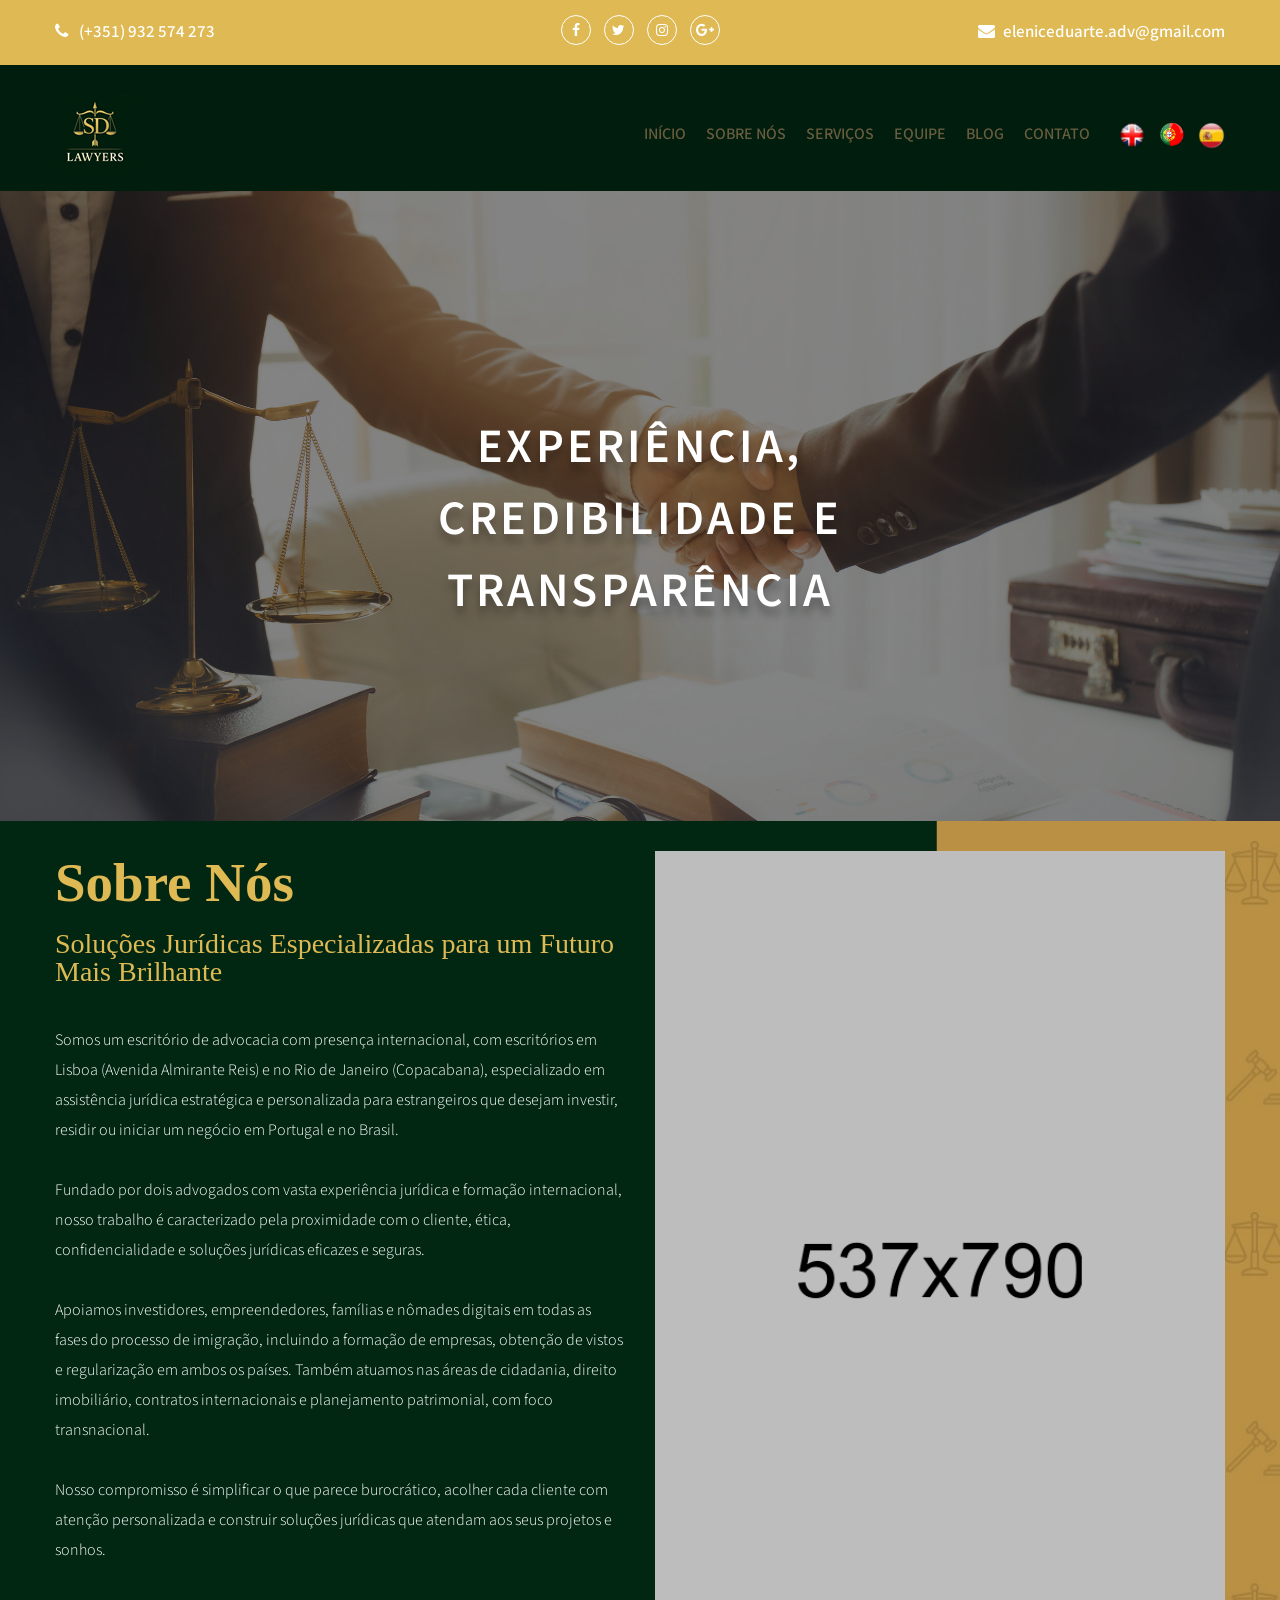
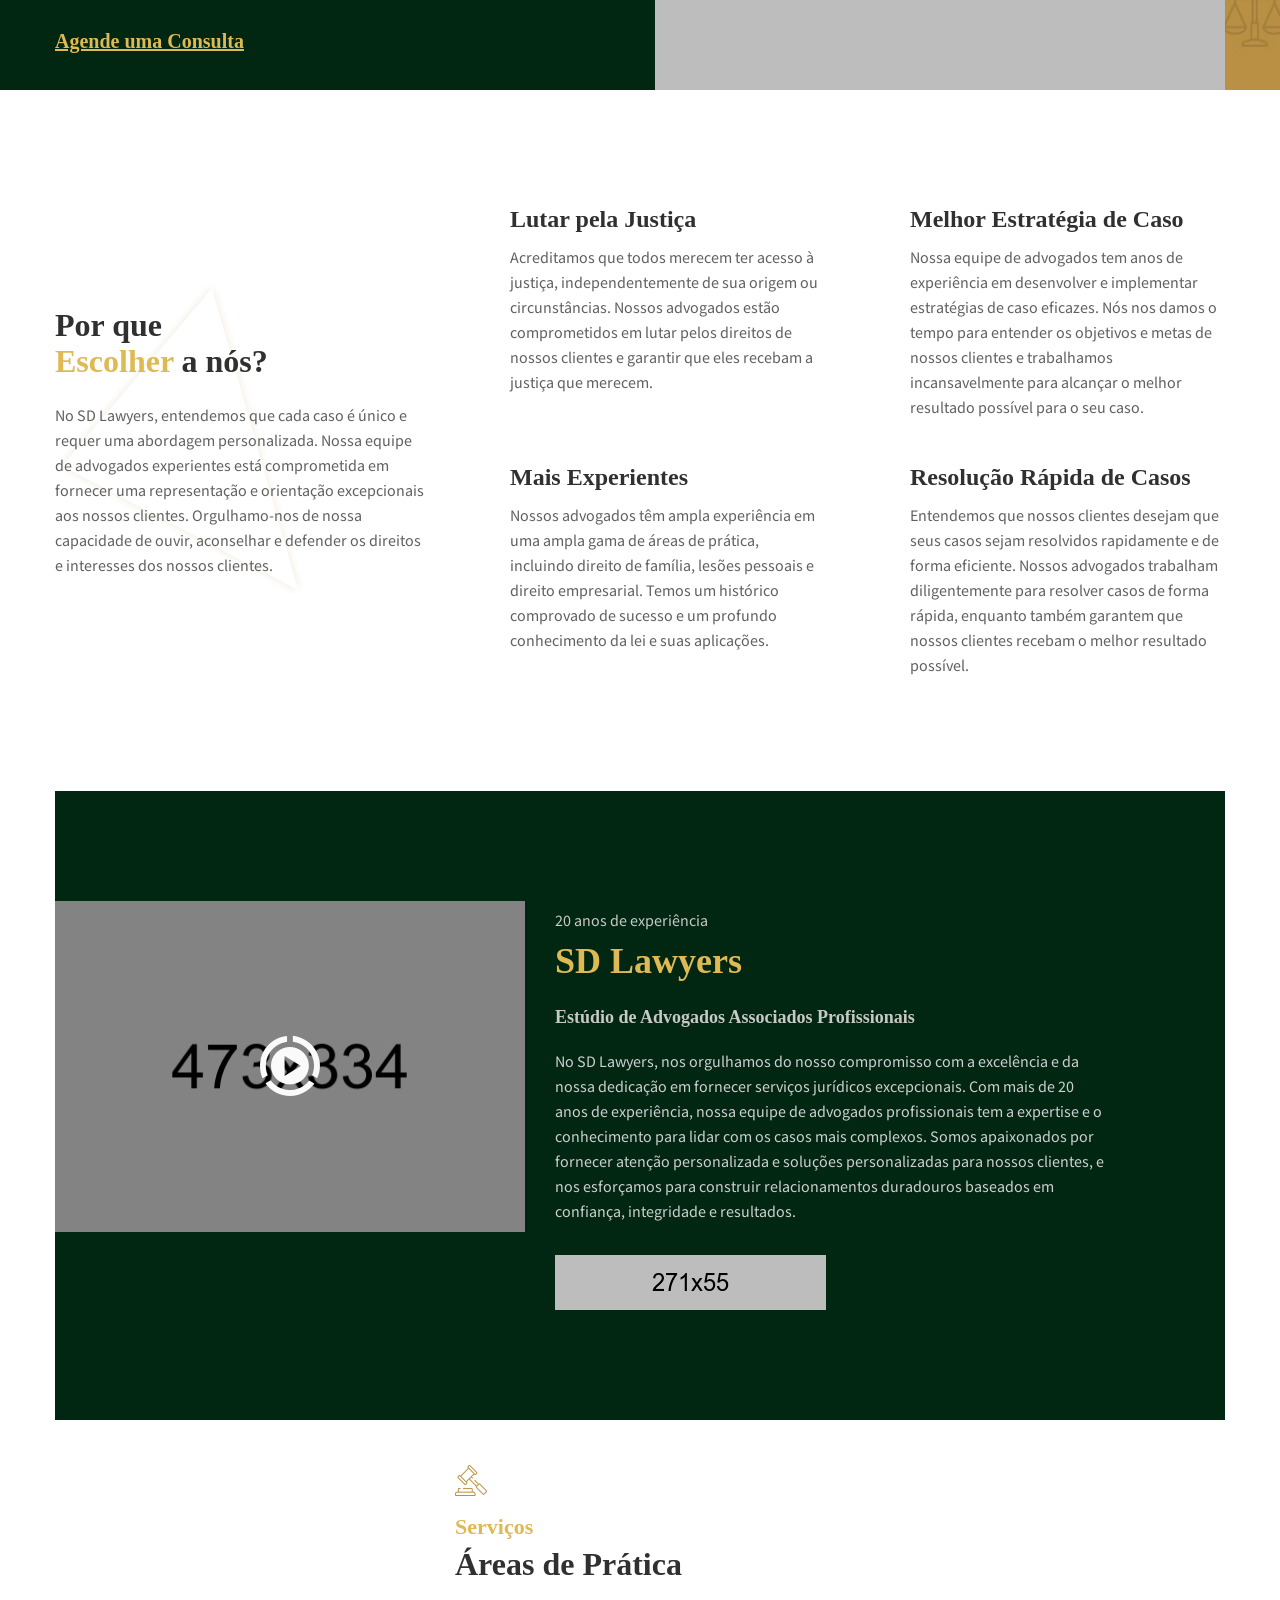
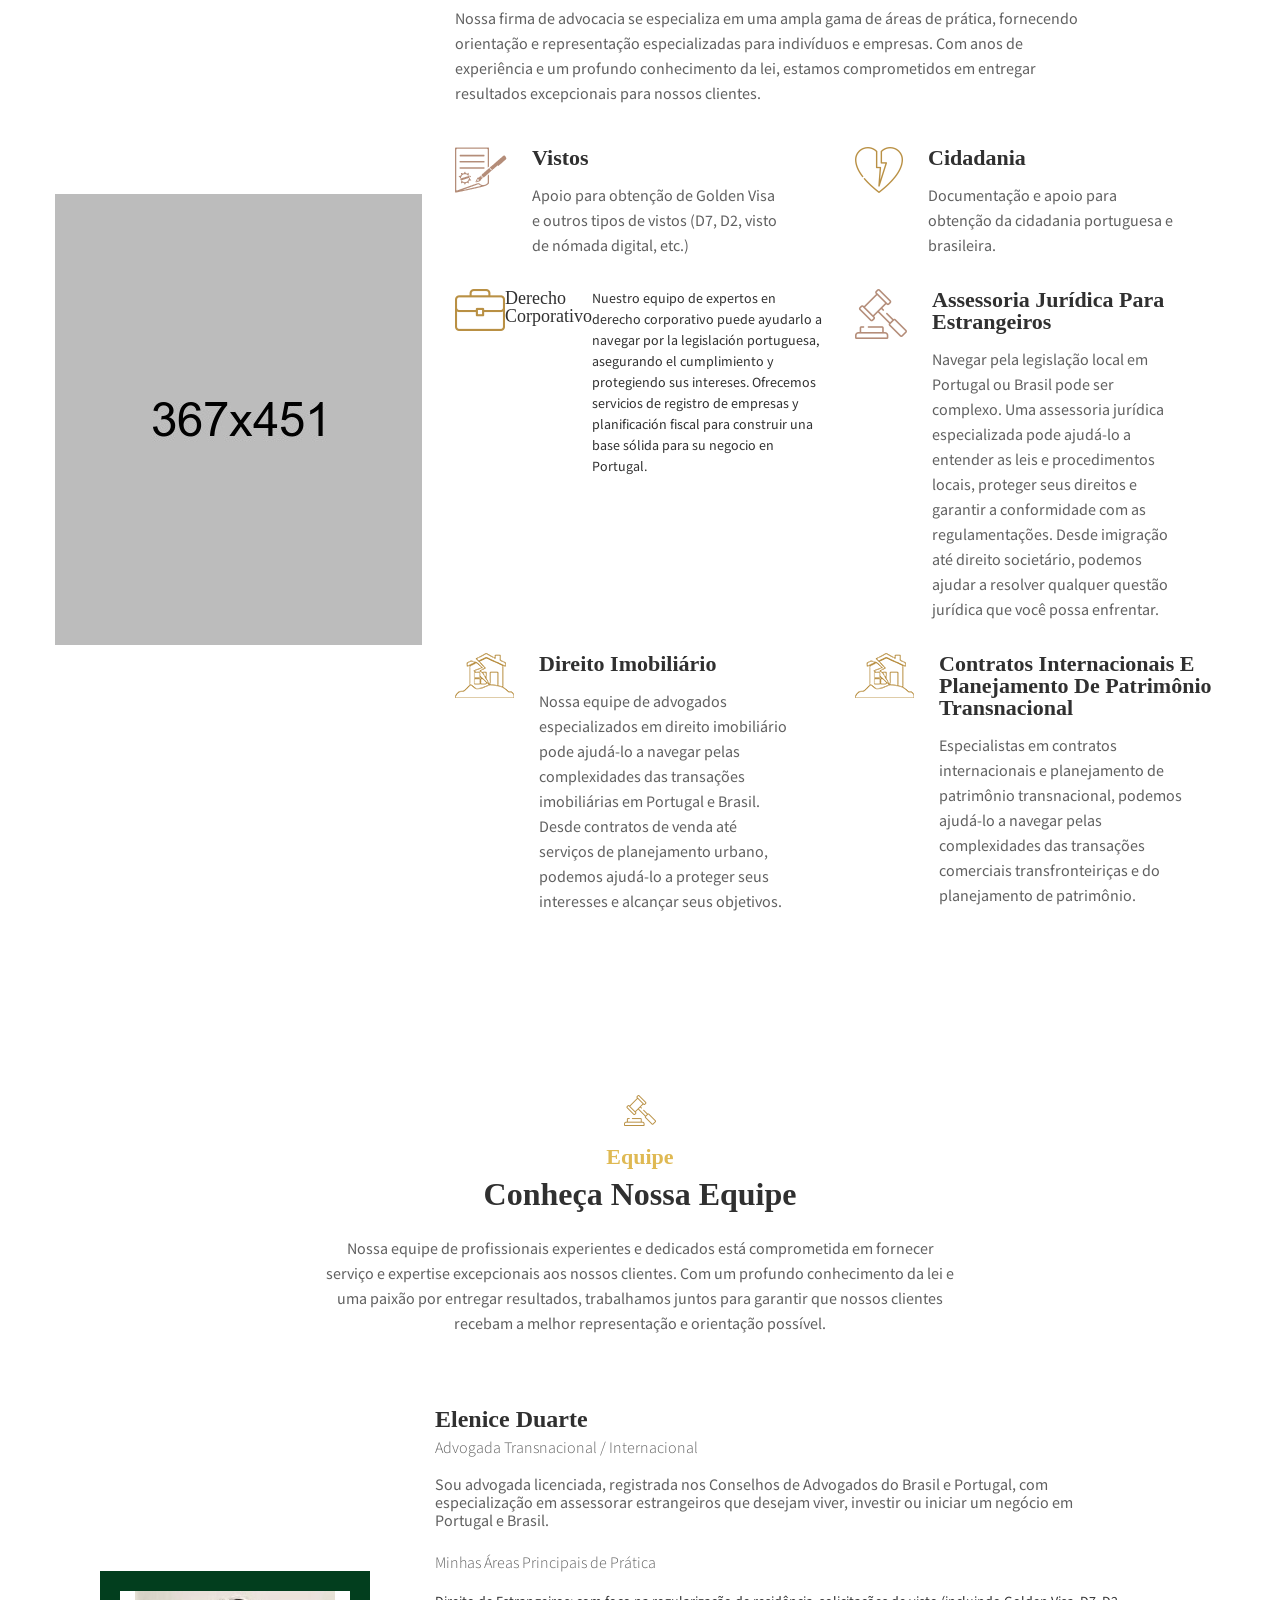
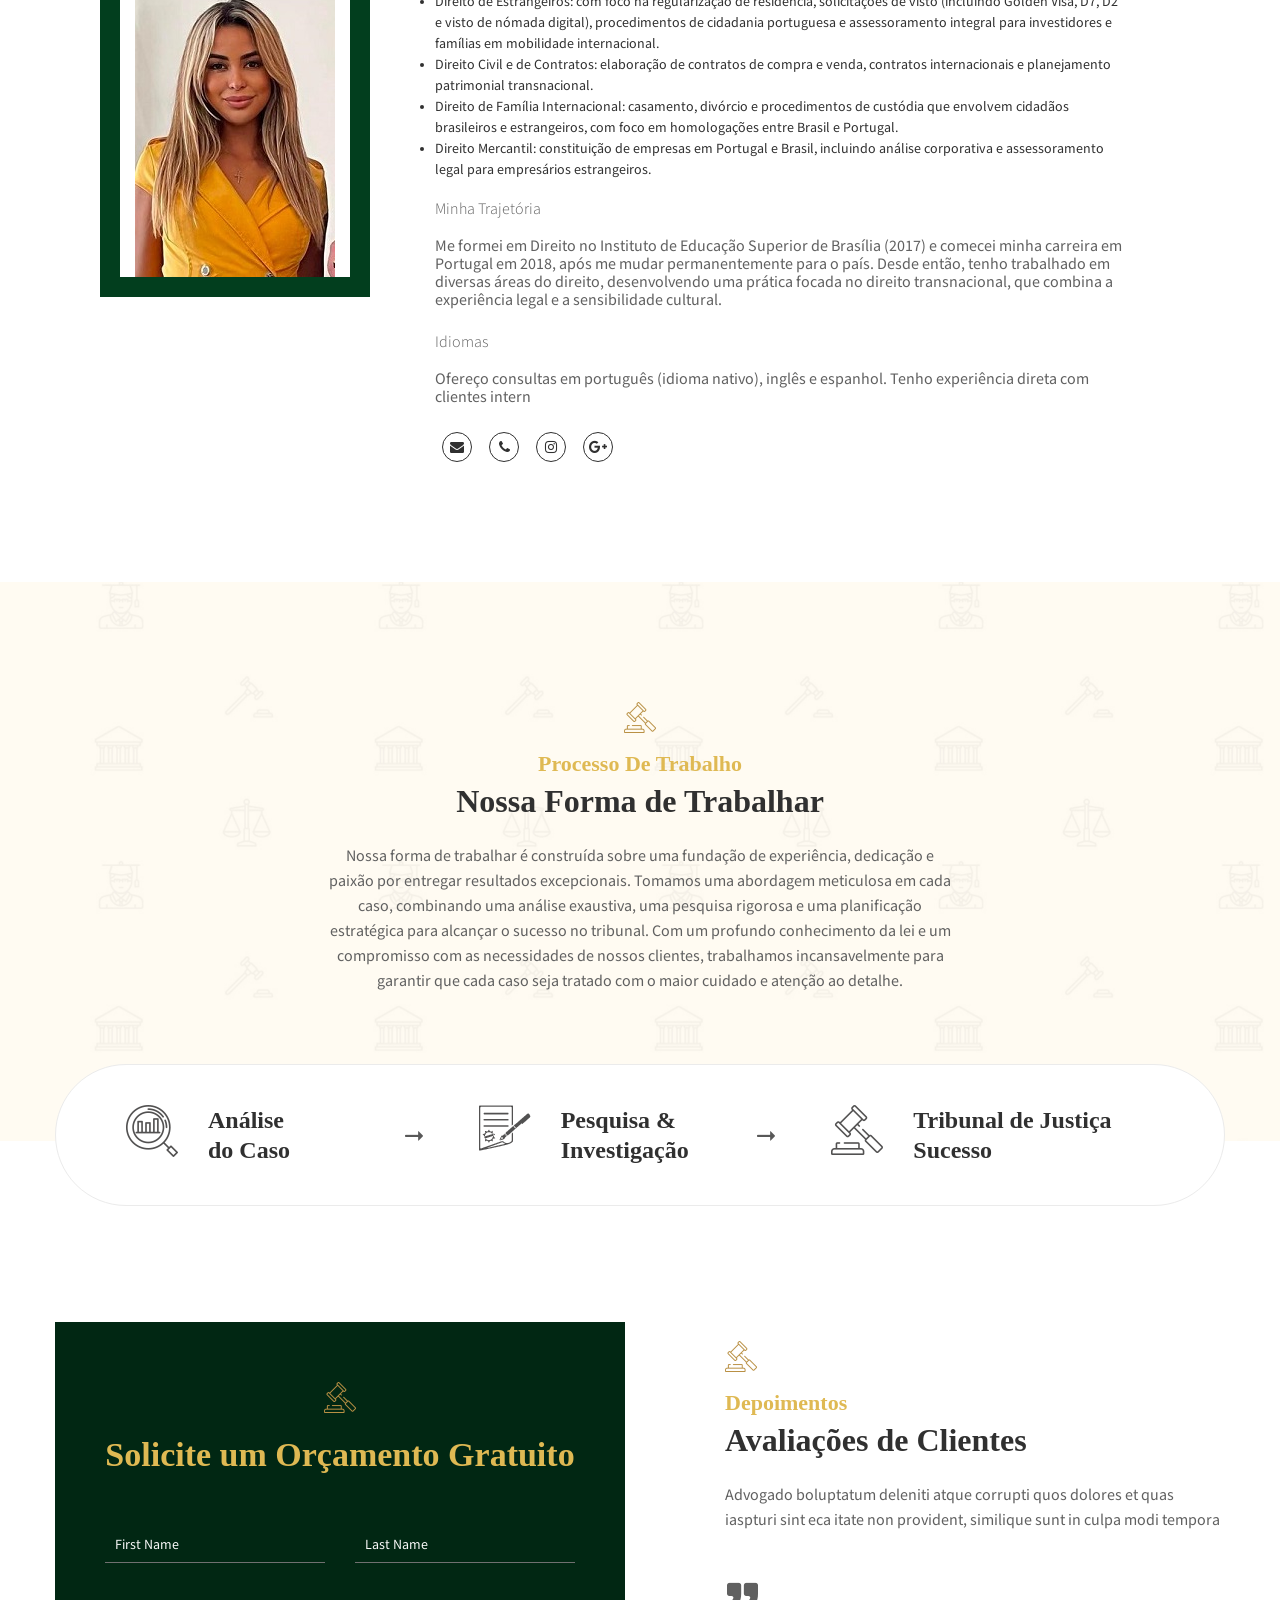
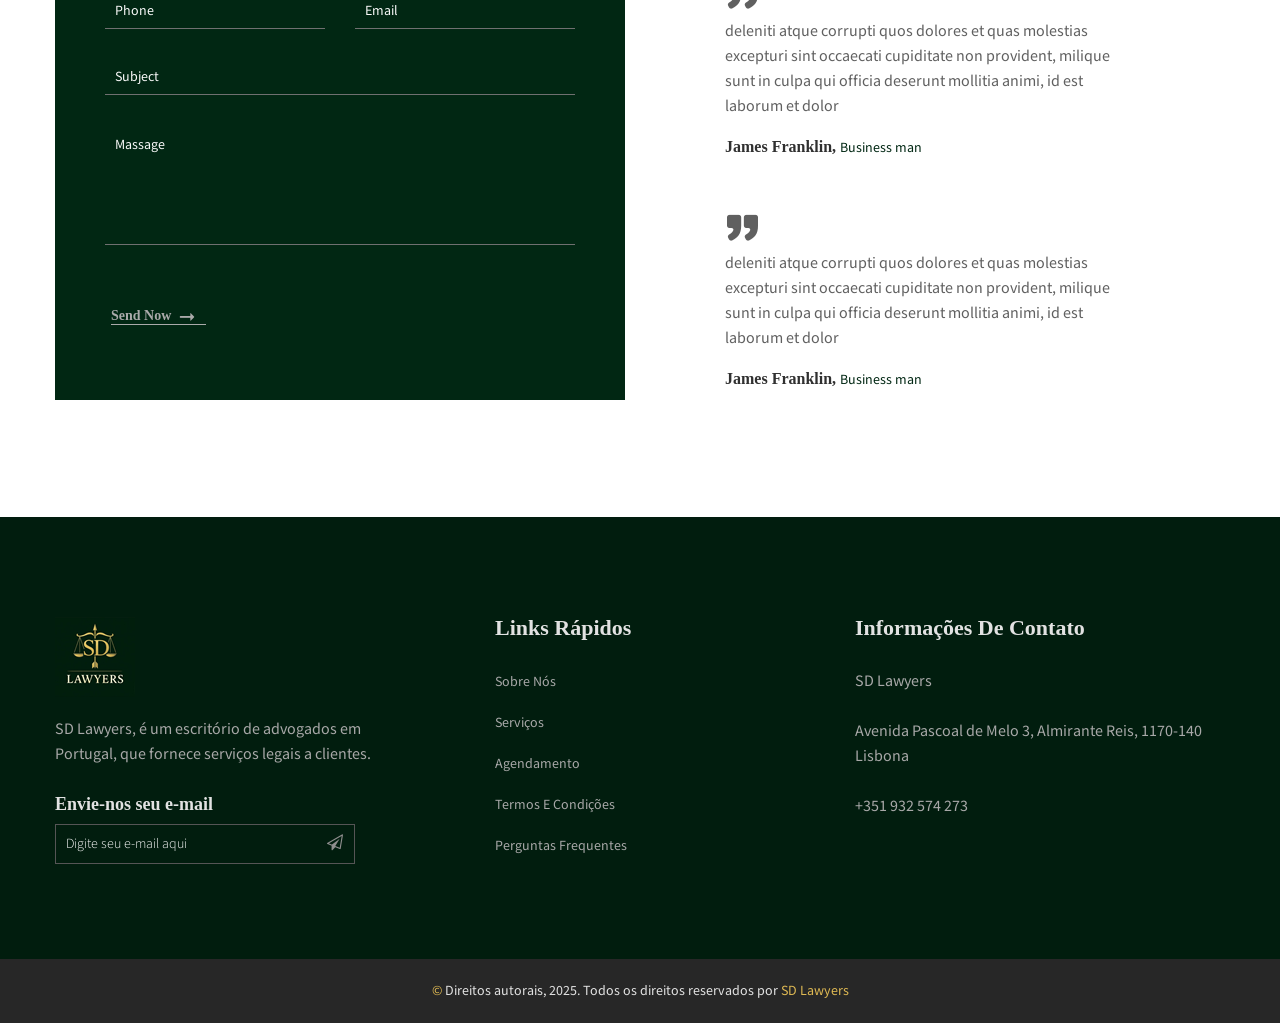
==== index-pt.html @ 76efa22c "Translated PT and SP" ====
<!doctype html>
<html class="no-js" lang="en">

<head>
	<meta charset="utf-8">
	<meta http-equiv="x-ua-compatible" content="ie=edge">
	<title>SD Lawyers</title>
	<meta name="description" content="">
	<meta name="viewport" content="width=device-width, initial-scale=1">
	<!-- Place favicon.ico in the root directory -->
	<link rel="shortcut icon" type="image/x-icon" href="img/logo.jpg">
	<!--All Css Here-->

	<!-- Droid Font CSS-->
	<link rel="stylesheet" href="css/droid.css">
	<!-- Icofont CSS-->
	<link rel="stylesheet" href="css/icofont.css">
	<!-- Font Awesome CSS-->
	<link rel="stylesheet" href="css/font-awesome.min.css">

	<!-- Animate CSS-->
	<link rel="stylesheet" href="css/animate.css">
	<!-- Owl Carousel CSS-->
	<link rel="stylesheet" href="css/owl.carousel.min.css">
	<!-- Datepicker CSS-->
	<link rel="stylesheet" href="css/jquery.datepicker.css">
	<!-- Calendar CSS-->
	<link rel="stylesheet" href="css/zabuto_calendar.css">
	<!-- Meanmenu CSS-->
	<link rel="stylesheet" href="css/meanmenu.min.css">
	<!-- Venobox CSS-->
	<link rel="stylesheet" href="css/venobox.css">
	<!-- Bootstrap CSS-->
	<link rel="stylesheet" href="css/bootstrap.min.css">
	<!-- Style CSS -->
	<link rel="stylesheet" href="style.css">
	<!-- Responsive CSS -->
	<link rel="stylesheet" href="css/responsive.css">
	<!-- Modernizr Js -->
	<script src="js/vendor/modernizr-2.8.3.min.js"></script>
</head>

<body>
	<!--[if lt IE 8]>
	<p class="browserupgrade">You are using an <strong>outdated</strong> browser. Please <a href="http://browsehappy.com/">upgrade your browser</a> to improve your experience.</p>
	<![endif]-->

	<div class="wrapper">
		<header>
			<div class="header-container">
				<!--Área Superior do Cabeçalho Início-->
				<div class="header-top-area default-bg">
					<div class="container">
						<div class="row row-75">
							<!-- <div class="header-top-wrap col-12"> -->
							<div class="header-top-wrap col-12">
								<div class="row">
									<!--Área Esquerda Superior do Cabeçalho Início-->
									<div class="col-md-4 col-xl-3">
										<div class="header-top-left">
											<p style="color: white">
												<i class="fa fa-phone"></i> <a style="color: white" href="#">(+351)
													932 574 273</a>
											</p>
										</div>
									</div>
									<!--Área Esquerda Superior do Cabeçalho Fim-->
									<!--Área Central Superior do Cabeçalho Início-->
									<div class="col-md-4 col-xl-6">
										<div class="header-top-middle text-center">
											<ul class="social-link">
												<li><a style="color : white; border-color : white;" href="#"><i
															class="fa fa-facebook"></i></a></li>
												<li><a style="color : white; border-color : white;" href="#"><i
															class="fa fa-twitter"></i></a></li>
												<li><a href="[https://www.instagram.com/gold.global.visa?igsh=MXEzbzU2ZjVubWtiYw\=\="
														](https://www.instagram.com/gold.global.visa?igsh=MXEzbzU2ZjVubWtiYw\=\=")
                                                style=" color : white; border-color : white;"><i
															class="fa fa-instagram"></i></a></li>
												<li><a style="color : white; border-color : white;" href="#"><i
															class="fa fa-google-plus"></i></a></li>
											</ul>
										</div>
									</div>
									<!--Área Central Superior do Cabeçalho Fim-->
									<!--Área Direita Superior do Cabeçalho Início-->
									<div class="col-md-4 col-xl-3">
										<div class="header-top-right">
											<p style="color: white;">
												<i class="fa fa-envelope"></i><a style="color: white;"
													href="mailto:eleniceduarte.adv@gmail.com">eleniceduarte.adv@gmail.com</a>
											</p>
										</div>
									</div>
									<!--Área Direita Superior do Cabeçalho Fim-->
								</div>
							</div>
						</div>
					</div>
				</div>
				<!--Área Superior do Cabeçalho Fim-->
				<!--Área Inferior do Cabeçalho Início-->
				<div class="header-bottom-area header-sticky" style="background-color: #011d0e;">
					<div class="container">
						<div class="row align-items-center">
							<!--Logotipo do Cabeçalho Início-->
							<div class="col-md-3">
								<div class="header-logo">
									<a href="index.html"><img src="img/logox80.png" alt=""></a>
								</div>
							</div>
							<!--Logotipo do Cabeçalho Fim-->
							<!--Menu do Cabeçalho Início-->
							<div class="col-md-9">
								<div class="header-menu-area text-right">
									<nav>
										<ul class="main-menu">
											<li class="active"><a href="#home">INÍCIO</a>
												<!--Menu Suspenso Início-->
												<!-- <ul>
                                            <li><a href="index.html">Página Inicial 1</a></li>
                                            <li><a href="index-2.html">Página Inicial 2</a></li>
                                        </ul> -->
												<!--Menu Suspenso Fim-->
											</li>
											<li><a href="#aboutus">SOBRE NÓS</a></li>
											<li><a href="#services">SERVIÇOS</a></li>
											<li><a href="#team">EQUIPE</a></li>
											<li><a href="#blog">BLOG</a></li>
											<li><a href="#contact">CONTATO</a></li>
											<li class="ml-4 mr-1"><a class="p-0" href="index.html"><img
														src="img/uk-flag.png" width="30px" alt="UK-FLAG"
														style="cursor: pointer;"></a></li>
											<li class="mr-1"><a class="p-0" href="index-pt.html"><img
														src="img/pt-flag.png" width="37px" alt="PT-FLAG"
														style="cursor: pointer;"></a></li>
											<li><a class="p-0" href="index-sp.html"><img src="img/spain-flag.png"
														width="27px" alt="UK-FLAG" style="cursor: pointer;"></a></li>
										</ul>
									</nav>
								</div>
							</div>
							<!--Menu do Cabeçalho Fim-->
						</div>
						<div class="row">
							<div class="col-12">
								<!--Área do Menu Móvel Início-->
								<div class="mobile-menu d-lg-none d-xl-none"></div>
								<!--Área do Menu Móvel Fim-->
							</div>
						</div>
					</div>
				</div>
				<!--Área Inferior do Cabeçalho Fim-->
			</div>
		</header>
		<!--Header Area End-->
		<!--Testimonial Area Start-->
		<section id="home" class="testimonial-panel">
			<div class="testimonial--img">
				<img src="img/banner/lawyers.jpg" alt="hat">
			</div>
			<div class="testimonial--body">
				<p class="color-white">Experiência, credibilidade e transparência</p>
			</div>
			<!-- .testimonial-body end -->
			<!-- <div class="testimonial--meta">
				<div class="testimonial--author">
					<h4>Simone Servodidio</h4>
				</div>
			</div> -->
			<!-- .testimonial-meta end -->
		</section>
		<!-- .testimonial-panel end -->
		<!--Slider Area Start-->
		<section class="slider-area" id="aboutus">
			<div class="single-slider" style="background-image: url(img/slider/slider-bg.jpg)">
				<div class="container">
					<div class="row align-items-center">
						<div class="col-md-8 col-xl-6">
							<div class="hero-content">
								<div class="title">
									<h1>Sobre Nós</h1>
									<h2>Soluções Jurídicas Especializadas para um Futuro Mais Brilhante</h2>
								</div>
								<div class="description">
									<p style="font-size: medium;">Somos um escritório de advocacia com presença
										internacional, com escritórios em
										Lisboa (Avenida Almirante Reis) e no Rio de Janeiro (Copacabana), especializado
										em assistência jurídica estratégica e personalizada para estrangeiros que
										desejam investir, residir ou iniciar um negócio em Portugal e no Brasil. <br>
										<br>
										Fundado por dois advogados com vasta experiência jurídica e formação
										internacional, nosso trabalho é caracterizado pela proximidade com o cliente,
										ética, confidencialidade e soluções jurídicas eficazes e seguras.<br> <br>
										Apoiamos investidores, empreendedores, famílias e nômades digitais em todas as
										fases do processo de imigração, incluindo a formação de empresas, obtenção de
										vistos e regularização em ambos os países. Também atuamos nas áreas de
										cidadania, direito imobiliário, contratos internacionais e planejamento
										patrimonial, com foco transnacional. <br> <br>
										Nosso compromisso é simplificar o que parece burocrático, acolher cada cliente
										com atenção personalizada e construir soluções jurídicas que atendam aos seus
										projetos e sonhos.
									</p>
								</div>
								<a href="appointment.html">Agende uma Consulta</a>
							</div>
						</div>
						<div class="col-md-4 col-xl-6">
							<div class="hero-img img-full mt-30" data-wow-duration="1.5s"
								style="visibility: visible; animation-duration: 1.5s; animation-name: fadeInUp;">
								<img src="img/slider/slider-img.png" alt="">
							</div>
						</div>
					</div>
				</div>
			</div>
		</section>
		<!--Slider Area End-->
		<!--Feature Area Start-->
		<div class="feature-area pt-95 pb-90">
			<div class="container">
				<div class="row  align-items-center">
					<div class="col-md-4">
						<!--Section Title Start-->
						<div class="section-title feature-section-title">
							<h2>Por que <br> <span>Escolher</span> a nós?</h2>
							<p>No SD Lawyers, entendemos que cada caso é único e requer uma abordagem personalizada.
								Nossa equipe de advogados experientes está comprometida em fornecer uma representação e
								orientação excepcionais aos nossos clientes. Orgulhamo-nos de nossa capacidade de ouvir,
								aconselhar e defender os direitos e interesses dos nossos clientes.</p>
						</div>
						<!--Section Title End-->
					</div>
					<div class="col-md-8">
						<div class="row">
							<div class="col-md-6">
								<!--Single Feature Start-->
								<div class="single-feature">
									<h2>Lutar pela Justiça</h2>
									<p>Acreditamos que todos merecem ter acesso à justiça, independentemente de sua
										origem ou circunstâncias. Nossos advogados estão comprometidos em lutar pelos
										direitos de nossos clientes e garantir que eles recebam a justiça que merecem.
									</p>
								</div>
								<!--Single Feature End-->
							</div>
							<div class="col-md-6">
								<!--Single Feature Start-->
								<div class="single-feature">
									<h2>Melhor Estratégia de Caso</h2>
									<p>Nossa equipe de advogados tem anos de experiência em desenvolver e implementar
										estratégias de caso eficazes. Nós nos damos o tempo para entender os objetivos e
										metas de nossos clientes e trabalhamos incansavelmente para alcançar o melhor
										resultado possível para o seu caso.</p>
								</div>
								<!--Single Feature End-->
							</div>
							<div class="col-md-6">
								<!--Single Feature Start-->
								<div class="single-feature">
									<h2>Mais Experientes</h2>
									<p>Nossos advogados têm ampla experiência em uma ampla gama de áreas de prática,
										incluindo direito de família, lesões pessoais e direito empresarial. Temos um
										histórico comprovado de sucesso e um profundo conhecimento da lei e suas
										aplicações.</p>
								</div>
								<!--Single Feature End-->
							</div>
							<div class="col-md-6">
								<!--Single Feature Start-->
								<div class="single-feature">
									<h2>Resolução Rápida de Casos</h2>
									<p>Entendemos que nossos clientes desejam que seus casos sejam resolvidos
										rapidamente e de forma eficiente. Nossos advogados trabalham diligentemente para
										resolver casos de forma rápida, enquanto também garantem que nossos clientes
										recebam o melhor resultado possível.</p>
								</div>
								<!--Single Feature End-->
							</div>
						</div>
					</div>
				</div>
			</div>
		</div>
		<!--Feature Area End-->
		<!--About Area Start-->
		<div class="about-area pb-120 mb-30">
			<div class="container">
				<div class="row">
					<div class="col-12">
						<div class="about-wrapper black-bg pt-110 pb-110">
							<div class="row">
								<!--About Image Area Start-->
								<div class="col-md-5">
									<div class="about-img">
										<img src="img/about/about.jpg" alt="">
										<a class="venobox" data-vbtype="video" data-gall="gall-video"
											data-autoplay="true" href="https://www.youtube.com/watch?v=ffIddFseYXE"><i
												class="icofont icofont-play-alt-3"></i></a>
									</div>
								</div>
								<!--About Image Area End-->
								<!--About Content Area Start-->
								<div class="col-md-7">
									<div class="about-content">
										<span>20 anos de experiência</span>
										<h1>SD Lawyers</h1>
										<h5>Estúdio de Advogados Associados Profissionais</h5>
										<p>No SD Lawyers, nos orgulhamos do nosso compromisso com a excelência e da
											nossa dedicação em fornecer serviços jurídicos excepcionais. Com mais de 20
											anos de experiência, nossa equipe de advogados profissionais tem a expertise
											e o conhecimento para lidar com os casos mais complexos. Somos apaixonados
											por fornecer atenção personalizada e soluções personalizadas para nossos
											clientes, e nos esforçamos para construir relacionamentos duradouros
											baseados em confiança, integridade e resultados.</p>
										<div class="author-signeture">
											<img src="img/about/signeture.png" alt="">
										</div>
									</div>
								</div>
								<!--About Content Area End-->
							</div>
						</div>
					</div>
				</div>
			</div>
		</div>
		<section class="service-area pt-120 mt-100" id="service">
			<div class="container">
				<div class="row align-items-center">
					<div class="col-12 col-lg-4">
						<div class="service-img">
							<img src="img/service/service.jpg" alt="">
						</div>
					</div>
					<div class="col-12 col-lg-8">
						<div class="row">
							<div class="col-12">
								<!--Section Title Start-->
								<div class="section-title mb-40">
									<img src="img/icon/icon1.png" alt="">
									<h4>Serviços</h4>
									<h2>Áreas de Prática</h2>
									<p>Nossa firma de advocacia se especializa em uma ampla gama de áreas de prática,
										fornecendo orientação e representação especializadas para indivíduos e empresas.
										Com anos de experiência e um profundo conhecimento da lei, estamos comprometidos
										em entregar resultados excepcionais para nossos clientes.</p>
								</div>
								<!--Section Title End-->
							</div>
							<div class="col-12">
								<div class="row">
									<!--Single Service Start-->
									<div class="col-md-6">
										<div class="single-service mb-30 d-flex flex-nowrap">
											<div class="service-icon">
												<img src="img/icon/icon7.png" alt=""
													style="filter: invert(32%) sepia(51%) saturate(200%) hue-rotate(336deg) brightness(120%) contrast(99%);">
											</div>
											<div class="service-content">
												<h4><a href="single-service.html">Vistos</a></h4>
												<p>Apoio para obtenção de Golden Visa e outros tipos de vistos (D7, D2,
													visto de nómada digital, etc.)</p>
											</div>
										</div>
									</div>
									<!--Single Service End-->
									<!--Single Service Start-->
									<div class="col-md-6">
										<div class="single-service mb-30 d-flex flex-nowrap">
											<div class="service-icon">
												<img src="img/icon/icon3.png" alt="">
											</div>
											<div class="service-content">
												<h4><a href="single-service.html">
														Cidadania</a></h4>
												<p>Documentação e apoio para obtenção da cidadania portuguesa e
													brasileira.</p>
											</div>
										</div>
									</div>
									<!--Single Service End-->
									<!--Single Service Start-->
									<div class="col-md-6">
										<div class="single-service mb-30 d-flex flex-nowrap">
											<div class="service-icon">
												<img src="img/icon/icon4.png" alt="">
											</div>
											<h4><a href="single-service.html">Derecho Corporativo</a></h4>
											<p>Nuestro equipo de expertos en derecho corporativo puede ayudarlo a
												navegar por la legislación portuguesa, asegurando el cumplimiento y
												protegiendo sus intereses. Ofrecemos servicios de registro de empresas y
												planificación fiscal para construir una base sólida para su negocio en
												Portugal.</p>
										</div>
									</div>
									<!--Single Service End-->
									<!--Single Service Start-->
									<div class="col-md-6">
										<div class="single-service mb-30 d-flex flex-nowrap">
											<div class="service-icon">
												<img src="img/icon/icon8.png" alt=""
													style="filter: invert(32%) sepia(51%) saturate(200%) hue-rotate(336deg) brightness(120%) contrast(99%);">
											</div>
											<div class="service-content">
												<h4><a href="single-service.html">Assessoria Jurídica para
														Estrangeiros</a></h4>
												<p>Navegar pela legislação local em Portugal ou Brasil pode ser
													complexo. Uma assessoria jurídica especializada pode ajudá-lo a
													entender as leis e procedimentos locais, proteger seus direitos e
													garantir a conformidade com as regulamentações. Desde imigração até
													direito societário, podemos ajudar a resolver qualquer questão
													jurídica que você possa enfrentar.</p>
											</div>
										</div>
									</div>
									<!--Single Service End-->
									<!--Single Service Start-->
									<div class="col-md-6">
										<div class="single-service mb-60 d-flex flex-nowrap">
											<div class="service-icon">
												<img src="img/icon/icon5.png" alt="">
											</div>
											<div class="service-content">
												<h4><a href="single-service.html">Direito Imobiliário</a></h4>
												<p>Nossa equipe de advogados especializados em direito imobiliário pode
													ajudá-lo a navegar pelas complexidades das transações imobiliárias
													em Portugal e Brasil. Desde contratos de venda até serviços de
													planejamento urbano, podemos ajudá-lo a proteger seus interesses e
													alcançar seus objetivos.</p>
											</div>
										</div>
									</div>
									<!--Single Service End-->
									<!--Single Service Start-->
									<div class="col-md-6">
										<div class="single-service mb-60 d-flex flex-nowrap">
											<div class="service-icon">
												<img src="img/icon/icon5.png" alt="">
											</div>
											<div class="service-content">
												<h4><a href="single-service.html">Contratos Internacionais e
														Planejamento de Patrimônio Transnacional</a></h4>
												<p>Especialistas em contratos internacionais e planejamento de
													patrimônio transnacional, podemos ajudá-lo a navegar pelas
													complexidades das transações comerciais transfronteiriças e do
													planejamento de patrimônio.</p>
											</div>
										</div>
									</div>
									<!--Single Service End-->
								</div>
							</div>
						</div>
					</div>
				</div>
			</div>
		</section>
		<!--Team Area Start DESKTOP-->
		<section class="team-area pt-120 pb-120 desktop_team" id="team">
			<div class="container">
				<div class="row">
					<div class="col-12">
						<!--Section Title Start-->
						<div class="section-title text-center mb-70">
							<img src="img/icon/icon1.png" alt="">
							<h4>Equipe</h4>
							<h2>Conheça Nossa Equipe</h2>
							<p>Nossa equipe de profissionais experientes e dedicados está comprometida em fornecer
								serviço e expertise excepcionais aos nossos clientes. Com um profundo conhecimento da
								lei e uma paixão por entregar resultados, trabalhamos juntos para garantir que nossos
								clientes recebam a melhor representação e orientação possível.</p>
						</div>
						<!--Section Title End-->
					</div>
				</div>
				<div class="row">
					<div class="col-12 col-lg-12 col-md-12 col-sm-12">
						<div class=" col-lg-12 col-md-12 col-sm-12">
							<div class=" col-lg-12 col-md-12 col-sm-12">
								<!--Single Team Start-->
								<div class="d-flex align-items-center col-lg-12 col-md-12 col-sm-12 ">
									<div class="team-img col-lg-4 col-md-12 col-sm-12">
										<img src="img/team/elenice.jpg" alt="">
									</div>
									<div class="team-content col-lg-8 col-md-12 col-sm-12">
										<h2>Elenice Duarte</h2>
										<h5>Advogada Transnacional / Internacional</h5>
										<p>Sou advogada licenciada, registrada nos Conselhos de Advogados do Brasil e
											Portugal, com especialização em assessorar estrangeiros que desejam viver,
											investir ou iniciar um negócio em Portugal e Brasil.</p>

										<h5>Minhas Áreas Principais de Prática</h5>

										<ul>
											<li>Direito de Estrangeiros: com foco na regularização de residência,
												solicitações de visto (incluindo Golden Visa, D7, D2 e visto de nómada
												digital), procedimentos de cidadania portuguesa e assessoramento
												integral para investidores e famílias em mobilidade internacional.</li>
											<li>Direito Civil e de Contratos: elaboração de contratos de compra e venda,
												contratos internacionais e planejamento patrimonial transnacional.</li>
											<li>Direito de Família Internacional: casamento, divórcio e procedimentos de
												custódia que envolvem cidadãos brasileiros e estrangeiros, com foco em
												homologações entre Brasil e Portugal.</li>
											<li>Direito Mercantil: constituição de empresas em Portugal e Brasil,
												incluindo análise corporativa e assessoramento legal para empresários
												estrangeiros.</li>
										</ul> <br>

										<h5>Minha Trajetória</h5>

										<p>Me formei em Direito no Instituto de Educação Superior de Brasília (2017) e
											comecei minha carreira em Portugal em 2018, após me mudar permanentemente
											para o país. Desde então, tenho trabalhado em diversas áreas do direito,
											desenvolvendo uma prática focada no direito transnacional, que combina a
											experiência legal e a sensibilidade cultural.</p>

										<h5>Idiomas</h5>

										<p> Ofereço consultas em português (idioma nativo), inglês e espanhol. Tenho
											experiência direta com clientes intern </p>
										<ul class="team-social-link">
											<li><a
													href="mailto:eleniceduarte.adv@gmail.com?subject=Mail from SD Layers Website&body=Write message here"><i
														class="fa fa-envelope"></i></a></li>
											<li><a href="tel:+351932574273"><i class="fa fa-phone"></i></a></li>
											<li><a
													href="https://www.instagram.com/gold.global.visa?igsh=MXEzbzU2ZjVubWtiYw=="><i
														class="fa fa-instagram"></i></a></li>
											<li><a href="#"><i class="fa fa-google-plus"></i></a></li>
										</ul>
									</div>
								</div>
								<!--Single Team End-->
							</div>
						</div>
		</section>
		<!--Team Area End-->



		<!--Our Working Area Start-->
		<div class="our-working-area bg-img pt-120 mb-65">
			<div class="container">
				<div class="row">
					<div class="col-12">
						<!--Section Title Start-->
						<div class="section-title text-center mb-70">
							<img src="img/icon/icon1.png" alt="">
							<h4>Processo de Trabalho</h4>
							<h2>Nossa Forma de Trabalhar</h2>
							<p>Nossa forma de trabalhar é construída sobre uma fundação de experiência, dedicação e
								paixão por entregar resultados excepcionais. Tomamos uma abordagem meticulosa em cada
								caso, combinando uma análise exaustiva, uma pesquisa rigorosa e uma planificação
								estratégica para alcançar o sucesso no tribunal. Com um profundo conhecimento da lei e
								um compromisso com as necessidades de nossos clientes, trabalhamos incansavelmente para
								garantir que cada caso seja tratado com o maior cuidado e atenção ao detalhe.</p>
						</div>
						<!--Section Title End-->
					</div>
				</div>
				<div class="row">
					<div class="col-12">
						<div class="working-wrap">
							<div class="row">
								<!--Single Working Start-->
								<div class="col-md-4">
									<div class="single-working d-flex flex-wrap">
										<div class="working-icon">
											<img src="img/icon/icon6.png" alt="">
										</div>
										<div class="working-title">
											<h2>Análise <br> do Caso</h2>
										</div>
									</div>
								</div>
								<!--Single Working End-->
								<!--Single Working Start-->
								<div class="col-md-4">
									<div class="single-working d-flex flex-wrap">
										<div class="working-icon">
											<img src="img/icon/icon7.png" alt="">
										</div>
										<div class="working-title">
											<h2>Pesquisa & <br> Investigação</h2>
										</div>
									</div>
								</div>
								<!--Single Working End-->
								<!--Single Working Start-->
								<div class="col-md-4">
									<div class="single-working d-flex flex-wrap">
										<div class="working-icon">
											<img src="img/icon/icon8.png" alt="">
										</div>
										<div class="working-title">
											<h2>Tribunal de Justiça <br> Sucesso</h2>
										</div>
									</div>
								</div>
								<!--Single Working End-->
							</div>
						</div>
					</div>
				</div>
			</div>
		</div>
		<!--Our Working Area End-->
		<!--Testimonial And Quote Area Start-->
		<section class="testimonial-and-quote-area pt-100 pb-100" id="contact">
			<div class="container">
				<div class="row align-items-center">
					<div class="col-md-6">
						<div class="request-quate-area">
							<div class="request-quate-title mb-55 text-center">
								<img src="img/icon/icon1.png" alt="">
								<h2>Solicite um Orçamento Gratuito</h2>
							</div>
							<div class="request-quate-form">
								<form action="#">
									<div class="row">
										<div class="col-md-12 col-lg-6">
											<div class="request-quate-form-style mb-30">
												<input name="first-name" placeholder="First Name" type="text">
											</div>
										</div>
										<div class="col-md-12 col-lg-6">
											<div class="request-quate-form-style mb-30">
												<input name="last-name" placeholder="Last Name" type="text">
											</div>
										</div>
										<div class="col-md-12 col-lg-6">
											<div class="request-quate-form-style mb-30">
												<input name="phone" placeholder="Phone" type="text">
											</div>
										</div>
										<div class="col-md-12 col-lg-6">
											<div class="request-quate-form-style mb-30">
												<input name="email" placeholder="Email" type="email">
											</div>
										</div>
										<div class="col-md-12 col-lg-12">
											<div class="request-quate-form-style mb-30">
												<input name="subject" placeholder="Subject" type="text">
											</div>
										</div>
										<div class="col-md-12 col-lg-12">
											<div class="request-quate-form-style">
												<textarea name="message" placeholder="Massage"></textarea>
												<button type="submit" class="default-btn">Send Now <i
														class="icofont icofont-long-arrow-right"></i></button>
											</div>
										</div>
									</div>
								</form>
							</div>
						</div>
					</div>
					<div class="col-md-6">
						<div class="testimonial-area">
							<div class="row">
								<div class="col-12">
									<!--Section Title Start-->
									<div class="section-title mb-40">
										<img src="img/icon/icon1.png" alt="">
										<h4>Depoimentos</h4>
										<h2>Avaliações de Clientes</h2>
										<p>Advogado boluptatum deleniti atque corrupti quos dolores et quas iaspturi
											sint eca itate non provident, similique sunt in culpa modi tempora </p>
									</div>
									<!--Section Title End-->
								</div>
							</div>
							<div class="row">
								<div class="col-12">
									<!--Single Testimonial Start-->
									<div class="single-testimonial mb-50">
										<div class="testimonial-content">
											<i class="icofont icofont-quote-right"></i>
											<p>deleniti atque corrupti quos dolores et quas molestias excepturi sint
												occaecati cupiditate non provident, milique sunt in culpa qui officia
												deserunt mollitia animi, id est laborum et dolor</p>
										</div>
										<div class="testimonial-author">
											<h5>James Franklin, <span>Business man</span></h5>
										</div>
									</div>
									<!--Single Testimonial End-->
									<!--Single Testimonial Start-->
									<div class="single-testimonial">
										<div class="testimonial-content">
											<i class="icofont icofont-quote-right"></i>
											<p>deleniti atque corrupti quos dolores et quas molestias excepturi sint
												occaecati cupiditate non provident, milique sunt in culpa qui officia
												deserunt mollitia animi, id est laborum et dolor</p>
										</div>
										<div class="testimonial-author">
											<h5>James Franklin, <span>Business man</span></h5>
										</div>
									</div>
									<!--Single Testimonial End-->
								</div>
							</div>
						</div>
					</div>
				</div>
			</div>
		</section>
		<!--Testimonial And Quote Area End-->
		<!--Footer Area Start-->
		<footer style="background-color: #011d0e !important;">
			<div class="footer-container">
				<!--Footer Top Area Start-->
				<div class="footer-top-area pt-100 pb-65">
					<div class="container" style="background-color: #011d0e;">
						<div class="row">
							<div class="col-md-6 col-lg-4">
								<!--Single Footer Widget Start-->
								<div class="single-footer-widget mb-30">
									<a class="footer-logo" href="index.html"><img src="img/logox80.png" alt=""></a>
									<p>SD Lawyers, é um escritório de advogados em Portugal, que fornece serviços legais
										a clientes.</p>
									</p>
									<h4 class="newslatter-title" style="text-transform: none;">Envie-nos seu e-mail</h4>
									<form
										action="http://devitems.us11.list-manage.com/subscribe/post?u=6bbb9b6f5827bd842d9640c82&amp;id=05d85f18ef"
										method="post" id="mc-embedded-subscribe-form" name="mc-embedded-subscribe-form"
										class="footer-subscribe-form validate" target="_blank" novalidate>
										<div id="mc_embed_signup_scroll">
											<div id="mc-form" class="mc-form subscribe-form">
												<input id="mc-email" type="email" autocomplete="off"
													placeholder="Digite seu e-mail aqui" />
												<button id="mc-submit"><i class="fa fa-paper-plane-o"></i></button>
											</div>
										</div>
									</form>
								</div>
								<!--Single Footer Widget End-->
							</div>
							<!--Single Footer Widget Start-->
							<div class="col-md-6 col-lg-4 footer-menu">
								<div class="single-footer-widget mb-30">
									<h3 class="footer-title">Links Rápidos</h3>
									<ul>
										<li><a href="#aboutus">Sobre nós</a></li>
										<li><a href="#services">Serviços</a></li>
										<li><a href="#contact">Agendamento</a></li>
										<li><a href="#">Termos e Condições</a></li>
										<li><a href="#">Perguntas Frequentes</a></li>
									</ul>
								</div>
							</div>
							<!--Single Footer Widget End-->
							<div class="col-md-6 col-lg-4">
								<div class="single-footer-widget mb-30">
									<h3 class="footer-title">Informações de Contato</h3>
									<p>SD Lawyers</p>
									<p>Avenida Pascoal de Melo 3, Almirante Reis, 1170-140 Lisbona</p>
									<p class="contact-info">
										<a href="tel:+351932574273">+351 932 574 273</a>
									</p>
									<!-- <p class="contact-info">
										<a href="#">info@yoursite.com</a>
										<a href="#">www.yoursite.com</a>
									</p> -->
								</div>
							</div>
							<!--Single Footer Widget End-->
						</div>
					</div>
				</div>
				<!--Footer Top Area End-->
				<!--Footer Bottom Area Start-->
				<div class="footer-bottom-area pt-20 pb-20">
					<div class="container text-center">
						<p><span>&copy;</span> Direitos autorais, 2025. Todos os direitos reservados por <a href="#">SD
								Lawyers</a></p>
					</div>
				</div>
				<!--Footer Bottom Area End-->
			</div>
		</footer>
		<!--Footer Area End-->
	</div>

	<!--All Js Here-->

	<!--Jquery 1.12.4-->
	<script src="js/vendor/jquery-1.12.4.min.js"></script>
	<!--Waypoints-->
	<script src="js/waypoints.min.js"></script>
	<!--Counterup-->
	<script src="js/jquery.counterup.min.js"></script>
	<!--Carousel-->
	<script src="js/owl.carousel.min.js"></script>
	<!--Meanmenu-->
	<script src="js/jquery.meanmenu.min.js"></script>
	<!--Instafeed-->
	<script src="js/instafeed.min.js"></script>
	<!--Datepicker-->
	<script src="js/jquery.datepicker.min.js"></script>
	<!--Calendar-->
	<script src="js/zabuto-calendar.min.js"></script>
	<!--ScrollUp-->
	<script src="js/jquery.scrollUp.min.js"></script>
	<!--Wow-->
	<script src="js/wow.min.js"></script>
	<!--Venobox-->
	<script src="js/venobox.min.js"></script>
	<!--Popper-->
	<script src="js/popper.min.js"></script>
	<!--Bootstrap-->
	<script src="js/bootstrap.min.js"></script>
	<!--Plugins-->
	<script src="js/plugins.js"></script>
	<!--Main Js-->
	<script src="js/main.js"></script>
</body>

</html>
---- css/droid.css ----
/* This stylesheet generated by Transfonter (https://transfonter.org) on April 6, 2018 3:49 AM */
@font-face {
    font-family: 'droid_serifbold';
    src: url('../fonts/dorid/DroidSerif-Bold-webfont.eot');
    src: url('../fonts/dorid/../fonts/dorid/../fonts/dorid/DroidSerif-Bold-webfont.eot?#iefix') format('embedded-opentype'),
         url('../fonts/dorid/../fonts/dorid/DroidSerif-Bold-webfont.woff') format('woff'),
         url('../fonts/dorid/DroidSerif-Bold-webfont.ttf') format('truetype'),
         url('../fonts/dorid/DroidSerif-Bold-webfont.svg#droid_serifbold') format('svg');
    font-weight: normal;
    font-style: normal;
}

@font-face {
    font-family: 'droid_serifbold_italic';
    src: url('../fonts/dorid/DroidSerif-BoldItalic-webfont.eot');
    src: url('../fonts/dorid/DroidSerif-BoldItalic-webfont.eot?#iefix') format('embedded-opentype'),
         url('../fonts/dorid/DroidSerif-BoldItalic-webfont.woff') format('woff'),
         url('../fonts/dorid/DroidSerif-BoldItalic-webfont.ttf') format('truetype'),
         url('../fonts/dorid/DroidSerif-BoldItalic-webfont.svg#droid_serifbold_italic') format('svg');
    font-weight: normal;
    font-style: normal;
}

@font-face {
    font-family: 'droid_serifitalic';
    src: url('../fonts/dorid/DroidSerif-Italic-webfont.eot');
    src: url('../fonts/dorid/DroidSerif-Italic-webfont.eot?#iefix') format('embedded-opentype'),
         url('../fonts/dorid/DroidSerif-Italic-webfont.woff') format('woff'),
         url('../fonts/dorid/DroidSerif-Italic-webfont.ttf') format('truetype'),
         url('../fonts/dorid/DroidSerif-Italic-webfont.svg#droid_serifitalic') format('svg');
    font-weight: normal;
    font-style: normal;
}

@font-face {
    font-family: 'droid_serifregular';
    src: url('../fonts/dorid/DroidSerif-Regular-webfont.eot');
    src: url('../fonts/dorid/DroidSerif-Regular-webfont.eot?#iefix') format('embedded-opentype'),
         url('../fonts/dorid/DroidSerif-Regular-webfont.woff') format('woff'),
         url('../fonts/dorid/DroidSerif-Regular-webfont.ttf') format('truetype'),
         url('../fonts/dorid/DroidSerif-Regular-webfont.svg#droid_serifregular') format('svg');
    font-weight: normal;
    font-style: normal;
}
---- css/icofont.css ----
/**
 * @package IcoFont by ThemeHunt - https://themehunt.com
 * @version 1.0.0 Beta
 * @author IcoFont http://icofont.com
 * @copyright Copyright (c) 2018 IcoFont
 * @license - http://icofont.com/license/
*/

@font-face {
    font-family: 'icofont';
    src: url('../fonts/icofont.eot?v=1.0.0-beta');
    src: url('../fonts/icofont.eot?v=1.0.0-beta#iefix') format('embedded-opentype'),
    url('../fonts/icofont.ttf?v=1.0.0-beta') format('truetype'),
    url('../fonts/icofont.woff?v=1.0.0-beta') format('woff'),
    url('../fonts/icofont.svg?v=1.0.0-beta#icofont') format('svg');
    font-weight: normal;
    font-style: normal;
}

.icofont {
    font-family: 'IcoFont' !important;
    speak: none;
    font-style: normal;
    font-weight: normal;
    font-variant: normal;
    text-transform: none;
    line-height: 1;

    /* Better Font Rendering =========== */
    -webkit-font-smoothing: antialiased;
    -moz-osx-font-smoothing: grayscale;
}

.icofont-angry-monster:before {
	content: "\e901";
}
.icofont-bathtub:before {
	content: "\e902";
}
.icofont-bird-wings:before {
	content: "\e903";
}
.icofont-bow:before {
	content: "\e904";
}
.icofont-brain-alt:before {
	content: "\e905";
}
.icofont-butterfly-alt:before {
	content: "\e906";
}
.icofont-castle:before {
	content: "\e907";
}
.icofont-circuit:before {
	content: "\e908";
}
.icofont-dart:before {
	content: "\e909";
}
.icofont-dice-alt:before {
	content: "\e90a";
}
.icofont-disability-race:before {
	content: "\e90b";
}
.icofont-diving-goggle:before {
	content: "\e90c";
}
.icofont-fire-alt:before {
	content: "\e90d";
}
.icofont-flame-torch:before {
	content: "\e90e";
}
.icofont-flora-flower:before {
	content: "\e90f";
}
.icofont-flora:before {
	content: "\e910";
}
.icofont-gift-box:before {
	content: "\e911";
}
.icofont-halloween-pumpkin:before {
	content: "\e912";
}
.icofont-hand-power:before {
	content: "\e913";
}
.icofont-hand-thunder:before {
	content: "\e914";
}
.icofont-king-crown:before {
	content: "\e915";
}
.icofont-king-monster:before {
	content: "\e916";
}
.icofont-love:before {
	content: "\e917";
}
.icofont-magician-hat:before {
	content: "\e918";
}
.icofont-native-american:before {
	content: "\e919";
}
.icofont-open-eye:before {
	content: "\e91a";
}
.icofont-owl-look:before {
	content: "\e91b";
}
.icofont-phoenix:before {
	content: "\e91c";
}
.icofont-queen-crown:before {
	content: "\e91d";
}
.icofont-robot-face:before {
	content: "\e91e";
}
.icofont-sand-clock:before {
	content: "\e91f";
}
.icofont-shield-alt:before {
	content: "\e920";
}
.icofont-ship-wheel:before {
	content: "\e921";
}
.icofont-skull-danger:before {
	content: "\e922";
}
.icofont-skull-face:before {
	content: "\e923";
}
.icofont-snail:before {
	content: "\e924";
}
.icofont-snow-alt:before {
	content: "\e925";
}
.icofont-snow-flake:before {
	content: "\e926";
}
.icofont-snowmobile:before {
	content: "\e927";
}
.icofont-space-shuttle:before {
	content: "\e928";
}
.icofont-star-shape:before {
	content: "\e929";
}
.icofont-swirl:before {
	content: "\e92a";
}
.icofont-tattoo-wing:before {
	content: "\e92b";
}
.icofont-throne:before {
	content: "\e92c";
}
.icofont-touch:before {
	content: "\e92d";
}
.icofont-tree-alt:before {
	content: "\e92e";
}
.icofont-triangle:before {
	content: "\e92f";
}
.icofont-unity-hand:before {
	content: "\e930";
}
.icofont-weed:before {
	content: "\e931";
}
.icofont-woman-bird:before {
	content: "\e932";
}
.icofont-animal-bat:before {
	content: "\e933";
}
.icofont-animal-bear-tracks:before {
	content: "\e934";
}
.icofont-animal-bear:before {
	content: "\e935";
}
.icofont-animal-bird-alt:before {
	content: "\e936";
}
.icofont-animal-bird:before {
	content: "\e937";
}
.icofont-animal-bone:before {
	content: "\e938";
}
.icofont-animal-bull:before {
	content: "\e939";
}
.icofont-animal-camel-alt:before {
	content: "\e93a";
}
.icofont-animal-camel-head:before {
	content: "\e93b";
}
.icofont-animal-camel:before {
	content: "\e93c";
}
.icofont-animal-cat-alt-1:before {
	content: "\e93d";
}
.icofont-animal-cat-alt-2:before {
	content: "\e93e";
}
.icofont-animal-cat-alt-3:before {
	content: "\e93f";
}
.icofont-animal-cat-alt-4:before {
	content: "\e940";
}
.icofont-animal-cat-with-dog:before {
	content: "\e941";
}
.icofont-animal-cat:before {
	content: "\e942";
}
.icofont-animal-cow-head:before {
	content: "\e943";
}
.icofont-animal-cow:before {
	content: "\e944";
}
.icofont-animal-crab:before {
	content: "\e945";
}
.icofont-animal-crocodile:before {
	content: "\e946";
}
.icofont-animal-deer-head:before {
	content: "\e947";
}
.icofont-animal-dog-alt:before {
	content: "\e948";
}
.icofont-animal-dog-barking:before {
	content: "\e949";
}
.icofont-animal-dog:before {
	content: "\e94a";
}
.icofont-animal-dolphin:before {
	content: "\e94b";
}
.icofont-animal-duck-tracks:before {
	content: "\e94c";
}
.icofont-animal-eagle-head:before {
	content: "\e94d";
}
.icofont-animal-eaten-fish:before {
	content: "\e94e";
}
.icofont-animal-elephant-alt:before {
	content: "\e94f";
}
.icofont-animal-elephant-head-alt:before {
	content: "\e950";
}
.icofont-animal-elephant-head:before {
	content: "\e951";
}
.icofont-animal-elephant:before {
	content: "\e952";
}
.icofont-animal-elk:before {
	content: "\e953";
}
.icofont-animal-fish-alt-1:before {
	content: "\e954";
}
.icofont-animal-fish-alt-2:before {
	content: "\e955";
}
.icofont-animal-fish-alt-3:before {
	content: "\e956";
}
.icofont-animal-fish-alt-4:before {
	content: "\e957";
}
.icofont-animal-fish:before {
	content: "\e958";
}
.icofont-animal-fox-alt:before {
	content: "\e959";
}
.icofont-animal-fox:before {
	content: "\e95a";
}
.icofont-animal-frog-tracks:before {
	content: "\e95b";
}
.icofont-animal-frog:before {
	content: "\e95c";
}
.icofont-animal-froggy:before {
	content: "\e95d";
}
.icofont-animal-giraffe-alt:before {
	content: "\e95e";
}
.icofont-animal-giraffe:before {
	content: "\e95f";
}
.icofont-animal-goat-head-alt-1:before {
	content: "\e960";
}
.icofont-animal-goat-head-alt-2:before {
	content: "\e961";
}
.icofont-animal-goat-head:before {
	content: "\e962";
}
.icofont-animal-gorilla:before {
	content: "\e963";
}
.icofont-animal-hen-tracks:before {
	content: "\e964";
}
.icofont-animal-horse-head-alt-1:before {
	content: "\e965";
}
.icofont-animal-horse-head-alt-2:before {
	content: "\e966";
}
.icofont-animal-horse-head:before {
	content: "\e967";
}
.icofont-animal-horse-tracks:before {
	content: "\e968";
}
.icofont-animal-jellyfish:before {
	content: "\e969";
}
.icofont-animal-kangaroo:before {
	content: "\e96a";
}
.icofont-animal-lemur:before {
	content: "\e96b";
}
.icofont-animal-lion-alt:before {
	content: "\e96c";
}
.icofont-animal-lion-head-alt:before {
	content: "\e96d";
}
.icofont-animal-lion-head:before {
	content: "\e96e";
}
.icofont-animal-lion:before {
	content: "\e96f";
}
.icofont-animal-monkey-alt-1:before {
	content: "\e970";
}
.icofont-animal-monkey-alt-2:before {
	content: "\e971";
}
.icofont-animal-monkey-alt-3:before {
	content: "\e972";
}
.icofont-animal-monkey:before {
	content: "\e973";
}
.icofont-animal-octopus-alt:before {
	content: "\e974";
}
.icofont-animal-octopus:before {
	content: "\e975";
}
.icofont-animal-owl:before {
	content: "\e976";
}
.icofont-animal-panda-alt:before {
	content: "\e977";
}
.icofont-animal-panda:before {
	content: "\e978";
}
.icofont-animal-panther:before {
	content: "\e979";
}
.icofont-animal-parrot-lip:before {
	content: "\e97a";
}
.icofont-animal-parrot:before {
	content: "\e97b";
}
.icofont-animal-paw:before {
	content: "\e97c";
}
.icofont-animal-pelican:before {
	content: "\e97d";
}
.icofont-animal-penguin:before {
	content: "\e97e";
}
.icofont-animal-pig-alt:before {
	content: "\e97f";
}
.icofont-animal-pig:before {
	content: "\e980";
}
.icofont-animal-pigeon-alt:before {
	content: "\e981";
}
.icofont-animal-pigeon:before {
	content: "\e982";
}
.icofont-animal-pigeons:before {
	content: "\e983";
}
.icofont-animal-rabbit-running:before {
	content: "\e984";
}
.icofont-animal-rat-alt:before {
	content: "\e985";
}
.icofont-animal-rhino-head:before {
	content: "\e986";
}
.icofont-animal-rhino:before {
	content: "\e987";
}
.icofont-animal-rooster:before {
	content: "\e988";
}
.icofont-animal-seahorse:before {
	content: "\e989";
}
.icofont-animal-seal:before {
	content: "\e98a";
}
.icofont-animal-shrimp:before {
	content: "\e98b";
}
.icofont-animal-snail-alt-1:before {
	content: "\e98c";
}
.icofont-animal-snail-alt-2:before {
	content: "\e98d";
}
.icofont-animal-snail:before {
	content: "\e98e";
}
.icofont-animal-snake:before {
	content: "\e98f";
}
.icofont-animal-squid:before {
	content: "\e990";
}
.icofont-animal-squirrel:before {
	content: "\e991";
}
.icofont-animal-tiger-alt:before {
	content: "\e992";
}
.icofont-animal-tiger:before {
	content: "\e993";
}
.icofont-animal-turtle:before {
	content: "\e994";
}
.icofont-animal-whale:before {
	content: "\e995";
}
.icofont-animal-woodpecker:before {
	content: "\e996";
}
.icofont-animal-zebra:before {
	content: "\e997";
}
.icofont-brand-acer:before {
	content: "\e998";
}
.icofont-brand-adidas:before {
	content: "\e999";
}
.icofont-brand-adobe:before {
	content: "\e99a";
}
.icofont-brand-air-new-zealand:before {
	content: "\e99b";
}
.icofont-brand-airbnb:before {
	content: "\e99c";
}
.icofont-brand-aircell:before {
	content: "\e99d";
}
.icofont-brand-airtel:before {
	content: "\e99e";
}
.icofont-brand-alcatel:before {
	content: "\e99f";
}
.icofont-brand-alibaba:before {
	content: "\e9a0";
}
.icofont-brand-aliexpress:before {
	content: "\e9a1";
}
.icofont-brand-alipay:before {
	content: "\e9a2";
}
.icofont-brand-amazon:before {
	content: "\e9a3";
}
.icofont-brand-amd:before {
	content: "\e9a4";
}
.icofont-brand-american-airlines:before {
	content: "\e9a5";
}
.icofont-brand-android-robot:before {
	content: "\e9a6";
}
.icofont-brand-android:before {
	content: "\e9a7";
}
.icofont-brand-aol:before {
	content: "\e9a8";
}
.icofont-brand-apple:before {
	content: "\e9a9";
}
.icofont-brand-appstore:before {
	content: "\e9aa";
}
.icofont-brand-asus:before {
	content: "\e9ab";
}
.icofont-brand-ati:before {
	content: "\e9ac";
}
.icofont-brand-att:before {
	content: "\e9ad";
}
.icofont-brand-audi:before {
	content: "\e9ae";
}
.icofont-brand-axiata:before {
	content: "\e9af";
}
.icofont-brand-bada:before {
	content: "\e9b0";
}
.icofont-brand-bbc:before {
	content: "\e9b1";
}
.icofont-brand-bing:before {
	content: "\e9b2";
}
.icofont-brand-blackberry:before {
	content: "\e9b3";
}
.icofont-brand-bmw:before {
	content: "\e9b4";
}
.icofont-brand-box:before {
	content: "\e9b5";
}
.icofont-brand-burger-king:before {
	content: "\e9b6";
}
.icofont-brand-business-insider:before {
	content: "\e9b7";
}
.icofont-brand-buzzfeed:before {
	content: "\e9b8";
}
.icofont-brand-cannon:before {
	content: "\e9b9";
}
.icofont-brand-casio:before {
	content: "\e9ba";
}
.icofont-brand-china-mobile:before {
	content: "\e9bb";
}
.icofont-brand-china-telecom:before {
	content: "\e9bc";
}
.icofont-brand-china-unicom:before {
	content: "\e9bd";
}
.icofont-brand-cisco:before {
	content: "\e9be";
}
.icofont-brand-citibank:before {
	content: "\e9bf";
}
.icofont-brand-cnet:before {
	content: "\e9c0";
}
.icofont-brand-cnn:before {
	content: "\e9c1";
}
.icofont-brand-cocal-cola:before {
	content: "\e9c2";
}
.icofont-brand-compaq:before {
	content: "\e9c3";
}
.icofont-brand-copy:before {
	content: "\e9c4";
}
.icofont-brand-debian:before {
	content: "\e9c5";
}
.icofont-brand-delicious:before {
	content: "\e9c6";
}
.icofont-brand-dell:before {
	content: "\e9c7";
}
.icofont-brand-designbump:before {
	content: "\e9c8";
}
.icofont-brand-designfloat:before {
	content: "\e9c9";
}
.icofont-brand-disney:before {
	content: "\e9ca";
}
.icofont-brand-dodge:before {
	content: "\e9cb";
}
.icofont-brand-dove:before {
	content: "\e9cc";
}
.icofont-brand-ebay:before {
	content: "\e9cd";
}
.icofont-brand-eleven:before {
	content: "\e9ce";
}
.icofont-brand-emirates:before {
	content: "\e9cf";
}
.icofont-brand-espn:before {
	content: "\e9d0";
}
.icofont-brand-etihad-airways:before {
	content: "\e9d1";
}
.icofont-brand-etisalat:before {
	content: "\e9d2";
}
.icofont-brand-etsy:before {
	content: "\e9d3";
}
.icofont-brand-facebook:before {
	content: "\e9d4";
}
.icofont-brand-fastrack:before {
	content: "\e9d5";
}
.icofont-brand-fedex:before {
	content: "\e9d6";
}
.icofont-brand-ferrari:before {
	content: "\e9d7";
}
.icofont-brand-fitbit:before {
	content: "\e9d8";
}
.icofont-brand-flikr:before {
	content: "\e9d9";
}
.icofont-brand-forbes:before {
	content: "\e9da";
}
.icofont-brand-foursquare:before {
	content: "\e9db";
}
.icofont-brand-fox:before {
	content: "\e9dc";
}
.icofont-brand-foxconn:before {
	content: "\e9dd";
}
.icofont-brand-fujitsu:before {
	content: "\e9de";
}
.icofont-brand-general-electric:before {
	content: "\e9df";
}
.icofont-brand-gillette:before {
	content: "\e9e0";
}
.icofont-brand-gizmodo:before {
	content: "\e9e1";
}
.icofont-brand-gnome:before {
	content: "\e9e2";
}
.icofont-brand-google:before {
	content: "\e9e3";
}
.icofont-brand-gopro:before {
	content: "\e9e4";
}
.icofont-brand-gucci:before {
	content: "\e9e5";
}
.icofont-brand-hallmark:before {
	content: "\e9e6";
}
.icofont-brand-hi5:before {
	content: "\e9e7";
}
.icofont-brand-honda:before {
	content: "\e9e8";
}
.icofont-brand-hp:before {
	content: "\e9e9";
}
.icofont-brand-hsbc:before {
	content: "\e9ea";
}
.icofont-brand-htc:before {
	content: "\e9eb";
}
.icofont-brand-huawei:before {
	content: "\e9ec";
}
.icofont-brand-hulu:before {
	content: "\e9ed";
}
.icofont-brand-hyundai:before {
	content: "\e9ee";
}
.icofont-brand-ibm:before {
	content: "\e9ef";
}
.icofont-brand-icofont:before {
	content: "\e9f0";
}
.icofont-brand-icq:before {
	content: "\e9f1";
}
.icofont-brand-ikea:before {
	content: "\e9f2";
}
.icofont-brand-imdb:before {
	content: "\e9f3";
}
.icofont-brand-indiegogo:before {
	content: "\e9f4";
}
.icofont-brand-intel:before {
	content: "\e9f5";
}
.icofont-brand-ipair:before {
	content: "\e9f6";
}
.icofont-brand-jaguar:before {
	content: "\e9f7";
}
.icofont-brand-java:before {
	content: "\e9f8";
}
.icofont-brand-joomshaper:before {
	content: "\e9f9";
}
.icofont-brand-kickstarter:before {
	content: "\e9fa";
}
.icofont-brand-kik:before {
	content: "\e9fb";
}
.icofont-brand-lastfm:before {
	content: "\e9fc";
}
.icofont-brand-lego:before {
	content: "\e9fd";
}
.icofont-brand-lenovo:before {
	content: "\e9fe";
}
.icofont-brand-levis:before {
	content: "\e9ff";
}
.icofont-brand-lexus:before {
	content: "\ea00";
}
.icofont-brand-lg:before {
	content: "\ea01";
}
.icofont-brand-life-hacker:before {
	content: "\ea02";
}
.icofont-brand-line-messenger:before {
	content: "\ea03";
}
.icofont-brand-linkedin:before {
	content: "\ea04";
}
.icofont-brand-linux-mint:before {
	content: "\ea05";
}
.icofont-brand-linux:before {
	content: "\ea06";
}
.icofont-brand-lionix:before {
	content: "\ea07";
}
.icofont-brand-live-messenger:before {
	content: "\ea08";
}
.icofont-brand-loreal:before {
	content: "\ea09";
}
.icofont-brand-louis-vuitton:before {
	content: "\ea0a";
}
.icofont-brand-mac-os:before {
	content: "\ea0b";
}
.icofont-brand-marvel-app:before {
	content: "\ea0c";
}
.icofont-brand-mashable:before {
	content: "\ea0d";
}
.icofont-brand-mazda:before {
	content: "\ea0e";
}
.icofont-brand-mcdonals:before {
	content: "\ea0f";
}
.icofont-brand-mercedes:before {
	content: "\ea10";
}
.icofont-brand-micromax:before {
	content: "\ea11";
}
.icofont-brand-microsoft:before {
	content: "\ea12";
}
.icofont-brand-mobileme:before {
	content: "\ea13";
}
.icofont-brand-mobily:before {
	content: "\ea14";
}
.icofont-brand-motorola:before {
	content: "\ea15";
}
.icofont-brand-msi:before {
	content: "\ea16";
}
.icofont-brand-mts:before {
	content: "\ea17";
}
.icofont-brand-myspace:before {
	content: "\ea18";
}
.icofont-brand-mytv:before {
	content: "\ea19";
}
.icofont-brand-nasa:before {
	content: "\ea1a";
}
.icofont-brand-natgeo:before {
	content: "\ea1b";
}
.icofont-brand-nbc:before {
	content: "\ea1c";
}
.icofont-brand-nescafe:before {
	content: "\ea1d";
}
.icofont-brand-nestle:before {
	content: "\ea1e";
}
.icofont-brand-netflix:before {
	content: "\ea1f";
}
.icofont-brand-nexus:before {
	content: "\ea20";
}
.icofont-brand-nike:before {
	content: "\ea21";
}
.icofont-brand-nokia:before {
	content: "\ea22";
}
.icofont-brand-nvidia:before {
	content: "\ea23";
}
.icofont-brand-omega:before {
	content: "\ea24";
}
.icofont-brand-opensuse:before {
	content: "\ea25";
}
.icofont-brand-oracle:before {
	content: "\ea26";
}
.icofont-brand-panasonic:before {
	content: "\ea27";
}
.icofont-brand-paypal:before {
	content: "\ea28";
}
.icofont-brand-pepsi:before {
	content: "\ea29";
}
.icofont-brand-philips:before {
	content: "\ea2a";
}
.icofont-brand-pizza-hut:before {
	content: "\ea2b";
}
.icofont-brand-playstation:before {
	content: "\ea2c";
}
.icofont-brand-puma:before {
	content: "\ea2d";
}
.icofont-brand-qatar-air:before {
	content: "\ea2e";
}
.icofont-brand-qvc:before {
	content: "\ea2f";
}
.icofont-brand-readernaut:before {
	content: "\ea30";
}
.icofont-brand-redbull:before {
	content: "\ea31";
}
.icofont-brand-reebok:before {
	content: "\ea32";
}
.icofont-brand-reuters:before {
	content: "\ea33";
}
.icofont-brand-samsung:before {
	content: "\ea34";
}
.icofont-brand-sap:before {
	content: "\ea35";
}
.icofont-brand-saudia-airlines:before {
	content: "\ea36";
}
.icofont-brand-scribd:before {
	content: "\ea37";
}
.icofont-brand-shell:before {
	content: "\ea38";
}
.icofont-brand-siemens:before {
	content: "\ea39";
}
.icofont-brand-sk-telecom:before {
	content: "\ea3a";
}
.icofont-brand-slideshare:before {
	content: "\ea3b";
}
.icofont-brand-smashing-magazine:before {
	content: "\ea3c";
}
.icofont-brand-snapchat:before {
	content: "\ea3d";
}
.icofont-brand-sony-ericsson:before {
	content: "\ea3e";
}
.icofont-brand-sony:before {
	content: "\ea3f";
}
.icofont-brand-soundcloud:before {
	content: "\ea40";
}
.icofont-brand-sprint:before {
	content: "\ea41";
}
.icofont-brand-squidoo:before {
	content: "\ea42";
}
.icofont-brand-starbucks:before {
	content: "\ea43";
}
.icofont-brand-stc:before {
	content: "\ea44";
}
.icofont-brand-steam:before {
	content: "\ea45";
}
.icofont-brand-suzuki:before {
	content: "\ea46";
}
.icofont-brand-symbian:before {
	content: "\ea47";
}
.icofont-brand-t-mobile:before {
	content: "\ea48";
}
.icofont-brand-tango:before {
	content: "\ea49";
}
.icofont-brand-target:before {
	content: "\ea4a";
}
.icofont-brand-tata-indicom:before {
	content: "\ea4b";
}
.icofont-brand-techcrunch:before {
	content: "\ea4c";
}
.icofont-brand-telenor:before {
	content: "\ea4d";
}
.icofont-brand-teliasonera:before {
	content: "\ea4e";
}
.icofont-brand-tesla:before {
	content: "\ea4f";
}
.icofont-brand-the-verge:before {
	content: "\ea50";
}
.icofont-brand-thenextweb:before {
	content: "\ea51";
}
.icofont-brand-toshiba:before {
	content: "\ea52";
}
.icofont-brand-toyota:before {
	content: "\ea53";
}
.icofont-brand-tribenet:before {
	content: "\ea54";
}
.icofont-brand-ubuntu:before {
	content: "\ea55";
}
.icofont-brand-unilever:before {
	content: "\ea56";
}
.icofont-brand-vaio:before {
	content: "\ea57";
}
.icofont-brand-verizon:before {
	content: "\ea58";
}
.icofont-brand-viber:before {
	content: "\ea59";
}
.icofont-brand-vodafone:before {
	content: "\ea5a";
}
.icofont-brand-volkswagen:before {
	content: "\ea5b";
}
.icofont-brand-walmart:before {
	content: "\ea5c";
}
.icofont-brand-warnerbros:before {
	content: "\ea5d";
}
.icofont-brand-whatsapp:before {
	content: "\ea5e";
}
.icofont-brand-wikipedia:before {
	content: "\ea5f";
}
.icofont-brand-windows:before {
	content: "\ea60";
}
.icofont-brand-wire:before {
	content: "\ea61";
}
.icofont-brand-yahoobuzz:before {
	content: "\ea62";
}
.icofont-brand-yamaha:before {
	content: "\ea63";
}
.icofont-brand-youtube:before {
	content: "\ea64";
}
.icofont-brand-zain:before {
	content: "\ea65";
}
.icofont-bank-alt:before {
	content: "\ea66";
}
.icofont-barcode:before {
	content: "\ea67";
}
.icofont-basket:before {
	content: "\ea68";
}
.icofont-bill-alt:before {
	content: "\ea69";
}
.icofont-billboard:before {
	content: "\ea6a";
}
.icofont-briefcase-alt-1:before {
	content: "\ea6b";
}
.icofont-briefcase-alt-2:before {
	content: "\ea6c";
}
.icofont-building-alt:before {
	content: "\ea6d";
}
.icofont-businessman:before {
	content: "\ea6e";
}
.icofont-businesswoman:before {
	content: "\ea6f";
}
.icofont-cart-alt:before {
	content: "\ea70";
}
.icofont-chair:before {
	content: "\ea71";
}
.icofont-clip:before {
	content: "\ea72";
}
.icofont-coins:before {
	content: "\ea73";
}
.icofont-company:before {
	content: "\ea74";
}
.icofont-contact-add:before {
	content: "\ea75";
}
.icofont-deal:before {
	content: "\ea76";
}
.icofont-files:before {
	content: "\ea77";
}
.icofont-growth:before {
	content: "\ea78";
}
.icofont-id-card:before {
	content: "\ea79";
}
.icofont-idea:before {
	content: "\ea7a";
}
.icofont-list:before {
	content: "\ea7b";
}
.icofont-meeting-add:before {
	content: "\ea7c";
}
.icofont-money-bag:before {
	content: "\ea7d";
}
.icofont-people:before {
	content: "\ea7e";
}
.icofont-pie-chart:before {
	content: "\ea7f";
}
.icofont-presentation-alt:before {
	content: "\ea80";
}
.icofont-stamp:before {
	content: "\ea81";
}
.icofont-stock-mobile:before {
	content: "\ea82";
}
.icofont-support:before {
	content: "\ea83";
}
.icofont-tasks-alt:before {
	content: "\ea84";
}
.icofont-wheel:before {
	content: "\ea85";
}
.icofont-chart-arrows-axis:before {
	content: "\ea86";
}
.icofont-chart-bar-graph:before {
	content: "\ea87";
}
.icofont-chart-flow-alt-1:before {
	content: "\ea88";
}
.icofont-chart-flow-alt-2:before {
	content: "\ea89";
}
.icofont-chart-flow:before {
	content: "\ea8a";
}
.icofont-chart-histogram-alt:before {
	content: "\ea8b";
}
.icofont-chart-histogram:before {
	content: "\ea8c";
}
.icofont-chart-line-alt:before {
	content: "\ea8d";
}
.icofont-chart-line:before {
	content: "\ea8e";
}
.icofont-chart-pie-alt:before {
	content: "\ea8f";
}
.icofont-chart-pie:before {
	content: "\ea90";
}
.icofont-chart-radar-graph:before {
	content: "\ea91";
}
.icofont-cur-afghani-false:before {
	content: "\ea92";
}
.icofont-cur-afghani-minus:before {
	content: "\ea93";
}
.icofont-cur-afghani-plus:before {
	content: "\ea94";
}
.icofont-cur-afghani-true:before {
	content: "\ea95";
}
.icofont-cur-afghani:before {
	content: "\ea96";
}
.icofont-cur-baht-false:before {
	content: "\ea97";
}
.icofont-cur-baht-minus:before {
	content: "\ea98";
}
.icofont-cur-baht-plus:before {
	content: "\ea99";
}
.icofont-cur-baht-true:before {
	content: "\ea9a";
}
.icofont-cur-baht:before {
	content: "\ea9b";
}
.icofont-cur-bitcoin-false:before {
	content: "\ea9c";
}
.icofont-cur-bitcoin-minus:before {
	content: "\ea9d";
}
.icofont-cur-bitcoin-plus:before {
	content: "\ea9e";
}
.icofont-cur-bitcoin-true:before {
	content: "\ea9f";
}
.icofont-cur-bitcoin:before {
	content: "\eaa0";
}
.icofont-cur-dollar-flase:before {
	content: "\eaa1";
}
.icofont-cur-dollar-minus:before {
	content: "\eaa2";
}
.icofont-cur-dollar-plus:before {
	content: "\eaa3";
}
.icofont-cur-dollar-true:before {
	content: "\eaa4";
}
.icofont-cur-dollar:before {
	content: "\eaa5";
}
.icofont-cur-dong-false:before {
	content: "\eaa6";
}
.icofont-cur-dong-minus:before {
	content: "\eaa7";
}
.icofont-cur-dong-plus:before {
	content: "\eaa8";
}
.icofont-cur-dong-true:before {
	content: "\eaa9";
}
.icofont-cur-dong:before {
	content: "\eaaa";
}
.icofont-cur-euro-false:before {
	content: "\eaab";
}
.icofont-cur-euro-minus:before {
	content: "\eaac";
}
.icofont-cur-euro-plus:before {
	content: "\eaad";
}
.icofont-cur-euro-true:before {
	content: "\eaae";
}
.icofont-cur-euro:before {
	content: "\eaaf";
}
.icofont-cur-frank-false:before {
	content: "\eab0";
}
.icofont-cur-frank-minus:before {
	content: "\eab1";
}
.icofont-cur-frank-plus:before {
	content: "\eab2";
}
.icofont-cur-frank-true:before {
	content: "\eab3";
}
.icofont-cur-frank:before {
	content: "\eab4";
}
.icofont-cur-hryvnia-false:before {
	content: "\eab5";
}
.icofont-cur-hryvnia-minus:before {
	content: "\eab6";
}
.icofont-cur-hryvnia-plus:before {
	content: "\eab7";
}
.icofont-cur-hryvnia-true:before {
	content: "\eab8";
}
.icofont-cur-hryvnia:before {
	content: "\eab9";
}
.icofont-cur-lira-false:before {
	content: "\eaba";
}
.icofont-cur-lira-minus:before {
	content: "\eabb";
}
.icofont-cur-lira-plus:before {
	content: "\eabc";
}
.icofont-cur-lira-true:before {
	content: "\eabd";
}
.icofont-cur-lira:before {
	content: "\eabe";
}
.icofont-cur-peseta-false:before {
	content: "\eabf";
}
.icofont-cur-peseta-minus:before {
	content: "\eac0";
}
.icofont-cur-peseta-plus:before {
	content: "\eac1";
}
.icofont-cur-peseta-true:before {
	content: "\eac2";
}
.icofont-cur-peseta:before {
	content: "\eac3";
}
.icofont-cur-peso-false:before {
	content: "\eac4";
}
.icofont-cur-peso-minus:before {
	content: "\eac5";
}
.icofont-cur-peso-plus:before {
	content: "\eac6";
}
.icofont-cur-peso-true:before {
	content: "\eac7";
}
.icofont-cur-peso:before {
	content: "\eac8";
}
.icofont-cur-pound-false:before {
	content: "\eac9";
}
.icofont-cur-pound-minus:before {
	content: "\eaca";
}
.icofont-cur-pound-plus:before {
	content: "\eacb";
}
.icofont-cur-pound-true:before {
	content: "\eacc";
}
.icofont-cur-pound:before {
	content: "\eacd";
}
.icofont-cur-renminbi-false:before {
	content: "\eace";
}
.icofont-cur-renminbi-minus:before {
	content: "\eacf";
}
.icofont-cur-renminbi-plus:before {
	content: "\ead0";
}
.icofont-cur-renminbi-true:before {
	content: "\ead1";
}
.icofont-cur-renminbi:before {
	content: "\ead2";
}
.icofont-cur-riyal-false:before {
	content: "\ead3";
}
.icofont-cur-riyal-minus:before {
	content: "\ead4";
}
.icofont-cur-riyal-plus:before {
	content: "\ead5";
}
.icofont-cur-riyal-true:before {
	content: "\ead6";
}
.icofont-cur-riyal:before {
	content: "\ead7";
}
.icofont-cur-rouble-false:before {
	content: "\ead8";
}
.icofont-cur-rouble-minus:before {
	content: "\ead9";
}
.icofont-cur-rouble-plus:before {
	content: "\eada";
}
.icofont-cur-rouble-true:before {
	content: "\eadb";
}
.icofont-cur-rouble:before {
	content: "\eadc";
}
.icofont-cur-rupee-false:before {
	content: "\eadd";
}
.icofont-cur-rupee-minus:before {
	content: "\eade";
}
.icofont-cur-rupee-plus:before {
	content: "\eadf";
}
.icofont-cur-rupee-true:before {
	content: "\eae0";
}
.icofont-cur-rupee:before {
	content: "\eae1";
}
.icofont-cur-taka-false:before {
	content: "\eae2";
}
.icofont-cur-taka-minus:before {
	content: "\eae3";
}
.icofont-cur-taka-plus:before {
	content: "\eae4";
}
.icofont-cur-taka-true:before {
	content: "\eae5";
}
.icofont-cur-taka:before {
	content: "\eae6";
}
.icofont-cur-turkish-lira-false:before {
	content: "\eae7";
}
.icofont-cur-turkish-lira-minus:before {
	content: "\eae8";
}
.icofont-cur-turkish-lira-plus:before {
	content: "\eae9";
}
.icofont-cur-turkish-lira-true:before {
	content: "\eaea";
}
.icofont-cur-turkish-lira:before {
	content: "\eaeb";
}
.icofont-cur-won-false:before {
	content: "\eaec";
}
.icofont-cur-won-minus:before {
	content: "\eaed";
}
.icofont-cur-won-plus:before {
	content: "\eaee";
}
.icofont-cur-won-true:before {
	content: "\eaef";
}
.icofont-cur-won:before {
	content: "\eaf0";
}
.icofont-cur-yen-false:before {
	content: "\eaf1";
}
.icofont-cur-yen-minus:before {
	content: "\eaf2";
}
.icofont-cur-yen-plus:before {
	content: "\eaf3";
}
.icofont-cur-yen-true:before {
	content: "\eaf4";
}
.icofont-cur-yen:before {
	content: "\eaf5";
}
.icofont-android-nexus:before {
	content: "\eaf6";
}
.icofont-android-tablet:before {
	content: "\eaf7";
}
.icofont-apple-watch:before {
	content: "\eaf8";
}
.icofont-drwaing-tablet:before {
	content: "\eaf9";
}
.icofont-earphone:before {
	content: "\eafa";
}
.icofont-flash-drive:before {
	content: "\eafb";
}
.icofont-game-control:before {
	content: "\eafc";
}
.icofont-headphone-alt:before {
	content: "\eafd";
}
.icofont-htc-one:before {
	content: "\eafe";
}
.icofont-imac:before {
	content: "\eaff";
}
.icofont-ipad-touch:before {
	content: "\eb00";
}
.icofont-iphone:before {
	content: "\eb01";
}
.icofont-ipod-nano:before {
	content: "\eb02";
}
.icofont-ipod-touch:before {
	content: "\eb03";
}
.icofont-keyboard-alt:before {
	content: "\eb04";
}
.icofont-keyboard-wireless:before {
	content: "\eb05";
}
.icofont-laptop-alt:before {
	content: "\eb06";
}
.icofont-macbook:before {
	content: "\eb07";
}
.icofont-magic-mouse:before {
	content: "\eb08";
}
.icofont-microphone-alt:before {
	content: "\eb09";
}
.icofont-monitor:before {
	content: "\eb0a";
}
.icofont-mouse:before {
	content: "\eb0b";
}
.icofont-nintendo:before {
	content: "\eb0c";
}
.icofont-playstation:before {
	content: "\eb0d";
}
.icofont-psvita:before {
	content: "\eb0e";
}
.icofont-radio-mic:before {
	content: "\eb0f";
}
.icofont-refrigerator:before {
	content: "\eb10";
}
.icofont-samsung-galaxy:before {
	content: "\eb11";
}
.icofont-surface-tablet:before {
	content: "\eb12";
}
.icofont-washing-machine:before {
	content: "\eb13";
}
.icofont-wifi-router:before {
	content: "\eb14";
}
.icofont-wii-u:before {
	content: "\eb15";
}
.icofont-windows-lumia:before {
	content: "\eb16";
}
.icofont-wireless-mouse:before {
	content: "\eb17";
}
.icofont-xbox-360:before {
	content: "\eb18";
}
.icofont-arrow-down:before {
	content: "\eb19";
}
.icofont-arrow-left:before {
	content: "\eb1a";
}
.icofont-arrow-right:before {
	content: "\eb1b";
}
.icofont-arrow-up:before {
	content: "\eb1c";
}
.icofont-block-down:before {
	content: "\eb1d";
}
.icofont-block-left:before {
	content: "\eb1e";
}
.icofont-block-right:before {
	content: "\eb1f";
}
.icofont-block-up:before {
	content: "\eb20";
}
.icofont-bubble-down:before {
	content: "\eb21";
}
.icofont-bubble-left:before {
	content: "\eb22";
}
.icofont-bubble-right:before {
	content: "\eb23";
}
.icofont-bubble-up:before {
	content: "\eb24";
}
.icofont-caret-down:before {
	content: "\eb25";
}
.icofont-caret-left:before {
	content: "\eb26";
}
.icofont-caret-right:before {
	content: "\eb27";
}
.icofont-caret-up:before {
	content: "\eb28";
}
.icofont-circled-down:before {
	content: "\eb29";
}
.icofont-circled-left:before {
	content: "\eb2a";
}
.icofont-circled-right:before {
	content: "\eb2b";
}
.icofont-circled-up:before {
	content: "\eb2c";
}
.icofont-collapse:before {
	content: "\eb2d";
}
.icofont-cursor-drag:before {
	content: "\eb2e";
}
.icofont-curved-double-left:before {
	content: "\eb2f";
}
.icofont-curved-double-right:before {
	content: "\eb30";
}
.icofont-curved-down:before {
	content: "\eb31";
}
.icofont-curved-left:before {
	content: "\eb32";
}
.icofont-curved-right:before {
	content: "\eb33";
}
.icofont-curved-up:before {
	content: "\eb34";
}
.icofont-dotted-down:before {
	content: "\eb35";
}
.icofont-dotted-left:before {
	content: "\eb36";
}
.icofont-dotted-right:before {
	content: "\eb37";
}
.icofont-dotted-up:before {
	content: "\eb38";
}
.icofont-double-left:before {
	content: "\eb39";
}
.icofont-double-right:before {
	content: "\eb3a";
}
.icofont-drag:before {
	content: "\eb3b";
}
.icofont-drag1:before {
	content: "\eb3c";
}
.icofont-drag2:before {
	content: "\eb3d";
}
.icofont-drag3:before {
	content: "\eb3e";
}
.icofont-expand-alt:before {
	content: "\eb3f";
}
.icofont-hand-down:before {
	content: "\eb40";
}
.icofont-hand-drag:before {
	content: "\eb41";
}
.icofont-hand-drag1:before {
	content: "\eb42";
}
.icofont-hand-drag2:before {
	content: "\eb43";
}
.icofont-hand-drawn-alt-down:before {
	content: "\eb44";
}
.icofont-hand-drawn-alt-left:before {
	content: "\eb45";
}
.icofont-hand-drawn-alt-right:before {
	content: "\eb46";
}
.icofont-hand-drawn-alt-up:before {
	content: "\eb47";
}
.icofont-hand-drawn-down:before {
	content: "\eb48";
}
.icofont-hand-drawn-left:before {
	content: "\eb49";
}
.icofont-hand-drawn-right:before {
	content: "\eb4a";
}
.icofont-hand-drawn-up:before {
	content: "\eb4b";
}
.icofont-hand-left:before {
	content: "\eb4c";
}
.icofont-hand-right:before {
	content: "\eb4d";
}
.icofont-hand-up:before {
	content: "\eb4e";
}
.icofont-line-block-down:before {
	content: "\eb4f";
}
.icofont-line-block-left:before {
	content: "\eb50";
}
.icofont-line-block-right:before {
	content: "\eb51";
}
.icofont-line-block-up:before {
	content: "\eb52";
}
.icofont-long-arrow-down:before {
	content: "\eb53";
}
.icofont-long-arrow-left:before {
	content: "\eb54";
}
.icofont-long-arrow-right:before {
	content: "\eb55";
}
.icofont-long-arrow-up:before {
	content: "\eb56";
}
.icofont-rounded-collapse:before {
	content: "\eb57";
}
.icofont-rounded-double-left:before {
	content: "\eb58";
}
.icofont-rounded-double-right:before {
	content: "\eb59";
}
.icofont-rounded-down:before {
	content: "\eb5a";
}
.icofont-rounded-expand:before {
	content: "\eb5b";
}
.icofont-rounded-left-down:before {
	content: "\eb5c";
}
.icofont-rounded-left-up:before {
	content: "\eb5d";
}
.icofont-rounded-left:before {
	content: "\eb5e";
}
.icofont-rounded-right-down:before {
	content: "\eb5f";
}
.icofont-rounded-right-up:before {
	content: "\eb60";
}
.icofont-rounded-right:before {
	content: "\eb61";
}
.icofont-rounded-up:before {
	content: "\eb62";
}
.icofont-scroll-bubble-down:before {
	content: "\eb63";
}
.icofont-scroll-bubble-left:before {
	content: "\eb64";
}
.icofont-scroll-bubble-right:before {
	content: "\eb65";
}
.icofont-scroll-bubble-up:before {
	content: "\eb66";
}
.icofont-scroll-double-down:before {
	content: "\eb67";
}
.icofont-scroll-double-left:before {
	content: "\eb68";
}
.icofont-scroll-double-right:before {
	content: "\eb69";
}
.icofont-scroll-double-up:before {
	content: "\eb6a";
}
.icofont-scroll-down:before {
	content: "\eb6b";
}
.icofont-scroll-left:before {
	content: "\eb6c";
}
.icofont-scroll-long-down:before {
	content: "\eb6d";
}
.icofont-scroll-long-left:before {
	content: "\eb6e";
}
.icofont-scroll-long-right:before {
	content: "\eb6f";
}
.icofont-scroll-long-up:before {
	content: "\eb70";
}
.icofont-scroll-right:before {
	content: "\eb71";
}
.icofont-scroll-up:before {
	content: "\eb72";
}
.icofont-simple-down:before {
	content: "\eb73";
}
.icofont-simple-left-down:before {
	content: "\eb74";
}
.icofont-simple-left-up:before {
	content: "\eb75";
}
.icofont-simple-left:before {
	content: "\eb76";
}
.icofont-simple-right-down:before {
	content: "\eb77";
}
.icofont-simple-right-up:before {
	content: "\eb78";
}
.icofont-simple-right:before {
	content: "\eb79";
}
.icofont-simple-up:before {
	content: "\eb7a";
}
.icofont-square-down:before {
	content: "\eb7b";
}
.icofont-square-left:before {
	content: "\eb7c";
}
.icofont-square-right:before {
	content: "\eb7d";
}
.icofont-square-up:before {
	content: "\eb7e";
}
.icofont-stylish-down:before {
	content: "\eb7f";
}
.icofont-stylish-left:before {
	content: "\eb80";
}
.icofont-stylish-right:before {
	content: "\eb81";
}
.icofont-stylish-up:before {
	content: "\eb82";
}
.icofont-swoosh-down:before {
	content: "\eb83";
}
.icofont-swoosh-left:before {
	content: "\eb84";
}
.icofont-swoosh-right:before {
	content: "\eb85";
}
.icofont-swoosh-up:before {
	content: "\eb86";
}
.icofont-thin-double-left:before {
	content: "\eb87";
}
.icofont-thin-double-right:before {
	content: "\eb88";
}
.icofont-thin-down:before {
	content: "\eb89";
}
.icofont-thin-left:before {
	content: "\eb8a";
}
.icofont-thin-right:before {
	content: "\eb8b";
}
.icofont-thin-up:before {
	content: "\eb8c";
}
.icofont-atom:before {
	content: "\eb8d";
}
.icofont-award:before {
	content: "\eb8e";
}
.icofont-bell-alt:before {
	content: "\eb8f";
}
.icofont-book-alt:before {
	content: "\eb90";
}
.icofont-brainstorming:before {
	content: "\eb91";
}
.icofont-certificate-alt-1:before {
	content: "\eb92";
}
.icofont-certificate-alt-2:before {
	content: "\eb93";
}
.icofont-dna-alt-2:before {
	content: "\eb94";
}
.icofont-education:before {
	content: "\eb95";
}
.icofont-electron:before {
	content: "\eb96";
}
.icofont-fountain-pen:before {
	content: "\eb97";
}
.icofont-globe-alt:before {
	content: "\eb98";
}
.icofont-graduate-alt:before {
	content: "\eb99";
}
.icofont-group-students:before {
	content: "\eb9a";
}
.icofont-hat-alt:before {
	content: "\eb9b";
}
.icofont-hat:before {
	content: "\eb9c";
}
.icofont-instrument:before {
	content: "\eb9d";
}
.icofont-lamp-light:before {
	content: "\eb9e";
}
.icofont-microscope-alt:before {
	content: "\eb9f";
}
.icofont-paper:before {
	content: "\eba0";
}
.icofont-pen-alt-4:before {
	content: "\eba1";
}
.icofont-pen-nib:before {
	content: "\eba2";
}
.icofont-pencil-alt-5:before {
	content: "\eba3";
}
.icofont-quill-pen:before {
	content: "\eba4";
}
.icofont-read-book-alt:before {
	content: "\eba5";
}
.icofont-read-book:before {
	content: "\eba6";
}
.icofont-school-bag:before {
	content: "\eba7";
}
.icofont-school-bus:before {
	content: "\eba8";
}
.icofont-student-alt:before {
	content: "\eba9";
}
.icofont-student:before {
	content: "\ebaa";
}
.icofont-teacher:before {
	content: "\ebab";
}
.icofont-test-bulb:before {
	content: "\ebac";
}
.icofont-test-tube-alt:before {
	content: "\ebad";
}
.icofont-university:before {
	content: "\ebae";
}
.icofont-emo-angry:before {
	content: "\ebaf";
}
.icofont-emo-astonished:before {
	content: "\ebb0";
}
.icofont-emo-confounded:before {
	content: "\ebb1";
}
.icofont-emo-confused:before {
	content: "\ebb2";
}
.icofont-emo-crying:before {
	content: "\ebb3";
}
.icofont-emo-dizzy:before {
	content: "\ebb4";
}
.icofont-emo-expressionless:before {
	content: "\ebb5";
}
.icofont-emo-heart-eyes:before {
	content: "\ebb6";
}
.icofont-emo-laughing:before {
	content: "\ebb7";
}
.icofont-emo-nerd-smile:before {
	content: "\ebb8";
}
.icofont-emo-open-mouth:before {
	content: "\ebb9";
}
.icofont-emo-rage:before {
	content: "\ebba";
}
.icofont-emo-rolling-eyes:before {
	content: "\ebbb";
}
.icofont-emo-sad:before {
	content: "\ebbc";
}
.icofont-emo-simple-smile:before {
	content: "\ebbd";
}
.icofont-emo-slightly-smile:before {
	content: "\ebbe";
}
.icofont-emo-smirk:before {
	content: "\ebbf";
}
.icofont-emo-stuck-out-tongue:before {
	content: "\ebc0";
}
.icofont-emo-wink-smile:before {
	content: "\ebc1";
}
.icofont-emo-worried:before {
	content: "\ebc2";
}
.icofont-architecture-alt:before {
	content: "\ebc3";
}
.icofont-architecture:before {
	content: "\ebc4";
}
.icofont-barricade:before {
	content: "\ebc5";
}
.icofont-bricks:before {
	content: "\ebc6";
}
.icofont-calculations:before {
	content: "\ebc7";
}
.icofont-cement-mix:before {
	content: "\ebc8";
}
.icofont-cement-mixer:before {
	content: "\ebc9";
}
.icofont-danger-zone:before {
	content: "\ebca";
}
.icofont-drill:before {
	content: "\ebcb";
}
.icofont-eco-energy:before {
	content: "\ebcc";
}
.icofont-eco-environmen:before {
	content: "\ebcd";
}
.icofont-energy-air:before {
	content: "\ebce";
}
.icofont-energy-oil:before {
	content: "\ebcf";
}
.icofont-energy-savings:before {
	content: "\ebd0";
}
.icofont-energy-solar:before {
	content: "\ebd1";
}
.icofont-energy-water:before {
	content: "\ebd2";
}
.icofont-engineer:before {
	content: "\ebd3";
}
.icofont-fire-extinguisher-alt:before {
	content: "\ebd4";
}
.icofont-fix-tools:before {
	content: "\ebd5";
}
.icofont-glue-oil:before {
	content: "\ebd6";
}
.icofont-hammer-alt:before {
	content: "\ebd7";
}
.icofont-help-robot:before {
	content: "\ebd8";
}
.icofont-industries-alt-1:before {
	content: "\ebd9";
}
.icofont-industries-alt-2:before {
	content: "\ebda";
}
.icofont-industries-alt-3:before {
	content: "\ebdb";
}
.icofont-industries-alt-4:before {
	content: "\ebdc";
}
.icofont-industries-alt-5:before {
	content: "\ebdd";
}
.icofont-industries:before {
	content: "\ebde";
}
.icofont-labour:before {
	content: "\ebdf";
}
.icofont-mining:before {
	content: "\ebe0";
}
.icofont-paint-brush:before {
	content: "\ebe1";
}
.icofont-pollution:before {
	content: "\ebe2";
}
.icofont-power-zone:before {
	content: "\ebe3";
}
.icofont-radio-active:before {
	content: "\ebe4";
}
.icofont-recycle-alt:before {
	content: "\ebe5";
}
.icofont-recycling-man:before {
	content: "\ebe6";
}
.icofont-safety-hat-light:before {
	content: "\ebe7";
}
.icofont-safety-hat:before {
	content: "\ebe8";
}
.icofont-saw:before {
	content: "\ebe9";
}
.icofont-screw-driver:before {
	content: "\ebea";
}
.icofont-settings-alt:before {
	content: "\ebeb";
}
.icofont-tools-alt-1:before {
	content: "\ebec";
}
.icofont-tools-alt-2:before {
	content: "\ebed";
}
.icofont-tools-bag:before {
	content: "\ebee";
}
.icofont-trolley:before {
	content: "\ebef";
}
.icofont-trowel:before {
	content: "\ebf0";
}
.icofont-under-construction-alt:before {
	content: "\ebf1";
}
.icofont-under-construction:before {
	content: "\ebf2";
}
.icofont-vehicle-cement:before {
	content: "\ebf3";
}
.icofont-vehicle-crane:before {
	content: "\ebf4";
}
.icofont-vehicle-delivery-van:before {
	content: "\ebf5";
}
.icofont-vehicle-dozer:before {
	content: "\ebf6";
}
.icofont-vehicle-excavator:before {
	content: "\ebf7";
}
.icofont-vehicle-trucktor:before {
	content: "\ebf8";
}
.icofont-vehicle-wrecking:before {
	content: "\ebf9";
}
.icofont-worker-group:before {
	content: "\ebfa";
}
.icofont-worker:before {
	content: "\ebfb";
}
.icofont-wrench:before {
	content: "\ebfc";
}
.icofont-file-audio:before {
	content: "\ebfd";
}
.icofont-file-avi-mp4:before {
	content: "\ebfe";
}
.icofont-file-bmp:before {
	content: "\ebff";
}
.icofont-file-code:before {
	content: "\ec00";
}
.icofont-file-css:before {
	content: "\ec01";
}
.icofont-file-document:before {
	content: "\ec02";
}
.icofont-file-eps:before {
	content: "\ec03";
}
.icofont-file-excel:before {
	content: "\ec04";
}
.icofont-file-exe:before {
	content: "\ec05";
}
.icofont-file-file:before {
	content: "\ec06";
}
.icofont-file-flv:before {
	content: "\ec07";
}
.icofont-file-gif:before {
	content: "\ec08";
}
.icofont-file-html5:before {
	content: "\ec09";
}
.icofont-file-image:before {
	content: "\ec0a";
}
.icofont-file-iso:before {
	content: "\ec0b";
}
.icofont-file-java:before {
	content: "\ec0c";
}
.icofont-file-javascript:before {
	content: "\ec0d";
}
.icofont-file-jpg:before {
	content: "\ec0e";
}
.icofont-file-midi:before {
	content: "\ec0f";
}
.icofont-file-mov:before {
	content: "\ec10";
}
.icofont-file-mp3:before {
	content: "\ec11";
}
.icofont-file-pdf:before {
	content: "\ec12";
}
.icofont-file-php:before {
	content: "\ec13";
}
.icofont-file-png:before {
	content: "\ec14";
}
.icofont-file-powerpoint:before {
	content: "\ec15";
}
.icofont-file-presentation:before {
	content: "\ec16";
}
.icofont-file-psb:before {
	content: "\ec17";
}
.icofont-file-psd:before {
	content: "\ec18";
}
.icofont-file-python:before {
	content: "\ec19";
}
.icofont-file-ruby:before {
	content: "\ec1a";
}
.icofont-file-spreadsheet:before {
	content: "\ec1b";
}
.icofont-file-sql:before {
	content: "\ec1c";
}
.icofont-file-svg:before {
	content: "\ec1d";
}
.icofont-file-text:before {
	content: "\ec1e";
}
.icofont-file-tiff:before {
	content: "\ec1f";
}
.icofont-file-video:before {
	content: "\ec20";
}
.icofont-file-wave:before {
	content: "\ec21";
}
.icofont-file-wmv:before {
	content: "\ec22";
}
.icofont-file-word:before {
	content: "\ec23";
}
.icofont-file-zip:before {
	content: "\ec24";
}
.icofont-apple:before {
	content: "\ec25";
}
.icofont-arabian-coffee:before {
	content: "\ec26";
}
.icofont-artichoke:before {
	content: "\ec27";
}
.icofont-asparagus:before {
	content: "\ec28";
}
.icofont-avocado:before {
	content: "\ec29";
}
.icofont-baby-food:before {
	content: "\ec2a";
}
.icofont-banana:before {
	content: "\ec2b";
}
.icofont-bbq:before {
	content: "\ec2c";
}
.icofont-beans:before {
	content: "\ec2d";
}
.icofont-beer:before {
	content: "\ec2e";
}
.icofont-bell-pepper-capsicum:before {
	content: "\ec2f";
}
.icofont-birthday-cake:before {
	content: "\ec30";
}
.icofont-bread:before {
	content: "\ec31";
}
.icofont-broccoli:before {
	content: "\ec32";
}
.icofont-burger:before {
	content: "\ec33";
}
.icofont-cabbage:before {
	content: "\ec34";
}
.icofont-carrot:before {
	content: "\ec35";
}
.icofont-cauli-flower:before {
	content: "\ec36";
}
.icofont-cheese:before {
	content: "\ec37";
}
.icofont-chef:before {
	content: "\ec38";
}
.icofont-cherry:before {
	content: "\ec39";
}
.icofont-chicken-fry:before {
	content: "\ec3a";
}
.icofont-chicken:before {
	content: "\ec3b";
}
.icofont-cocktail:before {
	content: "\ec3c";
}
.icofont-coconut:before {
	content: "\ec3d";
}
.icofont-coffee-alt:before {
	content: "\ec3e";
}
.icofont-coffee-mug:before {
	content: "\ec3f";
}
.icofont-coffee-pot:before {
	content: "\ec40";
}
.icofont-cola:before {
	content: "\ec41";
}
.icofont-corn:before {
	content: "\ec42";
}
.icofont-croissant:before {
	content: "\ec43";
}
.icofont-crop-plant:before {
	content: "\ec44";
}
.icofont-cucumber:before {
	content: "\ec45";
}
.icofont-cup-cake:before {
	content: "\ec46";
}
.icofont-dining-table:before {
	content: "\ec47";
}
.icofont-donut:before {
	content: "\ec48";
}
.icofont-egg-plant:before {
	content: "\ec49";
}
.icofont-egg-poached:before {
	content: "\ec4a";
}
.icofont-farmer:before {
	content: "\ec4b";
}
.icofont-farmer1:before {
	content: "\ec4c";
}
.icofont-fast-food:before {
	content: "\ec4d";
}
.icofont-fish:before {
	content: "\ec4e";
}
.icofont-food-basket:before {
	content: "\ec4f";
}
.icofont-food-cart:before {
	content: "\ec50";
}
.icofont-fork-and-knife:before {
	content: "\ec51";
}
.icofont-french-fries:before {
	content: "\ec52";
}
.icofont-fresh-juice:before {
	content: "\ec53";
}
.icofont-fruits:before {
	content: "\ec54";
}
.icofont-grapes:before {
	content: "\ec55";
}
.icofont-honey:before {
	content: "\ec56";
}
.icofont-hot-dog:before {
	content: "\ec57";
}
.icofont-hotel-alt:before {
	content: "\ec58";
}
.icofont-ice-cream-alt:before {
	content: "\ec59";
}
.icofont-ice-cream:before {
	content: "\ec5a";
}
.icofont-ketchup:before {
	content: "\ec5b";
}
.icofont-kiwi:before {
	content: "\ec5c";
}
.icofont-layered-cake:before {
	content: "\ec5d";
}
.icofont-lemon-alt:before {
	content: "\ec5e";
}
.icofont-lobster:before {
	content: "\ec5f";
}
.icofont-mango:before {
	content: "\ec60";
}
.icofont-milk:before {
	content: "\ec61";
}
.icofont-mushroom:before {
	content: "\ec62";
}
.icofont-noodles:before {
	content: "\ec63";
}
.icofont-onion:before {
	content: "\ec64";
}
.icofont-orange:before {
	content: "\ec65";
}
.icofont-pear:before {
	content: "\ec66";
}
.icofont-peas:before {
	content: "\ec67";
}
.icofont-pepper:before {
	content: "\ec68";
}
.icofont-pie-alt:before {
	content: "\ec69";
}
.icofont-pineapple:before {
	content: "\ec6a";
}
.icofont-pizza-slice:before {
	content: "\ec6b";
}
.icofont-pizza:before {
	content: "\ec6c";
}
.icofont-plant:before {
	content: "\ec6d";
}
.icofont-popcorn:before {
	content: "\ec6e";
}
.icofont-potato:before {
	content: "\ec6f";
}
.icofont-pumpkin:before {
	content: "\ec70";
}
.icofont-raddish:before {
	content: "\ec71";
}
.icofont-restaurant-menu:before {
	content: "\ec72";
}
.icofont-restaurant:before {
	content: "\ec73";
}
.icofont-salt-and-pepper:before {
	content: "\ec74";
}
.icofont-sandwich:before {
	content: "\ec75";
}
.icofont-sausage:before {
	content: "\ec76";
}
.icofont-shrimp:before {
	content: "\ec77";
}
.icofont-sof-drinks:before {
	content: "\ec78";
}
.icofont-soup-bowl:before {
	content: "\ec79";
}
.icofont-spoon-and-fork:before {
	content: "\ec7a";
}
.icofont-steak:before {
	content: "\ec7b";
}
.icofont-strawberry:before {
	content: "\ec7c";
}
.icofont-sub-sandwich:before {
	content: "\ec7d";
}
.icofont-sushi:before {
	content: "\ec7e";
}
.icofont-taco:before {
	content: "\ec7f";
}
.icofont-tea-pot:before {
	content: "\ec80";
}
.icofont-tea:before {
	content: "\ec81";
}
.icofont-tomato:before {
	content: "\ec82";
}
.icofont-waiter-alt:before {
	content: "\ec83";
}
.icofont-watermelon:before {
	content: "\ec84";
}
.icofont-wheat:before {
	content: "\ec85";
}
.icofont-abc:before {
	content: "\ec86";
}
.icofont-baby-cloth:before {
	content: "\ec87";
}
.icofont-baby-milk-bottle:before {
	content: "\ec88";
}
.icofont-baby-trolley:before {
	content: "\ec89";
}
.icofont-back-pack:before {
	content: "\ec8a";
}
.icofont-candy:before {
	content: "\ec8b";
}
.icofont-cycling:before {
	content: "\ec8c";
}
.icofont-holding-hands:before {
	content: "\ec8d";
}
.icofont-infant-nipple:before {
	content: "\ec8e";
}
.icofont-kids-scooter:before {
	content: "\ec8f";
}
.icofont-safety-pin:before {
	content: "\ec90";
}
.icofont-teddy-bear:before {
	content: "\ec91";
}
.icofont-toy-ball:before {
	content: "\ec92";
}
.icofont-toy-cat:before {
	content: "\ec93";
}
.icofont-toy-duck:before {
	content: "\ec94";
}
.icofont-toy-elephant:before {
	content: "\ec95";
}
.icofont-toy-hand:before {
	content: "\ec96";
}
.icofont-toy-horse:before {
	content: "\ec97";
}
.icofont-toy-lattu:before {
	content: "\ec98";
}
.icofont-toy-train:before {
	content: "\ec99";
}
.icofont-unique-idea:before {
	content: "\ec9a";
}
.icofont-bag-alt:before {
	content: "\ec9b";
}
.icofont-burglar:before {
	content: "\ec9c";
}
.icofont-cannon-firing:before {
	content: "\ec9d";
}
.icofont-cc-camera:before {
	content: "\ec9e";
}
.icofont-cop-badge:before {
	content: "\ec9f";
}
.icofont-cop:before {
	content: "\eca0";
}
.icofont-court-hammer:before {
	content: "\eca1";
}
.icofont-court:before {
	content: "\eca2";
}
.icofont-finger-print:before {
	content: "\eca3";
}
.icofont-handcuff-alt:before {
	content: "\eca4";
}
.icofont-handcuff:before {
	content: "\eca5";
}
.icofont-investigation:before {
	content: "\eca6";
}
.icofont-investigator:before {
	content: "\eca7";
}
.icofont-jail:before {
	content: "\eca8";
}
.icofont-judge:before {
	content: "\eca9";
}
.icofont-law-alt-1:before {
	content: "\ecaa";
}
.icofont-law-alt-2:before {
	content: "\ecab";
}
.icofont-law-alt-3:before {
	content: "\ecac";
}
.icofont-law-book:before {
	content: "\ecad";
}
.icofont-law-document:before {
	content: "\ecae";
}
.icofont-law:before {
	content: "\ecaf";
}
.icofont-lawyer-alt-1:before {
	content: "\ecb0";
}
.icofont-lawyer-alt-2:before {
	content: "\ecb1";
}
.icofont-lawyer:before {
	content: "\ecb2";
}
.icofont-order:before {
	content: "\ecb3";
}
.icofont-pistol:before {
	content: "\ecb4";
}
.icofont-police-badge:before {
	content: "\ecb5";
}
.icofont-police-cap:before {
	content: "\ecb6";
}
.icofont-police-car-alt-1:before {
	content: "\ecb7";
}
.icofont-police-car-alt-2:before {
	content: "\ecb8";
}
.icofont-police-hat:before {
	content: "\ecb9";
}
.icofont-police-van:before {
	content: "\ecba";
}
.icofont-police:before {
	content: "\ecbb";
}
.icofont-protect:before {
	content: "\ecbc";
}
.icofont-scales:before {
	content: "\ecbd";
}
.icofont-thief-alt:before {
	content: "\ecbe";
}
.icofont-thief:before {
	content: "\ecbf";
}
.icofont-abacus-alt:before {
	content: "\ecc0";
}
.icofont-abacus:before {
	content: "\ecc1";
}
.icofont-angle:before {
	content: "\ecc2";
}
.icofont-calculator-alt-1:before {
	content: "\ecc3";
}
.icofont-calculator-alt-2:before {
	content: "\ecc4";
}
.icofont-circle-ruler-alt:before {
	content: "\ecc5";
}
.icofont-circle-ruler:before {
	content: "\ecc6";
}
.icofont-compass-alt-1:before {
	content: "\ecc7";
}
.icofont-compass-alt-2:before {
	content: "\ecc8";
}
.icofont-compass-alt-3:before {
	content: "\ecc9";
}
.icofont-compass-alt-4:before {
	content: "\ecca";
}
.icofont-degrees-alt-1:before {
	content: "\eccb";
}
.icofont-degrees-alt-2:before {
	content: "\eccc";
}
.icofont-degrees:before {
	content: "\eccd";
}
.icofont-golden-ratio:before {
	content: "\ecce";
}
.icofont-marker-alt-1:before {
	content: "\eccf";
}
.icofont-marker-alt-2:before {
	content: "\ecd0";
}
.icofont-marker-alt-3:before {
	content: "\ecd1";
}
.icofont-mathematical-alt-1:before {
	content: "\ecd2";
}
.icofont-mathematical-alt-2:before {
	content: "\ecd3";
}
.icofont-mathematical:before {
	content: "\ecd4";
}
.icofont-pen-alt-1:before {
	content: "\ecd5";
}
.icofont-pen-alt-2:before {
	content: "\ecd6";
}
.icofont-pen-alt-3:before {
	content: "\ecd7";
}
.icofont-pen-holder-alt-1:before {
	content: "\ecd8";
}
.icofont-pen-holder:before {
	content: "\ecd9";
}
.icofont-pencil-alt-1:before {
	content: "\ecda";
}
.icofont-pencil-alt-2:before {
	content: "\ecdb";
}
.icofont-pencil-alt-3:before {
	content: "\ecdc";
}
.icofont-pencil-alt-4:before {
	content: "\ecdd";
}
.icofont-ruler-alt-1:before {
	content: "\ecde";
}
.icofont-ruler-alt-2:before {
	content: "\ecdf";
}
.icofont-ruler-compass-alt:before {
	content: "\ece0";
}
.icofont-ruler-compass:before {
	content: "\ece1";
}
.icofont-ruler-pencil-alt-1:before {
	content: "\ece2";
}
.icofont-ruler-pencil-alt-2:before {
	content: "\ece3";
}
.icofont-ruler-pencil:before {
	content: "\ece4";
}
.icofont-ruler:before {
	content: "\ece5";
}
.icofont-rulers-alt:before {
	content: "\ece6";
}
.icofont-rulers:before {
	content: "\ece7";
}
.icofont-square-root:before {
	content: "\ece8";
}
.icofont-aids:before {
	content: "\ece9";
}
.icofont-ambulance:before {
	content: "\ecea";
}
.icofont-autism:before {
	content: "\eceb";
}
.icofont-bandage:before {
	content: "\ecec";
}
.icofont-bed-patient:before {
	content: "\eced";
}
.icofont-blind:before {
	content: "\ecee";
}
.icofont-blood-drop:before {
	content: "\ecef";
}
.icofont-blood-test:before {
	content: "\ecf0";
}
.icofont-blood:before {
	content: "\ecf1";
}
.icofont-capsule:before {
	content: "\ecf2";
}
.icofont-crutches:before {
	content: "\ecf3";
}
.icofont-dna-alt-1:before {
	content: "\ecf4";
}
.icofont-dna:before {
	content: "\ecf5";
}
.icofont-doctor-alt:before {
	content: "\ecf6";
}
.icofont-doctor:before {
	content: "\ecf7";
}
.icofont-drug-pack:before {
	content: "\ecf8";
}
.icofont-drug:before {
	content: "\ecf9";
}
.icofont-eye-alt:before {
	content: "\ecfa";
}
.icofont-first-aid-alt:before {
	content: "\ecfb";
}
.icofont-garbage:before {
	content: "\ecfc";
}
.icofont-heart-alt:before {
	content: "\ecfd";
}
.icofont-heartbeat:before {
	content: "\ecfe";
}
.icofont-herbal:before {
	content: "\ecff";
}
.icofont-hospital:before {
	content: "\ed00";
}
.icofont-icu:before {
	content: "\ed01";
}
.icofont-injection-syringe:before {
	content: "\ed02";
}
.icofont-laboratory:before {
	content: "\ed03";
}
.icofont-medical-sign-alt:before {
	content: "\ed04";
}
.icofont-medical-sign:before {
	content: "\ed05";
}
.icofont-nurse-alt:before {
	content: "\ed06";
}
.icofont-nurse:before {
	content: "\ed07";
}
.icofont-nursing-home:before {
	content: "\ed08";
}
.icofont-operation-theater:before {
	content: "\ed09";
}
.icofont-paralysis-disability:before {
	content: "\ed0a";
}
.icofont-pills:before {
	content: "\ed0b";
}
.icofont-prescription:before {
	content: "\ed0c";
}
.icofont-pulse:before {
	content: "\ed0d";
}
.icofont-stethoscope-alt:before {
	content: "\ed0e";
}
.icofont-stethoscope:before {
	content: "\ed0f";
}
.icofont-stretcher:before {
	content: "\ed10";
}
.icofont-surgeon-alt:before {
	content: "\ed11";
}
.icofont-surgeon:before {
	content: "\ed12";
}
.icofont-tablets:before {
	content: "\ed13";
}
.icofont-test-bottle:before {
	content: "\ed14";
}
.icofont-test-tube:before {
	content: "\ed15";
}
.icofont-thermometer-alt:before {
	content: "\ed16";
}
.icofont-tooth:before {
	content: "\ed17";
}
.icofont-xray:before {
	content: "\ed18";
}
.icofont-ui-add:before {
	content: "\ed19";
}
.icofont-ui-alarm:before {
	content: "\ed1a";
}
.icofont-ui-battery:before {
	content: "\ed1b";
}
.icofont-ui-block:before {
	content: "\ed1c";
}
.icofont-ui-bluetooth:before {
	content: "\ed1d";
}
.icofont-ui-brightness:before {
	content: "\ed1e";
}
.icofont-ui-browser:before {
	content: "\ed1f";
}
.icofont-ui-calculator:before {
	content: "\ed20";
}
.icofont-ui-calendar:before {
	content: "\ed21";
}
.icofont-ui-call:before {
	content: "\ed22";
}
.icofont-ui-camera:before {
	content: "\ed23";
}
.icofont-ui-cart:before {
	content: "\ed24";
}
.icofont-ui-cell-phone:before {
	content: "\ed25";
}
.icofont-ui-chat:before {
	content: "\ed26";
}
.icofont-ui-check:before {
	content: "\ed27";
}
.icofont-ui-clip-board:before {
	content: "\ed28";
}
.icofont-ui-clip:before {
	content: "\ed29";
}
.icofont-ui-clock:before {
	content: "\ed2a";
}
.icofont-ui-close:before {
	content: "\ed2b";
}
.icofont-ui-contact-list:before {
	content: "\ed2c";
}
.icofont-ui-copy:before {
	content: "\ed2d";
}
.icofont-ui-cut:before {
	content: "\ed2e";
}
.icofont-ui-delete:before {
	content: "\ed2f";
}
.icofont-ui-dial-phone:before {
	content: "\ed30";
}
.icofont-ui-edit:before {
	content: "\ed31";
}
.icofont-ui-email:before {
	content: "\ed32";
}
.icofont-ui-file:before {
	content: "\ed33";
}
.icofont-ui-fire-wall:before {
	content: "\ed34";
}
.icofont-ui-flash-light:before {
	content: "\ed35";
}
.icofont-ui-flight:before {
	content: "\ed36";
}
.icofont-ui-folder:before {
	content: "\ed37";
}
.icofont-ui-game:before {
	content: "\ed38";
}
.icofont-ui-handicapped:before {
	content: "\ed39";
}
.icofont-ui-head-phone:before {
	content: "\ed3a";
}
.icofont-ui-home:before {
	content: "\ed3b";
}
.icofont-ui-image:before {
	content: "\ed3c";
}
.icofont-ui-keyboard:before {
	content: "\ed3d";
}
.icofont-ui-laoding:before {
	content: "\ed3e";
}
.icofont-ui-lock:before {
	content: "\ed3f";
}
.icofont-ui-love-add:before {
	content: "\ed40";
}
.icofont-ui-love-broken:before {
	content: "\ed41";
}
.icofont-ui-love-remove:before {
	content: "\ed42";
}
.icofont-ui-love:before {
	content: "\ed43";
}
.icofont-ui-map:before {
	content: "\ed44";
}
.icofont-ui-message:before {
	content: "\ed45";
}
.icofont-ui-messaging:before {
	content: "\ed46";
}
.icofont-ui-movie:before {
	content: "\ed47";
}
.icofont-ui-music-player:before {
	content: "\ed48";
}
.icofont-ui-music:before {
	content: "\ed49";
}
.icofont-ui-mute:before {
	content: "\ed4a";
}
.icofont-ui-network:before {
	content: "\ed4b";
}
.icofont-ui-next:before {
	content: "\ed4c";
}
.icofont-ui-note:before {
	content: "\ed4d";
}
.icofont-ui-office:before {
	content: "\ed4e";
}
.icofont-ui-password:before {
	content: "\ed4f";
}
.icofont-ui-pause:before {
	content: "\ed50";
}
.icofont-ui-play-stop:before {
	content: "\ed51";
}
.icofont-ui-play:before {
	content: "\ed52";
}
.icofont-ui-pointer:before {
	content: "\ed53";
}
.icofont-ui-power:before {
	content: "\ed54";
}
.icofont-ui-press:before {
	content: "\ed55";
}
.icofont-ui-previous:before {
	content: "\ed56";
}
.icofont-ui-rate-add:before {
	content: "\ed57";
}
.icofont-ui-rate-blank:before {
	content: "\ed58";
}
.icofont-ui-rate-remove:before {
	content: "\ed59";
}
.icofont-ui-rating:before {
	content: "\ed5a";
}
.icofont-ui-record:before {
	content: "\ed5b";
}
.icofont-ui-remove:before {
	content: "\ed5c";
}
.icofont-ui-reply:before {
	content: "\ed5d";
}
.icofont-ui-rotation:before {
	content: "\ed5e";
}
.icofont-ui-rss:before {
	content: "\ed5f";
}
.icofont-ui-search:before {
	content: "\ed60";
}
.icofont-ui-settings:before {
	content: "\ed61";
}
.icofont-ui-social-link:before {
	content: "\ed62";
}
.icofont-ui-tag:before {
	content: "\ed63";
}
.icofont-ui-text-chat:before {
	content: "\ed64";
}
.icofont-ui-text-loading:before {
	content: "\ed65";
}
.icofont-ui-theme:before {
	content: "\ed66";
}
.icofont-ui-timer:before {
	content: "\ed67";
}
.icofont-ui-touch-phone:before {
	content: "\ed68";
}
.icofont-ui-travel:before {
	content: "\ed69";
}
.icofont-ui-unlock:before {
	content: "\ed6a";
}
.icofont-ui-user-group:before {
	content: "\ed6b";
}
.icofont-ui-user:before {
	content: "\ed6c";
}
.icofont-ui-v-card:before {
	content: "\ed6d";
}
.icofont-ui-video-chat:before {
	content: "\ed6e";
}
.icofont-ui-video-message:before {
	content: "\ed6f";
}
.icofont-ui-video-play:before {
	content: "\ed70";
}
.icofont-ui-video:before {
	content: "\ed71";
}
.icofont-ui-volume:before {
	content: "\ed72";
}
.icofont-ui-weather:before {
	content: "\ed73";
}
.icofont-ui-wifi:before {
	content: "\ed74";
}
.icofont-ui-zoom-in:before {
	content: "\ed75";
}
.icofont-ui-zoom-out:before {
	content: "\ed76";
}
.icofont-cassette-player:before {
	content: "\ed77";
}
.icofont-cassette:before {
	content: "\ed78";
}
.icofont-forward:before {
	content: "\ed79";
}
.icofont-game:before {
	content: "\ed7a";
}
.icofont-guiter:before {
	content: "\ed7b";
}
.icofont-headphone-alt-1:before {
	content: "\ed7c";
}
.icofont-headphone-alt-2:before {
	content: "\ed7d";
}
.icofont-headphone-alt-3:before {
	content: "\ed7e";
}
.icofont-listening:before {
	content: "\ed7f";
}
.icofont-megaphone-alt:before {
	content: "\ed80";
}
.icofont-megaphone:before {
	content: "\ed81";
}
.icofont-movie:before {
	content: "\ed82";
}
.icofont-mp3-player:before {
	content: "\ed83";
}
.icofont-multimedia:before {
	content: "\ed84";
}
.icofont-music-disk:before {
	content: "\ed85";
}
.icofont-music-note:before {
	content: "\ed86";
}
.icofont-pause:before {
	content: "\ed87";
}
.icofont-play-alt-1:before {
	content: "\ed88";
}
.icofont-play-alt-2:before {
	content: "\ed89";
}
.icofont-play-alt-3:before {
	content: "\ed8a";
}
.icofont-play-pause:before {
	content: "\ed8b";
}
.icofont-record:before {
	content: "\ed8c";
}
.icofont-retro-music-disk:before {
	content: "\ed8d";
}
.icofont-rewind:before {
	content: "\ed8e";
}
.icofont-song-notes:before {
	content: "\ed8f";
}
.icofont-sound-wave-alt:before {
	content: "\ed90";
}
.icofont-sound-wave:before {
	content: "\ed91";
}
.icofont-stop:before {
	content: "\ed92";
}
.icofont-video-alt:before {
	content: "\ed93";
}
.icofont-video-cam:before {
	content: "\ed94";
}
.icofont-volume-bar:before {
	content: "\ed95";
}
.icofont-volume-mute:before {
	content: "\ed96";
}
.icofont-youtube-play:before {
	content: "\ed97";
}
.icofont-amazon-alt:before {
	content: "\ed98";
}
.icofont-amazon:before {
	content: "\ed99";
}
.icofont-american-express-alt:before {
	content: "\ed9a";
}
.icofont-american-express:before {
	content: "\ed9b";
}
.icofont-apple-pay-alt:before {
	content: "\ed9c";
}
.icofont-apple-pay:before {
	content: "\ed9d";
}
.icofont-bank-transfer-alt:before {
	content: "\ed9e";
}
.icofont-bank-transfer:before {
	content: "\ed9f";
}
.icofont-braintree-alt:before {
	content: "\eda0";
}
.icofont-braintree:before {
	content: "\eda1";
}
.icofont-cash-on-delivery-alt:before {
	content: "\eda2";
}
.icofont-cash-on-delivery:before {
	content: "\eda3";
}
.icofont-checkout-alt:before {
	content: "\eda4";
}
.icofont-checkout:before {
	content: "\eda5";
}
.icofont-diners-club-alt-1:before {
	content: "\eda6";
}
.icofont-diners-club-alt-2:before {
	content: "\eda7";
}
.icofont-diners-club-alt-3:before {
	content: "\eda8";
}
.icofont-diners-club:before {
	content: "\eda9";
}
.icofont-discover-alt:before {
	content: "\edaa";
}
.icofont-discover:before {
	content: "\edab";
}
.icofont-eway-alt:before {
	content: "\edac";
}
.icofont-eway:before {
	content: "\edad";
}
.icofont-google-wallet-alt-1:before {
	content: "\edae";
}
.icofont-google-wallet-alt-2:before {
	content: "\edaf";
}
.icofont-google-wallet-alt-3:before {
	content: "\edb0";
}
.icofont-google-wallet:before {
	content: "\edb1";
}
.icofont-jcb-alt:before {
	content: "\edb2";
}
.icofont-jcb:before {
	content: "\edb3";
}
.icofont-maestro-alt:before {
	content: "\edb4";
}
.icofont-maestro:before {
	content: "\edb5";
}
.icofont-mastercard-alt:before {
	content: "\edb6";
}
.icofont-mastercard:before {
	content: "\edb7";
}
.icofont-payoneer-alt:before {
	content: "\edb8";
}
.icofont-payoneer:before {
	content: "\edb9";
}
.icofont-paypal-alt:before {
	content: "\edba";
}
.icofont-paypal:before {
	content: "\edbb";
}
.icofont-sage-alt:before {
	content: "\edbc";
}
.icofont-sage:before {
	content: "\edbd";
}
.icofont-skrill-alt:before {
	content: "\edbe";
}
.icofont-skrill:before {
	content: "\edbf";
}
.icofont-stripe-alt:before {
	content: "\edc0";
}
.icofont-stripe:before {
	content: "\edc1";
}
.icofont-visa-alt:before {
	content: "\edc2";
}
.icofont-visa-electron:before {
	content: "\edc3";
}
.icofont-visa:before {
	content: "\edc4";
}
.icofont-western-union-alt:before {
	content: "\edc5";
}
.icofont-western-union:before {
	content: "\edc6";
}
.icofont-boy:before {
	content: "\edc7";
}
.icofont-business-man-alt-1:before {
	content: "\edc8";
}
.icofont-business-man-alt-2:before {
	content: "\edc9";
}
.icofont-business-man-alt-3:before {
	content: "\edca";
}
.icofont-business-man:before {
	content: "\edcb";
}
.icofont-funky-man:before {
	content: "\edcc";
}
.icofont-girl-alt:before {
	content: "\edcd";
}
.icofont-girl:before {
	content: "\edce";
}
.icofont-hotel-boy-alt:before {
	content: "\edcf";
}
.icofont-hotel-boy:before {
	content: "\edd0";
}
.icofont-man-in-glasses:before {
	content: "\edd1";
}
.icofont-user-alt-1:before {
	content: "\edd2";
}
.icofont-user-alt-2:before {
	content: "\edd3";
}
.icofont-user-alt-3:before {
	content: "\edd4";
}
.icofont-user-alt-4:before {
	content: "\edd5";
}
.icofont-user-alt-5:before {
	content: "\edd6";
}
.icofont-user-alt-6:before {
	content: "\edd7";
}
.icofont-user-alt-7:before {
	content: "\edd8";
}
.icofont-user-female:before {
	content: "\edd9";
}
.icofont-user-male:before {
	content: "\edda";
}
.icofont-user-suited:before {
	content: "\eddb";
}
.icofont-user:before {
	content: "\eddc";
}
.icofont-users-alt-1:before {
	content: "\eddd";
}
.icofont-users-alt-2:before {
	content: "\edde";
}
.icofont-users-alt-3:before {
	content: "\eddf";
}
.icofont-users-alt-4:before {
	content: "\ede0";
}
.icofont-users-alt-5:before {
	content: "\ede1";
}
.icofont-users-alt-6:before {
	content: "\ede2";
}
.icofont-users-social:before {
	content: "\ede3";
}
.icofont-users:before {
	content: "\ede4";
}
.icofont-waiter:before {
	content: "\ede5";
}
.icofont-woman-in-glasses:before {
	content: "\ede6";
}
.icofont-document-search:before {
	content: "\ede7";
}
.icofont-folder-search:before {
	content: "\ede8";
}
.icofont-home-search:before {
	content: "\ede9";
}
.icofont-job-search:before {
	content: "\edea";
}
.icofont-map-search:before {
	content: "\edeb";
}
.icofont-restaurant-search:before {
	content: "\edec";
}
.icofont-search-alt-1:before {
	content: "\eded";
}
.icofont-search-alt-2:before {
	content: "\edee";
}
.icofont-search:before {
	content: "\edef";
}
.icofont-stock-search:before {
	content: "\edf0";
}
.icofont-user-search:before {
	content: "\edf1";
}
.icofont-social-aim:before {
	content: "\edf2";
}
.icofont-social-badoo:before {
	content: "\edf3";
}
.icofont-social-bebo:before {
	content: "\edf4";
}
.icofont-social-behance:before {
	content: "\edf5";
}
.icofont-social-blogger:before {
	content: "\edf6";
}
.icofont-social-bootstrap:before {
	content: "\edf7";
}
.icofont-social-brightkite:before {
	content: "\edf8";
}
.icofont-social-cloudapp:before {
	content: "\edf9";
}
.icofont-social-concrete5:before {
	content: "\edfa";
}
.icofont-social-designbump:before {
	content: "\edfb";
}
.icofont-social-designfloat:before {
	content: "\edfc";
}
.icofont-social-deviantart:before {
	content: "\edfd";
}
.icofont-social-digg:before {
	content: "\edfe";
}
.icofont-social-dotcms:before {
	content: "\edff";
}
.icofont-social-dribble:before {
	content: "\ee00";
}
.icofont-social-dropbox:before {
	content: "\ee01";
}
.icofont-brand-drupal:before {
	content: "\ee02";
}
.icofont-social-ebuddy:before {
	content: "\ee03";
}
.icofont-social-ello:before {
	content: "\ee04";
}
.icofont-social-ember:before {
	content: "\ee05";
}
.icofont-social-envato:before {
	content: "\ee06";
}
.icofont-social-evernote:before {
	content: "\ee07";
}
.icofont-social-facebook:before {
	content: "\ee08";
}
.icofont-social-feedburner:before {
	content: "\ee09";
}
.icofont-social-folkd:before {
	content: "\ee0a";
}
.icofont-social-friendfeed:before {
	content: "\ee0b";
}
.icofont-social-ghost:before {
	content: "\ee0c";
}
.icofont-social-github:before {
	content: "\ee0d";
}
.icofont-social-gnome:before {
	content: "\ee0e";
}
.icofont-social-google-buzz:before {
	content: "\ee0f";
}
.icofont-social-google-map:before {
	content: "\ee10";
}
.icofont-social-google-plus:before {
	content: "\ee11";
}
.icofont-social-google-talk:before {
	content: "\ee12";
}
.icofont-social-hype-machine:before {
	content: "\ee13";
}
.icofont-social-instagram:before {
	content: "\ee14";
}
.icofont-brand-joomla:before {
	content: "\ee15";
}
.icofont-social-kickstarter:before {
	content: "\ee16";
}
.icofont-social-line:before {
	content: "\ee17";
}
.icofont-social-linux-mint:before {
	content: "\ee18";
}
.icofont-social-livejournal:before {
	content: "\ee19";
}
.icofont-social-magento:before {
	content: "\ee1a";
}
.icofont-social-meetup:before {
	content: "\ee1b";
}
.icofont-social-mixx:before {
	content: "\ee1c";
}
.icofont-social-newsvine:before {
	content: "\ee1d";
}
.icofont-social-nimbuss:before {
	content: "\ee1e";
}
.icofont-social-opencart:before {
	content: "\ee1f";
}
.icofont-social-oscommerce:before {
	content: "\ee20";
}
.icofont-social-pandora:before {
	content: "\ee21";
}
.icofont-social-picasa:before {
	content: "\ee22";
}
.icofont-social-pinterest:before {
	content: "\ee23";
}
.icofont-social-prestashop:before {
	content: "\ee24";
}
.icofont-social-qik:before {
	content: "\ee25";
}
.icofont-social-readernaut:before {
	content: "\ee26";
}
.icofont-social-reddit:before {
	content: "\ee27";
}
.icofont-social-rss:before {
	content: "\ee28";
}
.icofont-social-shopify:before {
	content: "\ee29";
}
.icofont-social-silverstripe:before {
	content: "\ee2a";
}
.icofont-social-skype:before {
	content: "\ee2b";
}
.icofont-social-slashdot:before {
	content: "\ee2c";
}
.icofont-social-smugmug:before {
	content: "\ee2d";
}
.icofont-social-steam:before {
	content: "\ee2e";
}
.icofont-social-stumbleupon:before {
	content: "\ee2f";
}
.icofont-social-technorati:before {
	content: "\ee30";
}
.icofont-social-telegram:before {
	content: "\ee31";
}
.icofont-social-tinder:before {
	content: "\ee32";
}
.icofont-social-tumblr:before {
	content: "\ee33";
}
.icofont-social-twitter:before {
	content: "\ee34";
}
.icofont-social-typo3:before {
	content: "\ee35";
}
.icofont-social-ubercart:before {
	content: "\ee36";
}
.icofont-social-viber:before {
	content: "\ee37";
}
.icofont-social-viddler:before {
	content: "\ee38";
}
.icofont-social-vimeo:before {
	content: "\ee39";
}
.icofont-social-vine:before {
	content: "\ee3a";
}
.icofont-social-virb:before {
	content: "\ee3b";
}
.icofont-social-virtuemart:before {
	content: "\ee3c";
}
.icofont-social-wechat:before {
	content: "\ee3d";
}
.icofont-brand-wordpress:before {
	content: "\ee3e";
}
.icofont-social-xing:before {
	content: "\ee3f";
}
.icofont-social-yahoo:before {
	content: "\ee40";
}
.icofont-social-yelp:before {
	content: "\ee41";
}
.icofont-social-zencart:before {
	content: "\ee42";
}
.icofont-badminton-birdie:before {
	content: "\ee43";
}
.icofont-baseball:before {
	content: "\ee44";
}
.icofont-baseballer:before {
	content: "\ee45";
}
.icofont-basketball-hoop:before {
	content: "\ee46";
}
.icofont-basketball:before {
	content: "\ee47";
}
.icofont-billiard-ball:before {
	content: "\ee48";
}
.icofont-boot-alt-1:before {
	content: "\ee49";
}
.icofont-boot-alt-2:before {
	content: "\ee4a";
}
.icofont-bowling-alt:before {
	content: "\ee4b";
}
.icofont-bowling:before {
	content: "\ee4c";
}
.icofont-canoe:before {
	content: "\ee4d";
}
.icofont-cheer-leader:before {
	content: "\ee4e";
}
.icofont-climbing:before {
	content: "\ee4f";
}
.icofont-corner:before {
	content: "\ee50";
}
.icofont-cyclist:before {
	content: "\ee51";
}
.icofont-dumbbell-alt:before {
	content: "\ee52";
}
.icofont-dumbbell:before {
	content: "\ee53";
}
.icofont-field-alt:before {
	content: "\ee54";
}
.icofont-field:before {
	content: "\ee55";
}
.icofont-football-alt:before {
	content: "\ee56";
}
.icofont-foul:before {
	content: "\ee57";
}
.icofont-goal-keeper:before {
	content: "\ee58";
}
.icofont-goal:before {
	content: "\ee59";
}
.icofont-golf-alt:before {
	content: "\ee5a";
}
.icofont-golf-bag:before {
	content: "\ee5b";
}
.icofont-golf-field:before {
	content: "\ee5c";
}
.icofont-golf:before {
	content: "\ee5d";
}
.icofont-golfer:before {
	content: "\ee5e";
}
.icofont-gym-alt-1:before {
	content: "\ee5f";
}
.icofont-gym-alt-2:before {
	content: "\ee60";
}
.icofont-gym-alt-3:before {
	content: "\ee61";
}
.icofont-gym:before {
	content: "\ee62";
}
.icofont-hand-grippers:before {
	content: "\ee63";
}
.icofont-heart-beat-alt:before {
	content: "\ee64";
}
.icofont-helmet:before {
	content: "\ee65";
}
.icofont-hockey-alt:before {
	content: "\ee66";
}
.icofont-hockey:before {
	content: "\ee67";
}
.icofont-ice-skate:before {
	content: "\ee68";
}
.icofont-jersey-alt:before {
	content: "\ee69";
}
.icofont-jersey:before {
	content: "\ee6a";
}
.icofont-jumping:before {
	content: "\ee6b";
}
.icofont-kick:before {
	content: "\ee6c";
}
.icofont-leg:before {
	content: "\ee6d";
}
.icofont-match-review:before {
	content: "\ee6e";
}
.icofont-medal-alt:before {
	content: "\ee6f";
}
.icofont-muscle-alt:before {
	content: "\ee70";
}
.icofont-muscle:before {
	content: "\ee71";
}
.icofont-offside:before {
	content: "\ee72";
}
.icofont-olympic-logo:before {
	content: "\ee73";
}
.icofont-olympic:before {
	content: "\ee74";
}
.icofont-padding:before {
	content: "\ee75";
}
.icofont-penalty-card:before {
	content: "\ee76";
}
.icofont-racer:before {
	content: "\ee77";
}
.icofont-racing-car:before {
	content: "\ee78";
}
.icofont-racing-flag-alt:before {
	content: "\ee79";
}
.icofont-racing-flag:before {
	content: "\ee7a";
}
.icofont-racings-wheel:before {
	content: "\ee7b";
}
.icofont-referee:before {
	content: "\ee7c";
}
.icofont-refree-jersey:before {
	content: "\ee7d";
}
.icofont-result:before {
	content: "\ee7e";
}
.icofont-rugby-ball:before {
	content: "\ee7f";
}
.icofont-rugby-player:before {
	content: "\ee80";
}
.icofont-rugby:before {
	content: "\ee81";
}
.icofont-runner-alt-1:before {
	content: "\ee82";
}
.icofont-runner-alt-2:before {
	content: "\ee83";
}
.icofont-runner:before {
	content: "\ee84";
}
.icofont-score-board:before {
	content: "\ee85";
}
.icofont-skiing-man:before {
	content: "\ee86";
}
.icofont-skydiving-goggles:before {
	content: "\ee87";
}
.icofont-snow-mobile:before {
	content: "\ee88";
}
.icofont-steering:before {
	content: "\ee89";
}
.icofont-substitute:before {
	content: "\ee8a";
}
.icofont-swimmer:before {
	content: "\ee8b";
}
.icofont-table-tennis:before {
	content: "\ee8c";
}
.icofont-team-alt:before {
	content: "\ee8d";
}
.icofont-team:before {
	content: "\ee8e";
}
.icofont-tennis-player:before {
	content: "\ee8f";
}
.icofont-tennis:before {
	content: "\ee90";
}
.icofont-time:before {
	content: "\ee91";
}
.icofont-track:before {
	content: "\ee92";
}
.icofont-tracking:before {
	content: "\ee93";
}
.icofont-trophy-alt:before {
	content: "\ee94";
}
.icofont-trophy:before {
	content: "\ee95";
}
.icofont-volleyball-alt:before {
	content: "\ee96";
}
.icofont-volleyball-fire:before {
	content: "\ee97";
}
.icofont-volleyball:before {
	content: "\ee98";
}
.icofont-water-bottle:before {
	content: "\ee99";
}
.icofont-whisle:before {
	content: "\ee9a";
}
.icofont-win-trophy:before {
	content: "\ee9b";
}
.icofont-align-center:before {
	content: "\ee9c";
}
.icofont-align-left:before {
	content: "\ee9d";
}
.icofont-align-right:before {
	content: "\ee9e";
}
.icofont-all-caps:before {
	content: "\ee9f";
}
.icofont-bold:before {
	content: "\eea0";
}
.icofont-brush:before {
	content: "\eea1";
}
.icofont-clip-board:before {
	content: "\eea2";
}
.icofont-code-alt:before {
	content: "\eea3";
}
.icofont-color-bucket:before {
	content: "\eea4";
}
.icofont-color-picker:before {
	content: "\eea5";
}
.icofont-copy-alt:before {
	content: "\eea6";
}
.icofont-copy-black:before {
	content: "\eea7";
}
.icofont-cut:before {
	content: "\eea8";
}
.icofont-delete-alt:before {
	content: "\eea9";
}
.icofont-edit-alt:before {
	content: "\eeaa";
}
.icofont-eraser-alt:before {
	content: "\eeab";
}
.icofont-file-alt:before {
	content: "\eeac";
}
.icofont-font:before {
	content: "\eead";
}
.icofont-header:before {
	content: "\eeae";
}
.icofont-indent:before {
	content: "\eeaf";
}
.icofont-italic-alt:before {
	content: "\eeb0";
}
.icofont-justify-all:before {
	content: "\eeb1";
}
.icofont-justify-center:before {
	content: "\eeb2";
}
.icofont-justify-left:before {
	content: "\eeb3";
}
.icofont-justify-right:before {
	content: "\eeb4";
}
.icofont-line-height:before {
	content: "\eeb5";
}
.icofont-link-alt:before {
	content: "\eeb6";
}
.icofont-listine-dots:before {
	content: "\eeb7";
}
.icofont-listing-box:before {
	content: "\eeb8";
}
.icofont-listing-number:before {
	content: "\eeb9";
}
.icofont-marker:before {
	content: "\eeba";
}
.icofont-outdent:before {
	content: "\eebb";
}
.icofont-paper-clip:before {
	content: "\eebc";
}
.icofont-paragraph:before {
	content: "\eebd";
}
.icofont-pin:before {
	content: "\eebe";
}
.icofont-printer:before {
	content: "\eebf";
}
.icofont-redo:before {
	content: "\eec0";
}
.icofont-rotation:before {
	content: "\eec1";
}
.icofont-save:before {
	content: "\eec2";
}
.icofont-small-cap:before {
	content: "\eec3";
}
.icofont-strike-through:before {
	content: "\eec4";
}
.icofont-sub-listing:before {
	content: "\eec5";
}
.icofont-subscript:before {
	content: "\eec6";
}
.icofont-superscript:before {
	content: "\eec7";
}
.icofont-table:before {
	content: "\eec8";
}
.icofont-text-height:before {
	content: "\eec9";
}
.icofont-text-width:before {
	content: "\eeca";
}
.icofont-trash:before {
	content: "\eecb";
}
.icofont-underline:before {
	content: "\eecc";
}
.icofont-undo:before {
	content: "\eecd";
}
.icofont-unlink:before {
	content: "\eece";
}
.icofont-air-balloon:before {
	content: "\eecf";
}
.icofont-airplane-alt:before {
	content: "\eed0";
}
.icofont-airplane:before {
	content: "\eed1";
}
.icofont-ambulance-crescent:before {
	content: "\eed2";
}
.icofont-ambulance-cross:before {
	content: "\eed3";
}
.icofont-articulated-truck:before {
	content: "\eed4";
}
.icofont-auto-rickshaw:before {
	content: "\eed5";
}
.icofont-bicycle-alt-1:before {
	content: "\eed6";
}
.icofont-bicycle-alt-2:before {
	content: "\eed7";
}
.icofont-bull-dozer:before {
	content: "\eed8";
}
.icofont-bus-alt-1:before {
	content: "\eed9";
}
.icofont-bus-alt-2:before {
	content: "\eeda";
}
.icofont-bus-alt-3:before {
	content: "\eedb";
}
.icofont-cable-car:before {
	content: "\eedc";
}
.icofont-car-alt-1:before {
	content: "\eedd";
}
.icofont-car-alt-2:before {
	content: "\eede";
}
.icofont-car-alt-3:before {
	content: "\eedf";
}
.icofont-car-alt-4:before {
	content: "\eee0";
}
.icofont-concrete-mixer:before {
	content: "\eee1";
}
.icofont-delivery-time:before {
	content: "\eee2";
}
.icofont-excavator:before {
	content: "\eee3";
}
.icofont-fast-delivery:before {
	content: "\eee4";
}
.icofont-fire-truck-alt:before {
	content: "\eee5";
}
.icofont-fire-truck:before {
	content: "\eee6";
}
.icofont-fork-lift:before {
	content: "\eee7";
}
.icofont-free-delivery:before {
	content: "\eee8";
}
.icofont-golf-cart:before {
	content: "\eee9";
}
.icofont-helicopter:before {
	content: "\eeea";
}
.icofont-motor-bike-alt:before {
	content: "\eeeb";
}
.icofont-motor-bike:before {
	content: "\eeec";
}
.icofont-motor-biker:before {
	content: "\eeed";
}
.icofont-oil-truck:before {
	content: "\eeee";
}
.icofont-police-car:before {
	content: "\eeef";
}
.icofont-rickshaw:before {
	content: "\eef0";
}
.icofont-rocket-alt-1:before {
	content: "\eef1";
}
.icofont-rocket-alt-2:before {
	content: "\eef2";
}
.icofont-sail-boat:before {
	content: "\eef3";
}
.icofont-scooter:before {
	content: "\eef4";
}
.icofont-sea-plane:before {
	content: "\eef5";
}
.icofont-ship-alt:before {
	content: "\eef6";
}
.icofont-speed-boat:before {
	content: "\eef7";
}
.icofont-taxi:before {
	content: "\eef8";
}
.icofont-tow-truck:before {
	content: "\eef9";
}
.icofont-tractor:before {
	content: "\eefa";
}
.icofont-traffic-light:before {
	content: "\eefb";
}
.icofont-train-line:before {
	content: "\eefc";
}
.icofont-train-steam:before {
	content: "\eefd";
}
.icofont-tram:before {
	content: "\eefe";
}
.icofont-truck-alt:before {
	content: "\eeff";
}
.icofont-truck-loaded:before {
	content: "\ef00";
}
.icofont-truck:before {
	content: "\ef01";
}
.icofont-van-alt:before {
	content: "\ef02";
}
.icofont-van:before {
	content: "\ef03";
}
.icofont-yacht:before {
	content: "\ef04";
}
.icofont-5-star-hotel:before {
	content: "\ef05";
}
.icofont-anchor-alt:before {
	content: "\ef06";
}
.icofont-beach-bed:before {
	content: "\ef07";
}
.icofont-camping-vest:before {
	content: "\ef08";
}
.icofont-coconut-alt:before {
	content: "\ef09";
}
.icofont-direction-sign:before {
	content: "\ef0a";
}
.icofont-hill-side:before {
	content: "\ef0b";
}
.icofont-island-alt:before {
	content: "\ef0c";
}
.icofont-long-drive:before {
	content: "\ef0d";
}
.icofont-map-pins:before {
	content: "\ef0e";
}
.icofont-plane-ticket:before {
	content: "\ef0f";
}
.icofont-sail-boat-alt-1:before {
	content: "\ef10";
}
.icofont-sail-boat-alt-2:before {
	content: "\ef11";
}
.icofont-sandals-female:before {
	content: "\ef12";
}
.icofont-sandals-male:before {
	content: "\ef13";
}
.icofont-travelling:before {
	content: "\ef14";
}
.icofont-breakdown:before {
	content: "\ef15";
}
.icofont-celsius:before {
	content: "\ef16";
}
.icofont-clouds:before {
	content: "\ef17";
}
.icofont-cloudy:before {
	content: "\ef18";
}
.icofont-compass-alt:before {
	content: "\ef19";
}
.icofont-dust:before {
	content: "\ef1a";
}
.icofont-eclipse:before {
	content: "\ef1b";
}
.icofont-fahrenheit:before {
	content: "\ef1c";
}
.icofont-forest-fire:before {
	content: "\ef1d";
}
.icofont-full-night:before {
	content: "\ef1e";
}
.icofont-full-sunny:before {
	content: "\ef1f";
}
.icofont-hail-night:before {
	content: "\ef20";
}
.icofont-hail-rainy-night:before {
	content: "\ef21";
}
.icofont-hail-rainy-sunny:before {
	content: "\ef22";
}
.icofont-hail-rainy:before {
	content: "\ef23";
}
.icofont-hail-sunny:before {
	content: "\ef24";
}
.icofont-hail-thunder-night:before {
	content: "\ef25";
}
.icofont-hail-thunder-sunny:before {
	content: "\ef26";
}
.icofont-hail-thunder:before {
	content: "\ef27";
}
.icofont-hail:before {
	content: "\ef28";
}
.icofont-hill-night:before {
	content: "\ef29";
}
.icofont-hill-sunny:before {
	content: "\ef2a";
}
.icofont-hill:before {
	content: "\ef2b";
}
.icofont-hurricane:before {
	content: "\ef2c";
}
.icofont-island:before {
	content: "\ef2d";
}
.icofont-meteor:before {
	content: "\ef2e";
}
.icofont-night:before {
	content: "\ef2f";
}
.icofont-rainy-night:before {
	content: "\ef30";
}
.icofont-rainy-sunny:before {
	content: "\ef31";
}
.icofont-rainy-thunder:before {
	content: "\ef32";
}
.icofont-rainy:before {
	content: "\ef33";
}
.icofont-showy-night-hail:before {
	content: "\ef34";
}
.icofont-snow-temp:before {
	content: "\ef35";
}
.icofont-snow:before {
	content: "\ef36";
}
.icofont-snowy-hail:before {
	content: "\ef37";
}
.icofont-snowy-night-rainy:before {
	content: "\ef38";
}
.icofont-snowy-night:before {
	content: "\ef39";
}
.icofont-snowy-rainy:before {
	content: "\ef3a";
}
.icofont-snowy-sunny-hail:before {
	content: "\ef3b";
}
.icofont-snowy-sunny-rainy:before {
	content: "\ef3c";
}
.icofont-snowy-sunny:before {
	content: "\ef3d";
}
.icofont-snowy-thunder-night:before {
	content: "\ef3e";
}
.icofont-snowy-thunder-sunny:before {
	content: "\ef3f";
}
.icofont-snowy-thunder:before {
	content: "\ef40";
}
.icofont-snowy-windy-night:before {
	content: "\ef41";
}
.icofont-snowy-windy-sunny:before {
	content: "\ef42";
}
.icofont-snowy-windy:before {
	content: "\ef43";
}
.icofont-snowy:before {
	content: "\ef44";
}
.icofont-sun-alt:before {
	content: "\ef45";
}
.icofont-sun-rise:before {
	content: "\ef46";
}
.icofont-sun-set:before {
	content: "\ef47";
}
.icofont-sunny-day-temp:before {
	content: "\ef48";
}
.icofont-sunny:before {
	content: "\ef49";
}
.icofont-thermometer:before {
	content: "\ef4a";
}
.icofont-thinder-light:before {
	content: "\ef4b";
}
.icofont-tornado:before {
	content: "\ef4c";
}
.icofont-umbrella-alt:before {
	content: "\ef4d";
}
.icofont-volcano:before {
	content: "\ef4e";
}
.icofont-wave:before {
	content: "\ef4f";
}
.icofont-wind-scale-0:before {
	content: "\ef50";
}
.icofont-wind-scale-1:before {
	content: "\ef51";
}
.icofont-wind-scale-2:before {
	content: "\ef52";
}
.icofont-wind-scale-3:before {
	content: "\ef53";
}
.icofont-wind-scale-4:before {
	content: "\ef54";
}
.icofont-wind-scale-5:before {
	content: "\ef55";
}
.icofont-wind-scale-6:before {
	content: "\ef56";
}
.icofont-wind-scale-7:before {
	content: "\ef57";
}
.icofont-wind-scale-8:before {
	content: "\ef58";
}
.icofont-wind-scale-9:before {
	content: "\ef59";
}
.icofont-wind-scale-10:before {
	content: "\ef5a";
}
.icofont-wind-scale-11:before {
	content: "\ef5b";
}
.icofont-wind-scale-12:before {
	content: "\ef5c";
}
.icofont-wind-waves:before {
	content: "\ef5d";
}
.icofont-wind:before {
	content: "\ef5e";
}
.icofont-windy-hail:before {
	content: "\ef5f";
}
.icofont-windy-night:before {
	content: "\ef60";
}
.icofont-windy-raining:before {
	content: "\ef61";
}
.icofont-windy-sunny:before {
	content: "\ef62";
}
.icofont-windy-thunder-raining:before {
	content: "\ef63";
}
.icofont-windy-thunder:before {
	content: "\ef64";
}
.icofont-windy:before {
	content: "\ef65";
}
.icofont-addons:before {
	content: "\ef66";
}
.icofont-address-book:before {
	content: "\ef67";
}
.icofont-adjust:before {
	content: "\ef68";
}
.icofont-alarm:before {
	content: "\ef69";
}
.icofont-anchor:before {
	content: "\ef6a";
}
.icofont-archive:before {
	content: "\ef6b";
}
.icofont-at:before {
	content: "\ef6c";
}
.icofont-attachment:before {
	content: "\ef6d";
}
.icofont-audio:before {
	content: "\ef6e";
}
.icofont-auto-mobile:before {
	content: "\ef6f";
}
.icofont-automation:before {
	content: "\ef70";
}
.icofont-baby:before {
	content: "\ef71";
}
.icofont-badge:before {
	content: "\ef72";
}
.icofont-bag:before {
	content: "\ef73";
}
.icofont-ban:before {
	content: "\ef74";
}
.icofont-bank:before {
	content: "\ef75";
}
.icofont-bar-code:before {
	content: "\ef76";
}
.icofont-bars:before {
	content: "\ef77";
}
.icofont-battery-empty:before {
	content: "\ef78";
}
.icofont-battery-full:before {
	content: "\ef79";
}
.icofont-battery-half:before {
	content: "\ef7a";
}
.icofont-battery-low:before {
	content: "\ef7b";
}
.icofont-beach:before {
	content: "\ef7c";
}
.icofont-beaker:before {
	content: "\ef7d";
}
.icofont-bear:before {
	content: "\ef7e";
}
.icofont-beard:before {
	content: "\ef7f";
}
.icofont-bed:before {
	content: "\ef80";
}
.icofont-bell:before {
	content: "\ef81";
}
.icofont-beverage:before {
	content: "\ef82";
}
.icofont-bicycle:before {
	content: "\ef83";
}
.icofont-bill:before {
	content: "\ef84";
}
.icofont-bin:before {
	content: "\ef85";
}
.icofont-binary:before {
	content: "\ef86";
}
.icofont-binoculars:before {
	content: "\ef87";
}
.icofont-bird:before {
	content: "\ef88";
}
.icofont-birds:before {
	content: "\ef89";
}
.icofont-black-board:before {
	content: "\ef8a";
}
.icofont-bluetooth:before {
	content: "\ef8b";
}
.icofont-bolt:before {
	content: "\ef8c";
}
.icofont-bomb:before {
	content: "\ef8d";
}
.icofont-book-mark:before {
	content: "\ef8e";
}
.icofont-book:before {
	content: "\ef8f";
}
.icofont-boot:before {
	content: "\ef90";
}
.icofont-box:before {
	content: "\ef91";
}
.icofont-brain:before {
	content: "\ef92";
}
.icofont-briefcase:before {
	content: "\ef93";
}
.icofont-broken:before {
	content: "\ef94";
}
.icofont-bucket:before {
	content: "\ef95";
}
.icofont-bucket1:before {
	content: "\ef96";
}
.icofont-bucket2:before {
	content: "\ef97";
}
.icofont-bug:before {
	content: "\ef98";
}
.icofont-building:before {
	content: "\ef99";
}
.icofont-bullet:before {
	content: "\ef9a";
}
.icofont-bullhorn:before {
	content: "\ef9b";
}
.icofont-bullseye:before {
	content: "\ef9c";
}
.icofont-bus:before {
	content: "\ef9d";
}
.icofont-butterfly:before {
	content: "\ef9e";
}
.icofont-cab:before {
	content: "\ef9f";
}
.icofont-calculator:before {
	content: "\efa0";
}
.icofont-calendar:before {
	content: "\efa1";
}
.icofont-camera-alt:before {
	content: "\efa2";
}
.icofont-camera:before {
	content: "\efa3";
}
.icofont-car:before {
	content: "\efa4";
}
.icofont-card:before {
	content: "\efa5";
}
.icofont-cart:before {
	content: "\efa6";
}
.icofont-cc:before {
	content: "\efa7";
}
.icofont-certificate:before {
	content: "\efa8";
}
.icofont-charging:before {
	content: "\efa9";
}
.icofont-chat:before {
	content: "\efaa";
}
.icofont-check-alt:before {
	content: "\efab";
}
.icofont-check-circled:before {
	content: "\efac";
}
.icofont-check:before {
	content: "\efad";
}
.icofont-checked:before {
	content: "\efae";
}
.icofont-children-care:before {
	content: "\efaf";
}
.icofont-clock-time:before {
	content: "\efb0";
}
.icofont-close-circled:before {
	content: "\efb1";
}
.icofont-close-line-circled:before {
	content: "\efb2";
}
.icofont-close-line-squared-alt:before {
	content: "\efb3";
}
.icofont-close-line-squared:before {
	content: "\efb4";
}
.icofont-close-line:before {
	content: "\efb5";
}
.icofont-close-squared-alt:before {
	content: "\efb6";
}
.icofont-close-squared:before {
	content: "\efb7";
}
.icofont-close:before {
	content: "\efb8";
}
.icofont-cloud-download:before {
	content: "\efb9";
}
.icofont-cloud-refresh:before {
	content: "\efba";
}
.icofont-cloud-upload:before {
	content: "\efbb";
}
.icofont-cloud:before {
	content: "\efbc";
}
.icofont-code-not-allowed:before {
	content: "\efbd";
}
.icofont-code:before {
	content: "\efbe";
}
.icofont-coffee-cup:before {
	content: "\efbf";
}
.icofont-comment:before {
	content: "\efc0";
}
.icofont-compass:before {
	content: "\efc1";
}
.icofont-computer:before {
	content: "\efc2";
}
.icofont-connection:before {
	content: "\efc3";
}
.icofont-console:before {
	content: "\efc4";
}
.icofont-contacts:before {
	content: "\efc5";
}
.icofont-contrast:before {
	content: "\efc6";
}
.icofont-copy:before {
	content: "\efc7";
}
.icofont-copyright:before {
	content: "\efc8";
}
.icofont-credit-card:before {
	content: "\efc9";
}
.icofont-crop:before {
	content: "\efca";
}
.icofont-crown:before {
	content: "\efcb";
}
.icofont-cube:before {
	content: "\efcc";
}
.icofont-cubes:before {
	content: "\efcd";
}
.icofont-culinary:before {
	content: "\efce";
}
.icofont-dashboard-web:before {
	content: "\efcf";
}
.icofont-dashboard:before {
	content: "\efd0";
}
.icofont-data:before {
	content: "\efd1";
}
.icofont-database-add:before {
	content: "\efd2";
}
.icofont-database-locked:before {
	content: "\efd3";
}
.icofont-database-remove:before {
	content: "\efd4";
}
.icofont-database:before {
	content: "\efd5";
}
.icofont-delete:before {
	content: "\efd6";
}
.icofont-diamond:before {
	content: "\efd7";
}
.icofont-dice:before {
	content: "\efd8";
}
.icofont-disabled:before {
	content: "\efd9";
}
.icofont-disc:before {
	content: "\efda";
}
.icofont-diskette:before {
	content: "\efdb";
}
.icofont-document-folder:before {
	content: "\efdc";
}
.icofont-download-alt:before {
	content: "\efdd";
}
.icofont-download:before {
	content: "\efde";
}
.icofont-downloaded:before {
	content: "\efdf";
}
.icofont-earth:before {
	content: "\efe0";
}
.icofont-ebook:before {
	content: "\efe1";
}
.icofont-edit:before {
	content: "\efe2";
}
.icofont-eject:before {
	content: "\efe3";
}
.icofont-email:before {
	content: "\efe4";
}
.icofont-envelope-open:before {
	content: "\efe5";
}
.icofont-envelope:before {
	content: "\efe6";
}
.icofont-eraser:before {
	content: "\efe7";
}
.icofont-error:before {
	content: "\efe8";
}
.icofont-exchange:before {
	content: "\efe9";
}
.icofont-exclamation-circle:before {
	content: "\efea";
}
.icofont-exclamation-square:before {
	content: "\efeb";
}
.icofont-exclamation-tringle:before {
	content: "\efec";
}
.icofont-exclamation:before {
	content: "\efed";
}
.icofont-exit:before {
	content: "\efee";
}
.icofont-expand:before {
	content: "\efef";
}
.icofont-external-link:before {
	content: "\eff0";
}
.icofont-external:before {
	content: "\eff1";
}
.icofont-eye-blocked:before {
	content: "\eff2";
}
.icofont-eye-dropper:before {
	content: "\eff3";
}
.icofont-eye:before {
	content: "\eff4";
}
.icofont-favourite:before {
	content: "\eff5";
}
.icofont-fax:before {
	content: "\eff6";
}
.icofont-female:before {
	content: "\eff7";
}
.icofont-file:before {
	content: "\eff8";
}
.icofont-film:before {
	content: "\eff9";
}
.icofont-filter:before {
	content: "\effa";
}
.icofont-fire-burn:before {
	content: "\effb";
}
.icofont-fire-extinguisher:before {
	content: "\effc";
}
.icofont-fire:before {
	content: "\effd";
}
.icofont-first-aid:before {
	content: "\effe";
}
.icofont-flag-alt-1:before {
	content: "\efff";
}
.icofont-flag-alt-2:before {
	content: "\f000";
}
.icofont-flag:before {
	content: "\f001";
}
.icofont-flash-light:before {
	content: "\f002";
}
.icofont-flash:before {
	content: "\f003";
}
.icofont-flask:before {
	content: "\f004";
}
.icofont-focus:before {
	content: "\f005";
}
.icofont-folder-open:before {
	content: "\f006";
}
.icofont-folder:before {
	content: "\f007";
}
.icofont-foot-print:before {
	content: "\f008";
}
.icofont-football-american:before {
	content: "\f009";
}
.icofont-football:before {
	content: "\f00a";
}
.icofont-game-console:before {
	content: "\f00b";
}
.icofont-game-pad:before {
	content: "\f00c";
}
.icofont-gavel:before {
	content: "\f00d";
}
.icofont-gear:before {
	content: "\f00e";
}
.icofont-gears:before {
	content: "\f00f";
}
.icofont-gift:before {
	content: "\f010";
}
.icofont-glass:before {
	content: "\f011";
}
.icofont-globe:before {
	content: "\f012";
}
.icofont-graduate:before {
	content: "\f013";
}
.icofont-graffiti:before {
	content: "\f014";
}
.icofont-grocery:before {
	content: "\f015";
}
.icofont-group:before {
	content: "\f016";
}
.icofont-hammer:before {
	content: "\f017";
}
.icofont-hand:before {
	content: "\f018";
}
.icofont-hanger:before {
	content: "\f019";
}
.icofont-hard-disk:before {
	content: "\f01a";
}
.icofont-headphone:before {
	content: "\f01b";
}
.icofont-heart-beat:before {
	content: "\f01c";
}
.icofont-heart:before {
	content: "\f01d";
}
.icofont-history:before {
	content: "\f01e";
}
.icofont-home:before {
	content: "\f01f";
}
.icofont-horn:before {
	content: "\f020";
}
.icofont-hotel:before {
	content: "\f021";
}
.icofont-hour-glass:before {
	content: "\f022";
}
.icofont-id:before {
	content: "\f023";
}
.icofont-image:before {
	content: "\f024";
}
.icofont-inbox:before {
	content: "\f025";
}
.icofont-infinite:before {
	content: "\f026";
}
.icofont-info-circle:before {
	content: "\f027";
}
.icofont-info-square:before {
	content: "\f028";
}
.icofont-info:before {
	content: "\f029";
}
.icofont-institution:before {
	content: "\f02a";
}
.icofont-interface:before {
	content: "\f02b";
}
.icofont-invisible:before {
	content: "\f02c";
}
.icofont-italic:before {
	content: "\f02d";
}
.icofont-jacket:before {
	content: "\f02e";
}
.icofont-jar:before {
	content: "\f02f";
}
.icofont-jewlery:before {
	content: "\f030";
}
.icofont-karate:before {
	content: "\f031";
}
.icofont-key-hole:before {
	content: "\f032";
}
.icofont-key:before {
	content: "\f033";
}
.icofont-keyboard:before {
	content: "\f034";
}
.icofont-kid:before {
	content: "\f035";
}
.icofont-label:before {
	content: "\f036";
}
.icofont-lamp:before {
	content: "\f037";
}
.icofont-laptop:before {
	content: "\f038";
}
.icofont-layers:before {
	content: "\f039";
}
.icofont-layout:before {
	content: "\f03a";
}
.icofont-leaf:before {
	content: "\f03b";
}
.icofont-leaflet:before {
	content: "\f03c";
}
.icofont-learn:before {
	content: "\f03d";
}
.icofont-legal:before {
	content: "\f03e";
}
.icofont-lego:before {
	content: "\f03f";
}
.icofont-lemon:before {
	content: "\f040";
}
.icofont-lens:before {
	content: "\f041";
}
.icofont-letter:before {
	content: "\f042";
}
.icofont-letterbox:before {
	content: "\f043";
}
.icofont-library:before {
	content: "\f044";
}
.icofont-license:before {
	content: "\f045";
}
.icofont-life-bouy:before {
	content: "\f046";
}
.icofont-life-buoy:before {
	content: "\f047";
}
.icofont-life-jacket:before {
	content: "\f048";
}
.icofont-life-ring:before {
	content: "\f049";
}
.icofont-light-bulb:before {
	content: "\f04a";
}
.icofont-lighter:before {
	content: "\f04b";
}
.icofont-lightning-ray:before {
	content: "\f04c";
}
.icofont-like:before {
	content: "\f04d";
}
.icofont-link:before {
	content: "\f04e";
}
.icofont-live-support:before {
	content: "\f04f";
}
.icofont-location-arrow:before {
	content: "\f050";
}
.icofont-location-pin:before {
	content: "\f051";
}
.icofont-lock:before {
	content: "\f052";
}
.icofont-login:before {
	content: "\f053";
}
.icofont-logout:before {
	content: "\f054";
}
.icofont-lollipop:before {
	content: "\f055";
}
.icofont-look:before {
	content: "\f056";
}
.icofont-loop:before {
	content: "\f057";
}
.icofont-luggage:before {
	content: "\f058";
}
.icofont-lunch:before {
	content: "\f059";
}
.icofont-lungs:before {
	content: "\f05a";
}
.icofont-magic-alt:before {
	content: "\f05b";
}
.icofont-magic:before {
	content: "\f05c";
}
.icofont-magnet:before {
	content: "\f05d";
}
.icofont-mail-box:before {
	content: "\f05e";
}
.icofont-mail:before {
	content: "\f05f";
}
.icofont-male:before {
	content: "\f060";
}
.icofont-map:before {
	content: "\f061";
}
.icofont-math:before {
	content: "\f062";
}
.icofont-maximize:before {
	content: "\f063";
}
.icofont-measure:before {
	content: "\f064";
}
.icofont-medal:before {
	content: "\f065";
}
.icofont-medical:before {
	content: "\f066";
}
.icofont-medicine:before {
	content: "\f067";
}
.icofont-mega-phone:before {
	content: "\f068";
}
.icofont-memorial:before {
	content: "\f069";
}
.icofont-memory-card:before {
	content: "\f06a";
}
.icofont-mic-mute:before {
	content: "\f06b";
}
.icofont-mic:before {
	content: "\f06c";
}
.icofont-micro-chip:before {
	content: "\f06d";
}
.icofont-microphone:before {
	content: "\f06e";
}
.icofont-microscope:before {
	content: "\f06f";
}
.icofont-military:before {
	content: "\f070";
}
.icofont-mill:before {
	content: "\f071";
}
.icofont-minus-circle:before {
	content: "\f072";
}
.icofont-minus-square:before {
	content: "\f073";
}
.icofont-minus:before {
	content: "\f074";
}
.icofont-mobile-phone:before {
	content: "\f075";
}
.icofont-molecule:before {
	content: "\f076";
}
.icofont-money:before {
	content: "\f077";
}
.icofont-moon:before {
	content: "\f078";
}
.icofont-mop:before {
	content: "\f079";
}
.icofont-muffin:before {
	content: "\f07a";
}
.icofont-music-alt:before {
	content: "\f07b";
}
.icofont-music-notes:before {
	content: "\f07c";
}
.icofont-music:before {
	content: "\f07d";
}
.icofont-mustache:before {
	content: "\f07e";
}
.icofont-mute-volume:before {
	content: "\f07f";
}
.icofont-navigation-menu:before {
	content: "\f080";
}
.icofont-navigation:before {
	content: "\f081";
}
.icofont-network-tower:before {
	content: "\f082";
}
.icofont-network:before {
	content: "\f083";
}
.icofont-news:before {
	content: "\f084";
}
.icofont-newspaper:before {
	content: "\f085";
}
.icofont-no-smoking:before {
	content: "\f086";
}
.icofont-not-allowed:before {
	content: "\f087";
}
.icofont-notebook:before {
	content: "\f088";
}
.icofont-notepad:before {
	content: "\f089";
}
.icofont-notification:before {
	content: "\f08a";
}
.icofont-numbered:before {
	content: "\f08b";
}
.icofont-opposite:before {
	content: "\f08c";
}
.icofont-optic:before {
	content: "\f08d";
}
.icofont-options:before {
	content: "\f08e";
}
.icofont-package:before {
	content: "\f08f";
}
.icofont-page:before {
	content: "\f090";
}
.icofont-paint:before {
	content: "\f091";
}
.icofont-paper-plane:before {
	content: "\f092";
}
.icofont-paperclip:before {
	content: "\f093";
}
.icofont-papers:before {
	content: "\f094";
}
.icofont-paw:before {
	content: "\f095";
}
.icofont-pay:before {
	content: "\f096";
}
.icofont-pen:before {
	content: "\f097";
}
.icofont-pencil:before {
	content: "\f098";
}
.icofont-penguin-linux:before {
	content: "\f099";
}
.icofont-pestle:before {
	content: "\f09a";
}
.icofont-phone-circle:before {
	content: "\f09b";
}
.icofont-phone:before {
	content: "\f09c";
}
.icofont-picture:before {
	content: "\f09d";
}
.icofont-pie:before {
	content: "\f09e";
}
.icofont-pine:before {
	content: "\f09f";
}
.icofont-pixels:before {
	content: "\f0a0";
}
.icofont-play:before {
	content: "\f0a1";
}
.icofont-plugin:before {
	content: "\f0a2";
}
.icofont-plus-circle:before {
	content: "\f0a3";
}
.icofont-plus-square:before {
	content: "\f0a4";
}
.icofont-plus:before {
	content: "\f0a5";
}
.icofont-polygonal:before {
	content: "\f0a6";
}
.icofont-power:before {
	content: "\f0a7";
}
.icofont-presentation:before {
	content: "\f0a8";
}
.icofont-price:before {
	content: "\f0a9";
}
.icofont-print:before {
	content: "\f0aa";
}
.icofont-puzzle:before {
	content: "\f0ab";
}
.icofont-qr-code:before {
	content: "\f0ac";
}
.icofont-queen:before {
	content: "\f0ad";
}
.icofont-question-circle:before {
	content: "\f0ae";
}
.icofont-question-square:before {
	content: "\f0af";
}
.icofont-question:before {
	content: "\f0b0";
}
.icofont-quote-left:before {
	content: "\f0b1";
}
.icofont-quote-right:before {
	content: "\f0b2";
}
.icofont-radio:before {
	content: "\f0b3";
}
.icofont-random:before {
	content: "\f0b4";
}
.icofont-recycle:before {
	content: "\f0b5";
}
.icofont-refresh:before {
	content: "\f0b6";
}
.icofont-repair:before {
	content: "\f0b7";
}
.icofont-reply-all:before {
	content: "\f0b8";
}
.icofont-reply:before {
	content: "\f0b9";
}
.icofont-resize:before {
	content: "\f0ba";
}
.icofont-responsive:before {
	content: "\f0bb";
}
.icofont-retweet:before {
	content: "\f0bc";
}
.icofont-road:before {
	content: "\f0bd";
}
.icofont-robot:before {
	content: "\f0be";
}
.icofont-rocket:before {
	content: "\f0bf";
}
.icofont-royal:before {
	content: "\f0c0";
}
.icofont-rss-feed:before {
	content: "\f0c1";
}
.icofont-safety:before {
	content: "\f0c2";
}
.icofont-sale-discount:before {
	content: "\f0c3";
}
.icofont-satellite:before {
	content: "\f0c4";
}
.icofont-send-mail:before {
	content: "\f0c5";
}
.icofont-server:before {
	content: "\f0c6";
}
.icofont-settings:before {
	content: "\f0c7";
}
.icofont-share-alt:before {
	content: "\f0c8";
}
.icofont-share-boxed:before {
	content: "\f0c9";
}
.icofont-share:before {
	content: "\f0ca";
}
.icofont-shield:before {
	content: "\f0cb";
}
.icofont-ship:before {
	content: "\f0cc";
}
.icofont-shopping-cart:before {
	content: "\f0cd";
}
.icofont-sign-in:before {
	content: "\f0ce";
}
.icofont-sign-out:before {
	content: "\f0cf";
}
.icofont-signal:before {
	content: "\f0d0";
}
.icofont-site-map:before {
	content: "\f0d1";
}
.icofont-smart-phone:before {
	content: "\f0d2";
}
.icofont-soccer:before {
	content: "\f0d3";
}
.icofont-sort-alt:before {
	content: "\f0d4";
}
.icofont-sort:before {
	content: "\f0d5";
}
.icofont-space:before {
	content: "\f0d6";
}
.icofont-spanner:before {
	content: "\f0d7";
}
.icofont-speech-comments:before {
	content: "\f0d8";
}
.icofont-speed-meter:before {
	content: "\f0d9";
}
.icofont-spinner-alt-1:before {
	content: "\f0da";
}
.icofont-spinner-alt-2:before {
	content: "\f0db";
}
.icofont-spinner-alt-3:before {
	content: "\f0dc";
}
.icofont-spinner-alt-4:before {
	content: "\f0dd";
}
.icofont-spinner-alt-5:before {
	content: "\f0de";
}
.icofont-spinner-alt-6:before {
	content: "\f0df";
}
.icofont-spinner:before {
	content: "\f0e0";
}
.icofont-spreadsheet:before {
	content: "\f0e1";
}
.icofont-square:before {
	content: "\f0e2";
}
.icofont-ssl-security:before {
	content: "\f0e3";
}
.icofont-star-alt-1:before {
	content: "\f0e4";
}
.icofont-star-alt-2:before {
	content: "\f0e5";
}
.icofont-star:before {
	content: "\f0e6";
}
.icofont-street-view:before {
	content: "\f0e7";
}
.icofont-sun:before {
	content: "\f0e8";
}
.icofont-support-faq:before {
	content: "\f0e9";
}
.icofont-tack-pin:before {
	content: "\f0ea";
}
.icofont-tag:before {
	content: "\f0eb";
}
.icofont-tags:before {
	content: "\f0ec";
}
.icofont-tasks:before {
	content: "\f0ed";
}
.icofont-telephone:before {
	content: "\f0ee";
}
.icofont-telescope:before {
	content: "\f0ef";
}
.icofont-terminal:before {
	content: "\f0f0";
}
.icofont-thumbs-down:before {
	content: "\f0f1";
}
.icofont-thumbs-up:before {
	content: "\f0f2";
}
.icofont-tick-boxed:before {
	content: "\f0f3";
}
.icofont-tick-mark:before {
	content: "\f0f4";
}
.icofont-ticket:before {
	content: "\f0f5";
}
.icofont-tie:before {
	content: "\f0f6";
}
.icofont-toggle-off:before {
	content: "\f0f7";
}
.icofont-toggle-on:before {
	content: "\f0f8";
}
.icofont-tools:before {
	content: "\f0f9";
}
.icofont-transparent:before {
	content: "\f0fa";
}
.icofont-tree:before {
	content: "\f0fb";
}
.icofont-umbrella:before {
	content: "\f0fc";
}
.icofont-unlock:before {
	content: "\f0fd";
}
.icofont-unlocked:before {
	content: "\f0fe";
}
.icofont-upload-alt:before {
	content: "\f0ff";
}
.icofont-upload:before {
	content: "\f100";
}
.icofont-usb-drive:before {
	content: "\f101";
}
.icofont-usb:before {
	content: "\f102";
}
.icofont-vector-path:before {
	content: "\f103";
}
.icofont-verification-check:before {
	content: "\f104";
}
.icofont-video-clapper:before {
	content: "\f105";
}
.icofont-video:before {
	content: "\f106";
}
.icofont-volume-down:before {
	content: "\f107";
}
.icofont-volume-off:before {
	content: "\f108";
}
.icofont-volume-up:before {
	content: "\f109";
}
.icofont-wall-clock:before {
	content: "\f10a";
}
.icofont-wall:before {
	content: "\f10b";
}
.icofont-wallet:before {
	content: "\f10c";
}
.icofont-warning-alt:before {
	content: "\f10d";
}
.icofont-warning:before {
	content: "\f10e";
}
.icofont-water-drop:before {
	content: "\f10f";
}
.icofont-web:before {
	content: "\f110";
}
.icofont-wheelchair:before {
	content: "\f111";
}
.icofont-wifi-alt:before {
	content: "\f112";
}
.icofont-wifi:before {
	content: "\f113";
}
.icofont-world:before {
	content: "\f114";
}
.icofont-zigzag:before {
	content: "\f115";
}
.icofont-zipped:before {
	content: "\f116";
}
.icofont-social-500px:before {
	content: "\f117";
}
.icofont-social-baidu-tieba:before {
	content: "\f118";
}
.icofont-social-bbm-messenger:before {
	content: "\f119";
}
.icofont-social-delicious:before {
	content: "\f11a";
}
.icofont-social-dribbble:before {
	content: "\f11b";
}
.icofont-social-facebook-messenger:before {
	content: "\f11c";
}
.icofont-social-flikr:before {
	content: "\f11d";
}
.icofont-social-foursquare:before {
	content: "\f11e";
}
.icofont-social-google-hangouts:before {
	content: "\f11f";
}
.icofont-social-kakaotalk:before {
	content: "\f120";
}
.icofont-social-kik:before {
	content: "\f121";
}
.icofont-social-kiwibox:before {
	content: "\f122";
}
.icofont-social-linkedin:before {
	content: "\f123";
}
.icofont-social-meetme:before {
	content: "\f124";
}
.icofont-social-odnoklassniki:before {
	content: "\f125";
}
.icofont-social-photobucket:before {
	content: "\f126";
}
.icofont-social-qq:before {
	content: "\f127";
}
.icofont-social-renren:before {
	content: "\f128";
}
.icofont-social-slack:before {
	content: "\f129";
}
.icofont-social-slidshare:before {
	content: "\f12a";
}
.icofont-social-snapchat:before {
	content: "\f12b";
}
.icofont-social-soundcloud:before {
	content: "\f12c";
}
.icofont-social-spotify:before {
	content: "\f12d";
}
.icofont-social-stack-exchange:before {
	content: "\f12e";
}
.icofont-social-stack-overflow:before {
	content: "\f12f";
}
.icofont-social-tagged:before {
	content: "\f130";
}
.icofont-social-trello:before {
	content: "\f131";
}
.icofont-social-twitch:before {
	content: "\f132";
}
.icofont-social-vk:before {
	content: "\f133";
}
.icofont-social-weibo:before {
	content: "\f134";
}
.icofont-social-whatsapp:before {
	content: "\f135";
}
.icofont-social-youku:before {
	content: "\f136";
}
.icofont-social-youtube-play:before {
	content: "\f137";
}
.icofont-social-youtube:before {
	content: "\f138";
}
.icofont-brand-xiaomi:before {
	content: "\f139";
}

/*Font size*/
.icofont-lg {
    font-size: 1.33333333em;
    line-height: .75em;
    vertical-align: -15%
}

.icofont-2x {
    font-size: 2em
}

.icofont-3x {
    font-size: 3em
}

.icofont-4x {
    font-size: 4em
}

.icofont-5x {
    font-size: 5em
}

.icofont-fw {
    display: inline-block;
    width: 1.28571429em;
    text-align: center
}

/*Fixed Width Icons*/
.icofont-fw {
    width: 1.28571429em;
    text-align: center;
}

/*Custom list icons*/
.icofont-ul {
    padding-left: 0;
    margin-left: 2.14285714em;
    list-style-type: none;
}
.icofont-ul>li {
    position: relative;
}
.icofont-li {
    position: absolute;
    left: -2.14285714em;
    width: 2.14285714em;
    top: .14285714em;
    text-align: center;
}

/*Animation*/
.icofont-rotate {
    display: inline-block;
    -webkit-animation: icofont-rotate 2s infinite linear;
    animation: icofont-rotate 2s infinite linear
}

@-webkit-keyframes icofont-rotate {
    0% {
        -webkit-transform: rotate(0deg);
        transform: rotate(0deg)
    }
    100% {
        -webkit-transform: rotate(359deg);
        transform: rotate(359deg)
    }
}

@keyframes icofont-rotate {
    0% {
        -webkit-transform: rotate(0deg);
        transform: rotate(0deg)
    }
    100% {
        -webkit-transform: rotate(359deg);
        transform: rotate(359deg)
    }
}
---- css/zabuto_calendar.css ----
/**
 * Zabuto Calendar
 */

.zabuto_calender tr.calendar-month-header {
    background:  #303030;
}
.zabuto_calendar tr.calendar-month-header {
    background: #303030;
    color: #ffffff;
}
.zabuto_calendar tr.calendar-month-header td {
    text-align:  center;
    padding: 40px 0;
    font-weight: 300;
    padding-top: 50px;
}
.zabuto_calendar tr.calendar-month-header td span {
    font-size: 28px;
    text-transform:  uppercase;
}
.zabuto_calendar tr.calendar-month-header td div.calendar-month-navigation span {
    font-size: 22px !important;
    line-height: 60px;
}
.zabuto_calendar {
    max-width:  100% !important;
    width: 100%;
    font-family: 'Droid Serif';
}
div#zabuto_calendar_1tdz {
    max-width:  100% !important;
    width:  100%;
}
.zabuto_calendar th, .zabuto_calendar td {
    padding:  0;
    text-align: center;
}
.zabuto_calendar .calendar-dow-header th {
	color: #b99044;
	font-size: 10px;
	font-weight: 600;
	padding: 28px 0;
	padding-bottom: 10px;
}
.zabuto_calendar table.table {
    border-bottom: none;
    background: #f5f5f5;
    margin-bottom: 0 !important;
}
div#zabuto_calendar_i3l_nav-next span {
    padding-right: 30px;
}
div#zabuto_calendar_i3l_nav-prev span {
    padding-left: 30px;
}
.zabuto_calendar .day {
    padding: 5px 11px;
    color: #555555;
    font-weight:  600;
    font-size:  14px;
}
.zabuto_calendar tr.calendar-month-header div {
    cursor:  pointer;
}
.zabuto_calendar table.table tr.calendar-dow:last-child td {
    padding-bottom: 15px;
}
.zabuto_calendar .day.today {
    position:  relative;
}
.zabuto_calendar .day.today:before {
    position:  absolute;
    content:  "";
    height: 6px;
    width:  6px;
    background: #b99044;
    border-radius: 100%;
    right: 10px;
    top: 5px;
}
.zabuto_calendar table.table tr.calendar-dow td{
    border-top: 0;
}
.zabuto_calendar table.table tr.calendar-dow td:last-child {
    padding-right: 10px;
}
.zabuto_calendar table.table tr.calendar-dow td:first-child {
    padding-left: 10px;
}
---- css/venobox.css ----
/* ------ venobox.css --------*/
.vbox-overlay *, .vbox-overlay *:before, .vbox-overlay *:after{
    -webkit-backface-visibility: hidden;
    -webkit-box-sizing:border-box;
    -moz-box-sizing:border-box;
    box-sizing:border-box;

}
.vbox-overlay{
    display: -webkit-flex;
    display: flex;
    -webkit-flex-direction: column;
    flex-direction: column;
    -webkit-justify-content: center;
    justify-content: center;
    -webkit-align-items: center;
    align-items: center;
    position: fixed;
    left: 0;
    top: 0;
    bottom: 0;
    right: 0;
    z-index: 1040;
    -webkit-transform:translateZ(1000px);
    transform: translateZ(1000px);
    transform-style: preserve-3d;
}

/* ----- navigation ----- */
.vbox-title{
    width: 100%;
    height: 40px;
    float: left;
    text-align: center;
    line-height: 28px;
    font-size: 12px;
    padding: 6px 40px;
    overflow: hidden;
    position: fixed;
    display: none;
    left: 0;
    z-index: 1050;
}
.vbox-close {
	cursor: pointer;
	position: fixed;
	top: 10px;
	right: 50px;
	width: 50px;
	height: 40px;
	padding: 6px;
	display: block;
	background-position: 10px center;
	overflow: hidden;
	font-size: 24px;
	line-height: 25px;
	text-align: center;
	z-index: 1050;
	background: #b99044 !important;
	color: #fff !important;
	border-radius: 5px;
}
.vbox-num{
    cursor: pointer;
    position: fixed;
    left: 0;
    height: 40px;
    display: block;
    overflow: hidden;
    line-height: 28px;
    font-size: 12px;
    padding: 6px 10px;
    display: none;
    z-index: 1050;
}
/* ----- navigation ARROWS ----- */
.vbox-next, .vbox-prev{
    position: fixed;
    top: 50%;
    margin-top: -15px;
    overflow: hidden;
    cursor: pointer;
    display: block;
    width: 45px;
    height: 45px;
    z-index: 1050;
}
.vbox-next span, .vbox-prev span{
    position: relative;
    width: 20px;
    height: 20px;
    border: 2px solid transparent;
    border-top-color: #B6B6B6;
    border-right-color: #B6B6B6;
    text-indent: -100px;
    position: absolute;
    top: 8px;
    display: block;
}
.vbox-prev{
    left: 15px;
}
.vbox-next{
    right: 15px;
}
.vbox-prev span{
    left: 10px;
    -ms-transform: rotate(-135deg);
    -webkit-transform: rotate(-135deg);
    transform: rotate(-135deg);
}
.vbox-next span{
    -ms-transform: rotate(45deg);
    -webkit-transform: rotate(45deg);
    transform: rotate(45deg);
    right: 10px;
}
/* ------- inline window ------ */
.vbox-inline{
    width: 420px;
    height: 315px;
    height: 70vh;
    padding: 10px;
    background: #fff;
    margin: 0 auto;
    overflow: auto;
    text-align: left;
}
/* ------- Video & iFrames window ------ */
.venoframe{
    max-width: 100%;
    width: 100%;
    border: none;
    width: 100%;
    height: 260px;
    height: 70vh;
}
.venoframe.vbvid{
    height: 260px;
}
@media (min-width: 768px) {
    .venoframe, .vbox-inline{
        width: 90%;
        height: 360px;
        height: 70vh;
    }
    .venoframe.vbvid{
        width: 640px;
        height: 360px;
    }
}
@media (min-width: 992px) {
    .venoframe, .vbox-inline{
        max-width: 1200px;
        width: 80%;
        height: 540px;
        height: 70vh;
    }
    .venoframe.vbvid{
        width: 960px;
        height: 540px;
    }
}
/* 
Please do NOT edit this part! 
or at least read this note: http://i.imgur.com/7C0ws9e.gif
*/
.vbox-open{
    overflow: hidden;
}
.vbox-container{
    position: absolute;
    left: 0;
    right: 0;
    top: 0;
    bottom: 0;
    overflow-x: hidden;
    overflow-y: scroll;
    overflow-scrolling: touch;
    -webkit-overflow-scrolling: touch;
    z-index: 20;
    max-height: 100%;

}

.vbox-content{
    text-align: center;
    float: left;
    width: 100%;
    position: relative;
    overflow: hidden;
    padding: 20px 10px;
}
.vbox-container img{
    max-width: 100%;
    height: auto;
}
.figlio{
    box-shadow: 0 0 12px rgba(0,0,0,0.19), 0 6px 6px rgba(0,0,0,0.23);
    max-width: 100%;
    text-align: initial;
}
img.figlio{
    -webkit-user-select: none;
-khtml-user-select: none;
-moz-user-select: none;
-o-user-select: none;
user-select: none;
}
.vbox-content.swipe-left{
    margin-left: -200px !important;
}
.vbox-content.swipe-right{
    margin-left: 200px !important;
}
.animated{
    webkit-transition: margin 300ms ease-out;
    transition: margin 300ms ease-out;
}
.animate-in{
    opacity: 1;
}
.animate-out{
    opacity: 0;
}
/* ---------- preloader ----------
 * SPINKIT 
 * http://tobiasahlin.com/spinkit/
-------------------------------- */
.sk-double-bounce,.sk-rotating-plane{width:40px;height:40px;margin:40px auto}.sk-rotating-plane{background-color:#333;-webkit-animation:sk-rotatePlane 1.2s infinite ease-in-out;animation:sk-rotatePlane 1.2s infinite ease-in-out}@-webkit-keyframes sk-rotatePlane{0%{-webkit-transform:perspective(120px) rotateX(0) rotateY(0);transform:perspective(120px) rotateX(0) rotateY(0)}50%{-webkit-transform:perspective(120px) rotateX(-180.1deg) rotateY(0);transform:perspective(120px) rotateX(-180.1deg) rotateY(0)}100%{-webkit-transform:perspective(120px) rotateX(-180deg) rotateY(-179.9deg);transform:perspective(120px) rotateX(-180deg) rotateY(-179.9deg)}}@keyframes sk-rotatePlane{0%{-webkit-transform:perspective(120px) rotateX(0) rotateY(0);transform:perspective(120px) rotateX(0) rotateY(0)}50%{-webkit-transform:perspective(120px) rotateX(-180.1deg) rotateY(0);transform:perspective(120px) rotateX(-180.1deg) rotateY(0)}100%{-webkit-transform:perspective(120px) rotateX(-180deg) rotateY(-179.9deg);transform:perspective(120px) rotateX(-180deg) rotateY(-179.9deg)}}.sk-double-bounce{position:relative}.sk-double-bounce .sk-child{width:100%;height:100%;border-radius:50%;background-color:#333;opacity:.6;position:absolute;top:0;left:0;-webkit-animation:sk-doubleBounce 2s infinite ease-in-out;animation:sk-doubleBounce 2s infinite ease-in-out}.sk-chasing-dots .sk-child,.sk-spinner-pulse,.sk-three-bounce .sk-child{background-color:#333;border-radius:100%}.sk-double-bounce .sk-double-bounce2{-webkit-animation-delay:-1s;animation-delay:-1s}@-webkit-keyframes sk-doubleBounce{0%,100%{-webkit-transform:scale(0);transform:scale(0)}50%{-webkit-transform:scale(1);transform:scale(1)}}@keyframes sk-doubleBounce{0%,100%{-webkit-transform:scale(0);transform:scale(0)}50%{-webkit-transform:scale(1);transform:scale(1)}}.sk-wave{margin:40px auto;width:50px;height:40px;text-align:center;font-size:10px}.sk-wave .sk-rect{background-color:#333;height:100%;width:6px;display:inline-block;-webkit-animation:sk-waveStretchDelay 1.2s infinite ease-in-out;animation:sk-waveStretchDelay 1.2s infinite ease-in-out}.sk-wave .sk-rect1{-webkit-animation-delay:-1.2s;animation-delay:-1.2s}.sk-wave .sk-rect2{-webkit-animation-delay:-1.1s;animation-delay:-1.1s}.sk-wave .sk-rect3{-webkit-animation-delay:-1s;animation-delay:-1s}.sk-wave .sk-rect4{-webkit-animation-delay:-.9s;animation-delay:-.9s}.sk-wave .sk-rect5{-webkit-animation-delay:-.8s;animation-delay:-.8s}@-webkit-keyframes sk-waveStretchDelay{0%,100%,40%{-webkit-transform:scaleY(.4);transform:scaleY(.4)}20%{-webkit-transform:scaleY(1);transform:scaleY(1)}}@keyframes sk-waveStretchDelay{0%,100%,40%{-webkit-transform:scaleY(.4);transform:scaleY(.4)}20%{-webkit-transform:scaleY(1);transform:scaleY(1)}}.sk-wandering-cubes{margin:40px auto;width:40px;height:40px;position:relative}.sk-wandering-cubes .sk-cube{background-color:#333;width:10px;height:10px;position:absolute;top:0;left:0;-webkit-animation:sk-wanderingCube 1.8s ease-in-out -1.8s infinite both;animation:sk-wanderingCube 1.8s ease-in-out -1.8s infinite both}.sk-chasing-dots,.sk-spinner-pulse{width:40px;height:40px;margin:40px auto}.sk-wandering-cubes .sk-cube2{-webkit-animation-delay:-.9s;animation-delay:-.9s}@-webkit-keyframes sk-wanderingCube{0%{-webkit-transform:rotate(0);transform:rotate(0)}25%{-webkit-transform:translateX(30px) rotate(-90deg) scale(.5);transform:translateX(30px) rotate(-90deg) scale(.5)}50%{-webkit-transform:translateX(30px) translateY(30px) rotate(-179deg);transform:translateX(30px) translateY(30px) rotate(-179deg)}50.1%{-webkit-transform:translateX(30px) translateY(30px) rotate(-180deg);transform:translateX(30px) translateY(30px) rotate(-180deg)}75%{-webkit-transform:translateX(0) translateY(30px) rotate(-270deg) scale(.5);transform:translateX(0) translateY(30px) rotate(-270deg) scale(.5)}100%{-webkit-transform:rotate(-360deg);transform:rotate(-360deg)}}@keyframes sk-wanderingCube{0%{-webkit-transform:rotate(0);transform:rotate(0)}25%{-webkit-transform:translateX(30px) rotate(-90deg) scale(.5);transform:translateX(30px) rotate(-90deg) scale(.5)}50%{-webkit-transform:translateX(30px) translateY(30px) rotate(-179deg);transform:translateX(30px) translateY(30px) rotate(-179deg)}50.1%{-webkit-transform:translateX(30px) translateY(30px) rotate(-180deg);transform:translateX(30px) translateY(30px) rotate(-180deg)}75%{-webkit-transform:translateX(0) translateY(30px) rotate(-270deg) scale(.5);transform:translateX(0) translateY(30px) rotate(-270deg) scale(.5)}100%{-webkit-transform:rotate(-360deg);transform:rotate(-360deg)}}.sk-spinner-pulse{-webkit-animation:sk-pulseScaleOut 1s infinite ease-in-out;animation:sk-pulseScaleOut 1s infinite ease-in-out}@-webkit-keyframes sk-pulseScaleOut{0%{-webkit-transform:scale(0);transform:scale(0)}100%{-webkit-transform:scale(1);transform:scale(1);opacity:0}}@keyframes sk-pulseScaleOut{0%{-webkit-transform:scale(0);transform:scale(0)}100%{-webkit-transform:scale(1);transform:scale(1);opacity:0}}.sk-chasing-dots{position:relative;text-align:center;-webkit-animation:sk-chasingDotsRotate 2s infinite linear;animation:sk-chasingDotsRotate 2s infinite linear}.sk-chasing-dots .sk-child{width:60%;height:60%;display:inline-block;position:absolute;top:0;-webkit-animation:sk-chasingDotsBounce 2s infinite ease-in-out;animation:sk-chasingDotsBounce 2s infinite ease-in-out}.sk-chasing-dots .sk-dot2{top:auto;bottom:0;-webkit-animation-delay:-1s;animation-delay:-1s}@-webkit-keyframes sk-chasingDotsRotate{100%{-webkit-transform:rotate(360deg);transform:rotate(360deg)}}@keyframes sk-chasingDotsRotate{100%{-webkit-transform:rotate(360deg);transform:rotate(360deg)}}@-webkit-keyframes sk-chasingDotsBounce{0%,100%{-webkit-transform:scale(0);transform:scale(0)}50%{-webkit-transform:scale(1);transform:scale(1)}}@keyframes sk-chasingDotsBounce{0%,100%{-webkit-transform:scale(0);transform:scale(0)}50%{-webkit-transform:scale(1);transform:scale(1)}}.sk-three-bounce{margin:40px auto;width:80px;text-align:center}.sk-three-bounce .sk-child{width:20px;height:20px;display:inline-block;-webkit-animation:sk-three-bounce 1.4s ease-in-out 0s infinite both;animation:sk-three-bounce 1.4s ease-in-out 0s infinite both}.sk-circle .sk-child:before,.sk-fading-circle .sk-circle:before{display:block;border-radius:100%;content:'';background-color:#333}.sk-three-bounce .sk-bounce1{-webkit-animation-delay:-.32s;animation-delay:-.32s}.sk-three-bounce .sk-bounce2{-webkit-animation-delay:-.16s;animation-delay:-.16s}@-webkit-keyframes sk-three-bounce{0%,100%,80%{-webkit-transform:scale(0);transform:scale(0)}40%{-webkit-transform:scale(1);transform:scale(1)}}@keyframes sk-three-bounce{0%,100%,80%{-webkit-transform:scale(0);transform:scale(0)}40%{-webkit-transform:scale(1);transform:scale(1)}}.sk-circle{margin:40px auto;width:40px;height:40px;position:relative}.sk-circle .sk-child{width:100%;height:100%;position:absolute;left:0;top:0}.sk-circle .sk-child:before{margin:0 auto;width:15%;height:15%;-webkit-animation:sk-circleBounceDelay 1.2s infinite ease-in-out both;animation:sk-circleBounceDelay 1.2s infinite ease-in-out both}.sk-circle .sk-circle2{-webkit-transform:rotate(30deg);-ms-transform:rotate(30deg);transform:rotate(30deg)}.sk-circle .sk-circle3{-webkit-transform:rotate(60deg);-ms-transform:rotate(60deg);transform:rotate(60deg)}.sk-circle .sk-circle4{-webkit-transform:rotate(90deg);-ms-transform:rotate(90deg);transform:rotate(90deg)}.sk-circle .sk-circle5{-webkit-transform:rotate(120deg);-ms-transform:rotate(120deg);transform:rotate(120deg)}.sk-circle .sk-circle6{-webkit-transform:rotate(150deg);-ms-transform:rotate(150deg);transform:rotate(150deg)}.sk-circle .sk-circle7{-webkit-transform:rotate(180deg);-ms-transform:rotate(180deg);transform:rotate(180deg)}.sk-circle .sk-circle8{-webkit-transform:rotate(210deg);-ms-transform:rotate(210deg);transform:rotate(210deg)}.sk-circle .sk-circle9{-webkit-transform:rotate(240deg);-ms-transform:rotate(240deg);transform:rotate(240deg)}.sk-circle .sk-circle10{-webkit-transform:rotate(270deg);-ms-transform:rotate(270deg);transform:rotate(270deg)}.sk-circle .sk-circle11{-webkit-transform:rotate(300deg);-ms-transform:rotate(300deg);transform:rotate(300deg)}.sk-circle .sk-circle12{-webkit-transform:rotate(330deg);-ms-transform:rotate(330deg);transform:rotate(330deg)}.sk-circle .sk-circle2:before{-webkit-animation-delay:-1.1s;animation-delay:-1.1s}.sk-circle .sk-circle3:before{-webkit-animation-delay:-1s;animation-delay:-1s}.sk-circle .sk-circle4:before{-webkit-animation-delay:-.9s;animation-delay:-.9s}.sk-circle .sk-circle5:before{-webkit-animation-delay:-.8s;animation-delay:-.8s}.sk-circle .sk-circle6:before{-webkit-animation-delay:-.7s;animation-delay:-.7s}.sk-circle .sk-circle7:before{-webkit-animation-delay:-.6s;animation-delay:-.6s}.sk-circle .sk-circle8:before{-webkit-animation-delay:-.5s;animation-delay:-.5s}.sk-circle .sk-circle9:before{-webkit-animation-delay:-.4s;animation-delay:-.4s}.sk-circle .sk-circle10:before{-webkit-animation-delay:-.3s;animation-delay:-.3s}.sk-circle .sk-circle11:before{-webkit-animation-delay:-.2s;animation-delay:-.2s}.sk-circle .sk-circle12:before{-webkit-animation-delay:-.1s;animation-delay:-.1s}@-webkit-keyframes sk-circleBounceDelay{0%,100%,80%{-webkit-transform:scale(0);transform:scale(0)}40%{-webkit-transform:scale(1);transform:scale(1)}}@keyframes sk-circleBounceDelay{0%,100%,80%{-webkit-transform:scale(0);transform:scale(0)}40%{-webkit-transform:scale(1);transform:scale(1)}}.sk-cube-grid{width:40px;height:40px;margin:40px auto}.sk-cube-grid .sk-cube{width:33.33%;height:33.33%;background-color:#333;float:left;-webkit-animation:sk-cubeGridScaleDelay 1.3s infinite ease-in-out;animation:sk-cubeGridScaleDelay 1.3s infinite ease-in-out}.sk-cube-grid .sk-cube1{-webkit-animation-delay:.2s;animation-delay:.2s}.sk-cube-grid .sk-cube2{-webkit-animation-delay:.3s;animation-delay:.3s}.sk-cube-grid .sk-cube3{-webkit-animation-delay:.4s;animation-delay:.4s}.sk-cube-grid .sk-cube4{-webkit-animation-delay:.1s;animation-delay:.1s}.sk-cube-grid .sk-cube5{-webkit-animation-delay:.2s;animation-delay:.2s}.sk-cube-grid .sk-cube6{-webkit-animation-delay:.3s;animation-delay:.3s}.sk-cube-grid .sk-cube7{-webkit-animation-delay:0ms;animation-delay:0ms}.sk-cube-grid .sk-cube8{-webkit-animation-delay:.1s;animation-delay:.1s}.sk-cube-grid .sk-cube9{-webkit-animation-delay:.2s;animation-delay:.2s}@-webkit-keyframes sk-cubeGridScaleDelay{0%,100%,70%{-webkit-transform:scale3D(1,1,1);transform:scale3D(1,1,1)}35%{-webkit-transform:scale3D(0,0,1);transform:scale3D(0,0,1)}}@keyframes sk-cubeGridScaleDelay{0%,100%,70%{-webkit-transform:scale3D(1,1,1);transform:scale3D(1,1,1)}35%{-webkit-transform:scale3D(0,0,1);transform:scale3D(0,0,1)}}.sk-fading-circle{margin:40px auto;width:40px;height:40px;position:relative}.sk-fading-circle .sk-circle{width:100%;height:100%;position:absolute;left:0;top:0}.sk-fading-circle .sk-circle:before{margin:0 auto;width:15%;height:15%;-webkit-animation:sk-circleFadeDelay 1.2s infinite ease-in-out both;animation:sk-circleFadeDelay 1.2s infinite ease-in-out both}.sk-fading-circle .sk-circle2{-webkit-transform:rotate(30deg);-ms-transform:rotate(30deg);transform:rotate(30deg)}.sk-fading-circle .sk-circle3{-webkit-transform:rotate(60deg);-ms-transform:rotate(60deg);transform:rotate(60deg)}.sk-fading-circle .sk-circle4{-webkit-transform:rotate(90deg);-ms-transform:rotate(90deg);transform:rotate(90deg)}.sk-fading-circle .sk-circle5{-webkit-transform:rotate(120deg);-ms-transform:rotate(120deg);transform:rotate(120deg)}.sk-fading-circle .sk-circle6{-webkit-transform:rotate(150deg);-ms-transform:rotate(150deg);transform:rotate(150deg)}.sk-fading-circle .sk-circle7{-webkit-transform:rotate(180deg);-ms-transform:rotate(180deg);transform:rotate(180deg)}.sk-fading-circle .sk-circle8{-webkit-transform:rotate(210deg);-ms-transform:rotate(210deg);transform:rotate(210deg)}.sk-fading-circle .sk-circle9{-webkit-transform:rotate(240deg);-ms-transform:rotate(240deg);transform:rotate(240deg)}.sk-fading-circle .sk-circle10{-webkit-transform:rotate(270deg);-ms-transform:rotate(270deg);transform:rotate(270deg)}.sk-fading-circle .sk-circle11{-webkit-transform:rotate(300deg);-ms-transform:rotate(300deg);transform:rotate(300deg)}.sk-fading-circle .sk-circle12{-webkit-transform:rotate(330deg);-ms-transform:rotate(330deg);transform:rotate(330deg)}.sk-fading-circle .sk-circle2:before{-webkit-animation-delay:-1.1s;animation-delay:-1.1s}.sk-fading-circle .sk-circle3:before{-webkit-animation-delay:-1s;animation-delay:-1s}.sk-fading-circle .sk-circle4:before{-webkit-animation-delay:-.9s;animation-delay:-.9s}.sk-fading-circle .sk-circle5:before{-webkit-animation-delay:-.8s;animation-delay:-.8s}.sk-fading-circle .sk-circle6:before{-webkit-animation-delay:-.7s;animation-delay:-.7s}.sk-fading-circle .sk-circle7:before{-webkit-animation-delay:-.6s;animation-delay:-.6s}.sk-fading-circle .sk-circle8:before{-webkit-animation-delay:-.5s;animation-delay:-.5s}.sk-fading-circle .sk-circle9:before{-webkit-animation-delay:-.4s;animation-delay:-.4s}.sk-fading-circle .sk-circle10:before{-webkit-animation-delay:-.3s;animation-delay:-.3s}.sk-fading-circle .sk-circle11:before{-webkit-animation-delay:-.2s;animation-delay:-.2s}.sk-fading-circle .sk-circle12:before{-webkit-animation-delay:-.1s;animation-delay:-.1s}@-webkit-keyframes sk-circleFadeDelay{0%,100%,39%{opacity:0}40%{opacity:1}}@keyframes sk-circleFadeDelay{0%,100%,39%{opacity:0}40%{opacity:1}}.sk-folding-cube{margin:40px auto;width:40px;height:40px;position:relative;-webkit-transform:rotateZ(45deg);transform:rotateZ(45deg)}.sk-folding-cube .sk-cube{float:left;width:50%;height:50%;position:relative;-webkit-transform:scale(1.1);-ms-transform:scale(1.1);transform:scale(1.1)}.sk-folding-cube .sk-cube:before{content:'';position:absolute;top:0;left:0;width:100%;height:100%;background-color:#333;-webkit-animation:sk-foldCubeAngle 2.4s infinite linear both;animation:sk-foldCubeAngle 2.4s infinite linear both;-webkit-transform-origin:100% 100%;-ms-transform-origin:100% 100%;transform-origin:100% 100%}.sk-folding-cube .sk-cube2{-webkit-transform:scale(1.1) rotateZ(90deg);transform:scale(1.1) rotateZ(90deg)}.sk-folding-cube .sk-cube3{-webkit-transform:scale(1.1) rotateZ(180deg);transform:scale(1.1) rotateZ(180deg)}.sk-folding-cube .sk-cube4{-webkit-transform:scale(1.1) rotateZ(270deg);transform:scale(1.1) rotateZ(270deg)}.sk-folding-cube .sk-cube2:before{-webkit-animation-delay:.3s;animation-delay:.3s}.sk-folding-cube .sk-cube3:before{-webkit-animation-delay:.6s;animation-delay:.6s}.sk-folding-cube .sk-cube4:before{-webkit-animation-delay:.9s;animation-delay:.9s}@-webkit-keyframes sk-foldCubeAngle{0%,10%{-webkit-transform:perspective(140px) rotateX(-180deg);transform:perspective(140px) rotateX(-180deg);opacity:0}25%,75%{-webkit-transform:perspective(140px) rotateX(0);transform:perspective(140px) rotateX(0);opacity:1}100%,90%{-webkit-transform:perspective(140px) rotateY(180deg);transform:perspective(140px) rotateY(180deg);opacity:0}}@keyframes sk-foldCubeAngle{0%,10%{-webkit-transform:perspective(140px) rotateX(-180deg);transform:perspective(140px) rotateX(-180deg);opacity:0}25%,75%{-webkit-transform:perspective(140px) rotateX(0);transform:perspective(140px) rotateX(0);opacity:1}100%,90%{-webkit-transform:perspective(140px) rotateY(180deg);transform:perspective(140px) rotateY(180deg);opacity:0}}
---- style.css ----
/*--------------------------------------------------
Template Name: Adalot - Responsive Law Html5 Template;
Description: This is html5 template;
Template URI: https://hastech.company/;
Author Name: HasTech;
Author URI: https://hastech.company/;
Version: 1.0;
-----------------------------------------------------


    CSS INDEX
    ================

    
    1. Default CSS
        1.1 General
        1.2 Section title
        1.3 button
        1.4 social-icon
        1.5 Input
        1.6 scroll to top
        1.7 Basic margin padding
        1.8 Background variation set
    2. Header CSS
        2.1 Header Top CSS
        2.2 Header Bottom CSS
    3. Slider Area CSS
    4. Feature Area CSS
    5. About Area CSS
    6. Timeline Area CSS
    7. Service Area CSS
        7.1 Service Page CSS
        7.2 Single Service Page CSS
    8. Fun Factor Area CSS
    9. Team Area CSS
    10. Our Working Area CSS
    11. Testimonial And Quote Area CSS
    12. Blog Area CSS
    13. Brand Area CSS
    14. Footer Area CSS
        14.1 Footer Top Area CSS
        14.2 Footer Bottom Area CSS
    15. Page Banner CSS
    16. Make An Appointment Page CSS
    17. History Page CSS
    18. Pricing Plan Page CSS
    19. Contuct Page CSS
    
    
        



/*************************
    General
*************************/
/*-----------------------------------------
    Google Font Mada
-------------------------------------------*/
@import url('https://fonts.googleapis.com/css?family=Mada:300,400,500,600,700');

body {
	font-family: 'Mada', sans-serif;
	font-weight: 400;
	font-style: normal;
	font-size: 14px;
	width: 100%;
	color: #303030;
}

.img {
	max-width: 100%;
}

.img-full img {
	width: 100%;
}

a,
button {
	-webkit-transition: all 0.3s ease-out 0s;
	transition: all 0.3s ease-out 0s;
}

a:focus,
button:focus {
	text-decoration: none;
	outline: none;
}

a:focus,
a:hover {
	color: #dfb953;
	text-decoration: none;
}

a,
button,
input {
	outline: medium none;
	color: #434343;
}

.uppercase {
	text-transform: uppercase
}

.capitalize {
	text-transform: capitalize
}

h1,
h2,
h3,
h4,
h5,
h6 {
	font-family: 'Droid Serif';
	font-weight: normal;
	color: #303030;
	margin-top: 0px;
	font-style: normal;
	font-weight: 400;
	line-height: 1;
}

h1 a,
h2 a,
h3 a,
h4 a,
h5 a,
h6 a {
	color: inherit;
}

h1 {
	font-size: 36px;
	font-weight: 500;
}

h2 {
	font-size: 30px;
}

h3 {
	font-size: 24px;
}

h4 {
	font-size: 18px;
}

h5 {
	font-size: 14px;
}

h6 {
	font-size: 12px;
}

ul {
	margin: 0px;
	padding: 0px;
}

p {
	margin-bottom: 15px;
}

hr {
	margin: 60px 0;
	padding: 0px;
	border-bottom: 1px solid #eceff8;
	border-top: 0px;
}

label {
	font-size: 15px;
	font-weight: 400;
	color: #626262;
}

*::-moz-selection {
	background: #3399FF;
	color: #fff;
	text-shadow: none;
}

::-moz-selection {
	background: #3399FF;
	color: #fff;
	text-shadow: none;
}

::selection {
	background: #3399FF;
	color: #fff;
	text-shadow: none;
}

.mark,
mark {
	background: #dfb953 none repeat scroll 0 0;
	color: #ffffff;
}

.fix {
	overflow: hidden
}

.browserupgrade {
	margin: 0.2em 0;
	background: #ccc;
	color: #000;
	padding: 0.2em 0;
}

table {
	border-bottom: 1px solid #ededed;
	border-collapse: collapse;
	border-spacing: 0;
	font-size: 14px;
	line-height: 2;
	margin: 0 0 20px;
	width: 100%;
}

.table td,
.table th {
	padding: 0;
}

caption,
th,
td {
	font-weight: normal;
	text-align: left;
}

caption {
	font-size: 16px;
	margin: 20px 0;
}

th {
	font-weight: bold;
	text-transform: uppercase;
}

td {
	border-top: 1px solid #ededed;
	padding: 6px 10px 6px 0;
}

blockquote {
	background: #303030;
	padding: 60px 130px;
	padding-left: 160px;
	color: #a8a8a8;
	font-size: 24px;
	font-weight: 700;
	font-style: italic;
	position: relative;
	padding-top: 90px;
}

blockquote::before {
	content: "";
	background-image: url(img/icon/blockquote-quote.png);
	background-size: contain;
	background-repeat: no-repeat;
	height: 30px;
	width: 30px;
	position: absolute;
	left: 12%;
	top: 27%;
}

/*************************
    Animations
***********************/

@-webkit-keyframes crSpinn {
	0% {
		transform-origin: 50% 50%;
		transform: rotate(0deg);
	}

	100% {
		transform-origin: 50% 50%;
		transform: rotate(360deg);
	}
}

@keyframes crSpinn {
	0% {
		transform-origin: 50% 50%;
		transform: rotate(0deg);
	}

	100% {
		transform-origin: 50% 50%;
		transform: rotate(360deg);
	}
}




/*************************
    Section title
***********************/
.section-title>h4 {
	font-size: 22px;
	font-weight: 700;
	color: #dfb953;
	margin-top: 20px;
	text-transform: capitalize;
}

.section-title>h2 {
	font-size: 32px;
	font-weight: 700;
	line-height: 36px;
	margin-bottom: 25px;
}

.section-title>h2>span {
	color: #dfb953;
}

.section-title>p {
	font-size: 16px;
	color: #606060;
	font-weight: 400;
	line-height: 25px;
	margin: 0;
	max-width: 635px;
}

.section-title.text-center>p {
	margin: auto;
	max-width: 630px;
}

/*************************
         button
*************************/
.default-btn {
	background: transparent;
	border: 0;
	color: #aaaaaa;
	margin-top: 40px;
	font-size: 14px;
	line-height: 46px;
	font-family: Droid Serif;
	font-weight: 700;
	position: relative;
	text-transform: capitalize;
	display: inline-block;
	cursor: pointer;
	transition: all 0.3s ease-in-out;
}

.default-btn::before {
	position: absolute;
	bottom: 15px;
	content: "";
	width: 95px;
	height: 1px;
	background-color: #aaaaaa;
	transition: all 0.3s ease-in-out;
}

.default-btn>i {
	font-size: 24px;
	vertical-align: middle;
}

.default-btn:hover {
	color: #dfb953;
}

.default-btn:hover::before {
	background-color: #dfb953;
}

/*************************
       social-icon
*************************/
.social-link>li {
	list-style: none;
	display: inline-block;
	margin: 0 5px;
}

.social-link>li>a {
	width: 30px;
	height: 30px;
	line-height: 30px;
	display: block;
	border: 1px solid #dfb953;
	text-align: center;
	border-radius: 100%;
	color: #dfb953;
}

.social-link>li>a:hover {
	background-color: #dfb953;
	color: #303030;
}

/*************************
        Input
*************************/
input {
	background: transparent;
	border-bottom: 1px solid #707070;
	height: 36px;
	padding-left: 10px;
	font-size: 14px;
	color: #aaaaaa;
	width: 100%;
	box-shadow: none;
	border-radius: 0;
	border-width: 0 0 1px;
}

select {
	width: 100%;
	background: #eceff8;
	border: 2px solid #eceff8;
	height: 45px;
	padding-left: 10px;
	box-shadow: none;
	font-size: 14px;
	color: #626262;
}

option {
	background: #fff;
	border: 0px solid #626262;
	padding-left: 10px;
	font-size: 14px;
}

input:focus {
	background: transparent;
	border-bottom: 1px solid #fff;
}

textarea {
	resize: vertical;
	background: transparent;
	border-bottom: 1px solid #707070;
	padding: 10px;
	color: #aaaaaa;
	width: 100%;
	font-size: 14px;
	border-width: 0 0 1px;
	resize: none;
	height: 120px;
}

textarea:focus {
	background: transparent;
	border-bottom: 1px solid #fff;
	outline: none;
}

::-moz-placeholder {
	color: #444;
	font-size: 13px;
}

/*************************
        scroll to top
*************************/
#scrollUp {
	background: #333;
	width: 40px;
	height: 40px;
	line-height: 40px;
	bottom: 25px;
	right: 25px;
	color: #fff;
	text-align: center;
	font-size: 25px;
	-webkit-transition: all 0.3s ease-in-out;
	transition: all 0.3s ease-in-out;
}

#scrollUp:hover {
	background: #dfb953;
}

/*************************
  Basic margin padding
*************************/
.m-0 {
	margin-top: 0;
	margin-right: 0;
	margin-bottom: 0;
	margin-left: 0;
}

.p-0 {
	padding-top: 0;
	padding-right: 0;
	padding-bottom: 0;
	padding-left: 0;
}

/*************************
         Margin top
*************************/
.mt-0 {
	margin-top: 0
}

.mt-10 {
	margin-top: 10px
}

.mt-15 {
	margin-top: 15px
}

.mt-20 {
	margin-top: 20px
}

.mt-30 {
	margin-top: 30px
}

.mt-40 {
	margin-top: 40px
}

.mt-50 {
	margin-top: 50px
}

.mt-60 {
	margin-top: 60px
}

.mt-65 {
	margin-top: 65px
}

.mt-70 {
	margin-top: 70px
}

.mt-80 {
	margin-top: 80px
}

.mt-90 {
	margin-top: 90px
}

.mt-100 {
	margin-top: 100px
}

.mt-110 {
	margin-top: 110px
}

.mt-120 {
	margin-top: 120px
}

.mt-130 {
	margin-top: 130px
}

.mt-140 {
	margin-top: 140px
}

.mt-150 {
	margin-top: 150px
}

/*************************
      Margin right
*************************/
.mr-0 {
	margin-right: 0px
}

.mr-10 {
	margin-right: 10px
}

.mr-15 {
	margin-right: 15px
}

.mr-20 {
	margin-right: 20px
}

.mr-30 {
	margin-right: 30px
}

.mr-40 {
	margin-right: 40px
}

.mr-50 {
	margin-right: 50px
}

.mr-60 {
	margin-right: 60px
}

.mr-70 {
	margin-right: 70px
}

.mr-80 {
	margin-right: 80px
}

.mr-90 {
	margin-right: 90px
}

.mr-100 {
	margin-right: 100px
}

.mr-110 {
	margin-right: 110px
}

.mr-120 {
	margin-right: 120px
}

.mr-130 {
	margin-right: 130px
}

.mr-140 {
	margin-right: 140px
}

.mr-150 {
	margin-right: 150px
}

/*************************
      Margin bottom
*************************/
.mb-0 {
	margin-bottom: 0
}

.mb-10 {
	margin-bottom: 10px
}

.mb-15 {
	margin-bottom: 15px
}

.mb-20 {
	margin-bottom: 20px
}

.mb-30 {
	margin-bottom: 30px
}

.mb-40 {
	margin-bottom: 40px
}

.mb-45 {
	margin-bottom: 45px
}

.mb-50 {
	margin-bottom: 50px
}

.mb-55 {
	margin-bottom: 55px
}

.mb-60 {
	margin-bottom: 60px
}

.mb-65 {
	margin-bottom: 65px
}

.mb-70 {
	margin-bottom: 70px
}

.mb-75 {
	margin-bottom: 75px
}

.mb-80 {
	margin-bottom: 80px
}

.mb-90 {
	margin-bottom: 90px
}

.mb-95 {
	margin-bottom: 95px
}

.mb-100 {
	margin-bottom: 100px
}

.mb-110 {
	margin-bottom: 110px
}

.mb-120 {
	margin-bottom: 120px
}

.mb-130 {
	margin-bottom: 130px
}

.mb-140 {
	margin-bottom: 140px
}

.mb-150 {
	margin-bottom: 150px
}

/*************************
        Margin left
*************************/
.ml-0 {
	margin-left: 0
}

.ml-10 {
	margin-left: 10px
}

.ml-15 {
	margin-left: 15px
}

.ml-20 {
	margin-left: 20px
}

.ml-30 {
	margin-left: 30px
}

.ml-40 {
	margin-left: 40px
}

.ml-50 {
	margin-left: 50px
}

.ml-60 {
	margin-left: 60px
}

.ml-70 {
	margin-left: 70px
}

.ml-80 {
	margin-left: 80px
}

.ml-90 {
	margin-left: 90px
}

.ml-100 {
	margin-left: 100px
}

.ml-110 {
	margin-left: 110px
}

.ml-120 {
	margin-left: 120px
}

.ml-130 {
	margin-left: 130px
}

.ml-140 {
	margin-left: 140px
}

.ml-150 {
	margin-left: 150px
}

/*************************
        Padding top
*************************/
.pt-0 {
	padding-top: 0
}

.pt-10 {
	padding-top: 10px
}

.pt-15 {
	padding-top: 15px
}

.pt-20 {
	padding-top: 20px
}

.pt-30 {
	padding-top: 30px
}

.pt-35 {
	padding-top: 35px
}

.pt-40 {
	padding-top: 40px
}

.pt-50 {
	padding-top: 50px
}

.pt-60 {
	padding-top: 60px
}

.pt-65 {
	padding-top: 65px
}

.pt-70 {
	padding-top: 70px
}

.pt-80 {
	padding-top: 80px
}

.pt-85 {
	padding-top: 85px
}

.pt-90 {
	padding-top: 90px
}

.pt-95 {
	padding-top: 95px
}

.pt-100 {
	padding-top: 100px
}

.pt-105 {
	padding-top: 105px
}

.pt-110 {
	padding-top: 110px
}

.pt-115 {
	padding-top: 115px
}

.pt-120 {
	padding-top: 120px
}

.pt-125 {
	padding-top: 125px
}

.pt-130 {
	padding-top: 130px
}

.pt-140 {
	padding-top: 140px
}

.pt-150 {
	padding-top: 150px
}

/*************************
        Padding right
*************************/
.pr-0 {
	padding-right: 0
}

.pr-10 {
	padding-right: 10px
}

.pr-15 {
	padding-right: 15px
}

.pr-20 {
	padding-right: 20px
}

.pr-30 {
	padding-right: 30px
}

.pr-40 {
	padding-right: 40px
}

.pr-50 {
	padding-right: 50px
}

.pr-60 {
	padding-right: 60px
}

.pr-70 {
	padding-right: 70px
}

.pr-80 {
	padding-right: 80px
}

.pr-90 {
	padding-right: 90px
}

.pr-100 {
	padding-right: 100px
}

.pr-110 {
	padding-right: 110px
}

.pr-120 {
	padding-right: 120px
}

.pr-130 {
	padding-right: 130px
}

.pr-140 {
	padding-right: 140px
}

/*************************
        Padding bottom
*************************/
.pb-0 {
	padding-bottom: 0
}

.pb-5 {
	padding-bottom: 5px !important
}

.pb-10 {
	padding-bottom: 10px
}

.pb-15 {
	padding-bottom: 15px
}

.pb-20 {
	padding-bottom: 20px
}

.pb-30 {
	padding-bottom: 30px
}

.pb-35 {
	padding-bottom: 35px
}

.pb-40 {
	padding-bottom: 40px
}

.pb-45 {
	padding-bottom: 45px
}

.pb-50 {
	padding-bottom: 50px
}

.pb-55 {
	padding-bottom: 55px
}

.pb-60 {
	padding-bottom: 60px
}

.pb-65 {
	padding-bottom: 65px
}

.pb-70 {
	padding-bottom: 70px
}

.pb-75 {
	padding-bottom: 75px
}

.pb-80 {
	padding-bottom: 80px
}

.pb-85 {
	padding-bottom: 85px
}

.pb-90 {
	padding-bottom: 90px
}

.pb-95 {
	padding-bottom: 95px
}

.pb-100 {
	padding-bottom: 100px
}

.pb-110 {
	padding-bottom: 110px
}

.pb-115 {
	padding-bottom: 115px
}

.pb-120 {
	padding-bottom: 120px
}

.pb-125 {
	padding-bottom: 125px
}

.pb-130 {
	padding-bottom: 130px
}

.pb-140 {
	padding-bottom: 140px
}

.pb-150 {
	padding-bottom: 150px
}

/*************************
        Padding left
*************************/
.pl-0 {
	padding-left: 0
}

.pl-10 {
	padding-left: 10px
}

.pl-15 {
	padding-left: 15px
}

.pl-20 {
	padding-left: 20px
}

.pl-30 {
	padding-left: 30px
}

.pl-40 {
	padding-left: 40px
}

.pl-50 {
	padding-left: 50px
}

.pl-60 {
	padding-left: 60px
}

.pl-70 {
	padding-left: 70px
}

.pl-80 {
	padding-left: 80px
}

.pl-90 {
	padding-left: 90px
}

.pl-100 {
	padding-left: 100px
}

.pl-110 {
	padding-left: 110px
}

.pl-120 {
	padding-left: 120px
}

.pl-130 {
	padding-left: 130px
}

.pl-140 {
	padding-left: 140px
}

.pl-150 {
	padding-left: 150px
}


/***************************
    Page section padding 
****************************/
.ptb-0 {
	padding: 0
}

.ptb-10 {
	padding: 10px 0
}

.ptb-20 {
	padding: 20px 0
}

.ptb-30 {
	padding: 30px 0
}

.ptb-40 {
	padding: 40px 0
}

.ptb-50 {
	padding: 50px 0
}

.ptb-60 {
	padding: 60px 0
}

.ptb-70 {
	padding: 70px 0
}

.ptb-80 {
	padding: 80px 0
}

.ptb-90 {
	padding: 90px 0
}

.ptb-100 {
	padding: 100px 0
}

.ptb-110 {
	padding: 110px 0
}

.ptb-120 {
	padding: 120px 0
}

.ptb-130 {
	padding: 130px 0
}

.ptb-140 {
	padding: 140px 0
}

.ptb-150 {
	padding: 150px 0
}

/***************************
    Page section margin 
****************************/
.mtb-0 {
	margin: 0
}

.mtb-10 {
	margin: 10px 0
}

.mtb-15 {
	margin: 15px 0
}

.mtb-20 {
	margin: 20px 0
}

.mtb-30 {
	margin: 30px 0
}

.mtb-40 {
	margin: 40px 0
}

.mtb-50 {
	margin: 50px 0
}

.mtb-60 {
	margin: 60px 0
}

.mtb-70 {
	margin: 70px 0
}

.mtb-80 {
	margin: 80px 0
}

.mtb-90 {
	margin: 90px 0
}

.mtb-100 {
	margin: 100px 0
}

.mtb-110 {
	margin: 110px 0
}

.mtb-120 {
	margin: 120px 0
}

.mtb-130 {
	margin: 130px 0
}

.mtb-140 {
	margin: 140px 0
}

.mtb-150 {
	margin: 150px 0;
}

/*************************************
    Background variation set 
 **************************************/
/*colored background*/
.white-bg {
	background: #fff !important;
}

.gray-bg {
	background: #f5f6f7 !important;
}

.black-bg {
	background: #012713 !important;
}

.default-bg {
	background: #dfb953 !important;
}

.transparent-bg {
	background: transparent !important;
}

/*Opacity background*/
.bg-opacity-black-10:before,
.bg-opacity-black-20:before,
.bg-opacity-black-30:before,
.bg-opacity-black-40:before,
.bg-opacity-black-50:before,
.bg-opacity-black-60:before,
.bg-opacity-black-70:before,
.bg-opacity-black-80:before,
.bg-opacity-black-90:before,
.bg-opacity-white-10:before,
.bg-opacity-white-20:before,
.bg-opacity-white-30:before,
.bg-opacity-white-40:before,
.bg-opacity-white-50:before,
.bg-opacity-white-60:before,
.bg-opacity-white-70:before,
.bg-opacity-white-80:before,
.bg-opacity-white-90:before {
	content: "";
	height: 100%;
	left: 0;
	position: absolute;
	top: 0;
	width: 100%;
	z-index: -1;
}

.bg-opacity-black-10:before {
	background: rgba(0, 0, 0, 0.1);
}

.bg-opacity-black-20:before {
	background: rgba(0, 0, 0, 0.2);
}

.bg-opacity-black-30:before {
	background: rgba(0, 0, 0, 0.3);
}

.bg-opacity-black-40:before {
	background: rgba(0, 0, 0, 0.4);
}

.bg-opacity-black-50:before {
	background: rgba(0, 0, 0, 0.5);
}

.bg-opacity-black-60:before {
	background: rgba(0, 0, 0, 0.6);
}

.bg-opacity-black-70:before {
	background: rgba(0, 0, 0, 0.7);
}

.bg-opacity-black-80:before {
	background: rgba(0, 0, 0, 0.8);
}

.bg-opacity-black-90:before {
	background: rgba(0, 0, 0, 0.9);
}

.bg-opacity-white-10:before {
	background: rgba(255, 255, 255, 0.1);
}

.bg-opacity-white-20:before {
	background: rgba(255, 255, 255, 0.2);
}

.bg-opacity-white-30:before {
	background: rgba(255, 255, 255, 0.3);
}

.bg-opacity-white-40:before {
	background: rgba(255, 255, 255, 0.4);
}

.bg-opacity-white-50:before {
	background: rgba(255, 255, 255, 0.5);
}

.bg-opacity-white-60:before {
	background: rgba(255, 255, 255, 0.6);
}

.bg-opacity-white-70:before {
	background: rgba(255, 255, 255, 0.7);
}

.bg-opacity-white-80:before {
	background: rgba(255, 255, 255, 0.8);
}

.bg-opacity-white-90:before {
	background: rgba(255, 255, 255, 0.9);
}

/*Background Image*/
.bg-img {
	background-image: url(img/bg/bg.jpg);
	background-position: center center;
	background-size: cover;
	background-repeat: no-repeat;
}

.bg-img-3 {
	background-image: url(img/bg/bg3.jpg);
	background-position: center center;
	background-size: cover;
	background-repeat: no-repeat;
}

/*-------------------
Common Style CSS
-------------------*/
.row-75 {
	margin-left: -75px;
	margin-right: -75px;
}

/* .header-top-wrap {
	padding: 15px 75px;
	background-color: #303030;
	margin-bottom: -15px;
} */
.header-top-wrap {
	padding: 15px 75px;
}

.wrapper.box-layout {
	max-width: 1500px;
	margin: auto;
	width: 100%;
	overflow: hidden;
	box-shadow: 0 0 15px rgba(0, 0, 0, 0.1);
}

.row-25 {
	margin-right: -25px;
	margin-left: -25px;
}

.pricing-table-wrap {
	padding-right: 25px;
	padding-left: 25px;
}

/*----------------------------------
        2. Header CSS
------------------------------------*/
/*header menu sticky*/
.header-sticky {
	-webkit-transition: background 0s ease-in-out 0s, margin-top 0s ease-in-out 0s, opacity 0s ease-in-out 0s;
	transition: background 0s ease-in-out 0s, margin-top 0s ease-in-out 0s, opacity 0s ease-in-out 0s;
}

.header-sticky.is-sticky {
	background: rgba(255, 255, 255, .85);
	position: fixed;
	top: 0;
	left: 0;
	width: 100%;
	z-index: 999;
	box-shadow: 0 8px 6px -6px rgba(0, 0, 0, .4);
	-webkit-animation: 500ms ease-in-out 0s normal none 1 running fadeInDown;
	animation: 500ms ease-in-out 0s normal none 1 running fadeInDown;
}

.header-sticky.is-sticky.header-bottom-area {
	padding-top: 0px;
}

.header-sticky.is-sticky .header-logo>a {
	margin: 0px 0;
}

.header-sticky.is-sticky .header-menu-area nav>ul>li>a {
	padding: 20px 15px;
}

.header-sticky.is-sticky .header-menu-area nav>ul>li:last-child>a {
	padding-right: 0;
}

/*----------------------------------
       2.1 Header Top CSS
------------------------------------*/
.header-top-right {
	text-align: right;
}

.header-top-left>p,
.header-top-right>p {
	margin: 0;
	color: #dfb953;
	font-size: 17px;
	text-transform: uppercase;
	line-height: 35px;
	font-weight: 500;
}

.header-top-left>p>a,
.header-top-right>p>a {
	color: #dfb953;
	display: inline-block;
	text-transform: none;
	margin-left: 8px;
}

/*----------------------------------
       2.2 Header Bottom CSS
------------------------------------*/
.header-bottom-area {
	padding-top: 15px;
}

.header-logo>a {
	display: block;
	margin: 15px 0;
}

@media (max-width: 768px) {
	.header-logo img {
		max-width: 60px;
		/* dimensione del logo mobile */
		max-height: 60px;
		/* dimensione del logo mobile */
	}

	.mean-container a.meanmenu-reveal {
		padding: 0px 0px 0px 0px !important;
	}
}

.main-menu>li {
	display: inline-block;
	list-style: none;
	position: relative;
}

.main-menu>li:last-child a {
	padding-right: 0;
}

.main-menu>li>a {
	display: block;
	font-size: 16px;
	font-weight: 500;
	padding: 40px 17px;
	color: #685d3e;
	line-height: 30px;
}

.main-menu>li>a:last-child {
	padding-right: 0px;
}

.main-menu>li.active>a,
.main-menu>li:hover>a {
	color: #dfb953;
}

.main-menu>li>ul {
	background: #fff none repeat scroll 0 0;
	box-shadow: 0 3px 7px rgba(0, 0, 0, 0.1);
	display: block;
	left: 0px;
	opacity: 0;
	padding: 25px 0px 27px;
	position: absolute;
	text-align: left;
	top: 120%;
	transition: all 0.3s ease 0s;
	visibility: hidden;
	width: 200px;
	z-index: 999;
}

.main-menu>li:nth-last-child(1)>ul,
.main-menu>li:nth-last-child(2)>ul {
	left: auto;
	right: 0;
}

.main-menu>li:hover>ul {
	opacity: 1;
	top: 100%;
	visibility: visible;
}

.main-menu>li>ul>li {
	display: block;
	padding: 0 18px;
	position: relative;
}

.main-menu>li>ul>li>a {
	color: #373537;
	display: block;
	font-weight: 400;
	letter-spacing: 0.8px;
	line-height: 32px;
	text-transform: capitalize;
	font-size: 15px;
}

.main-menu>li>ul>li>a::before {
	background: #dfb953 none repeat scroll 0 0;
	content: "";
	height: 7px;
	left: 15px;
	opacity: 0;
	position: absolute;
	top: 14px;
	transition: all 0.3s ease-in-out 0s;
	width: 7px;
	border-radius: 50%;
	z-index: 999;
}

.main-menu>li>ul>li:hover>a::before {
	opacity: 1;
}

.main-menu>li>ul>li:hover>a {
	padding-left: 15px;
	color: #dfb953;
}

/*Mobile Menu CSS*/
.mobile-menu .mean-nav>ul {
	overflow-y: auto;
	max-height: 400px;
}

.mobile-menu {
	-webkit-box-flex: 1 !important;
	-ms-flex: 1 0 100% !important;
	flex: 1 0 100% !important;
}

.mobile-menu .mean-bar {
	position: relative;
	/*---- Mean Nav ----*/
}

.mobile-menu .mean-bar .meanmenu-reveal {
	position: absolute;
	top: -60px;
}

.mobile-menu .mean-bar .meanmenu-reveal span {
	position: relative;
	/*---- Menu Open ----*/
	/*---- Menu Close ----*/
}

.mean-container a.meanmenu-reveal span {
	display: block;
	background: #282828;
	height: 3px;
	margin-top: 3px;
}

.mobile-menu .mean-bar .meanmenu-reveal span.menu-bar:before,
.mobile-menu .mean-bar .meanmenu-reveal span.menu-bar:after {
	content: "";
	position: absolute;
	left: 0;
	width: 100%;
	height: 100%;
	background-color: #202020;
}

.mean-container a.meanmenu-reveal {
	color: #282828;
}

.mean-container .mean-bar {
	padding: 0;
	min-height: 0;
}

.mean-container .mean-nav {
	background: transparent;
	margin-top: 0;
}

.mobile-menu .mean-bar .meanmenu-reveal span.menu-bar:before {
	top: -8px;
}

.mobile-menu .mean-bar .meanmenu-reveal span.menu-bar:after {
	bottom: -8px;
}

.mobile-menu .mean-bar .meanmenu-reveal span.menu-close {
	height: 2px;
	width: 26px;
	background-color: transparent;
	display: block;
	margin: 8px 0;
}

.mobile-menu .mean-bar .meanmenu-reveal span.menu-close:before,
.mobile-menu .mean-bar .meanmenu-reveal span.menu-close:after {
	content: "";
	position: absolute;
	left: 0;
	width: 100%;
	height: 100%;
	background-color: #202020;
}

.mobile-menu .mean-bar .meanmenu-reveal span.menu-close:before {
	top: 0;
	-webkit-transform: rotate(45deg);
	transform: rotate(45deg);
}

.mobile-menu .mean-bar .meanmenu-reveal span.menu-close:after {
	bottom: 0;
	-webkit-transform: rotate(-45deg);
	transform: rotate(-45deg);
}

.mobile-menu .mean-bar .mean-nav {
	background-color: #ffffff;
}

.mobile-menu .mean-bar .mean-nav>ul {
	margin-bottom: 30px;
	border: 1px solid #eeeeee;
	border-top: 0px solid transparent;
	overflow-x: hidden;
}

@media only screen and (max-width: 767px) {
	.mobile-menu .mean-bar .mean-nav>ul {
		max-height: 180px;
		overflow-y: auto;
	}
}

@media only screen and (max-width: 479px) {
	.mobile-menu .mean-bar .mean-nav>ul {
		max-height: 220px;
		overflow-y: auto;
	}
}

.mobile-menu .mean-bar .mean-nav>ul li {
	position: relative;
	display: block;
	float: left;
	width: 100%;
	/*---- Sub Menu & Mega Menu ----*/
}

.mobile-menu .mean-bar .mean-nav>ul li a {
	font-size: 13px;
	display: block;
	color: #444444;
	font-weight: 600;
	text-transform: uppercase;
	line-height: 44px;
	position: relative;
	border-top: 1px solid #eeeeee;
	padding: 0 40px 0 20px;
	width: 100%;
}

.mobile-menu .mean-bar .mean-nav>ul li a:hover {
	color: #202020;
	padding-left: 25px;
}

.mobile-menu .mean-bar .mean-nav>ul li a.mean-expand {
	border: 1px solid #eeeeee;
	position: absolute;
	right: -1px;
	top: 0;
	font-size: 20px !important;
	color: #444444;
	line-height: 44px;
	height: 46px;
	width: 40px;
	text-align: center;
	padding: 0 !important;
	background-color: transparent;
}

.mobile-menu .mean-bar .mean-nav>ul li a.mean-expand.mean-clicked {
	line-height: 40px;
}

.mobile-menu .mean-bar .mean-nav>ul li .sub-menu,
.mobile-menu .mean-bar .mean-nav>ul li .mega-menu,
.mobile-menu .mean-bar .mean-nav>ul li ul {
	position: static;
	background-color: rgba(0, 0, 0, 0.03);
	margin: 0;
	padding: 0 !important;
	width: 100%;
	box-shadow: none;
	margin: 0;
	display: none;
	float: left;
	width: 100%;
}

.mobile-menu .mean-bar .mean-nav>ul li .sub-menu li,
.mobile-menu .mean-bar .mean-nav>ul li .mega-menu li,
.mobile-menu .mean-bar .mean-nav>ul li ul li {
	padding: 0;
	margin: 0;
	-webkit-box-flex: 0;
	-ms-flex: 0 0 100%;
	flex: 0 0 100%;
	border-right: 0px solid transparent;
	width: 100%;
	display: block !important;
	float: left;
	width: 100%;
}

.mobile-menu .mean-bar .mean-nav>ul li .sub-menu li a,
.mobile-menu .mean-bar .mean-nav>ul li .mega-menu li a,
.mobile-menu .mean-bar .mean-nav>ul li ul li a {
	font-size: 12px;
}

.mobile-menu .mean-bar .mean-nav>ul li .sub-menu li a:before,
.mobile-menu .mean-bar .mean-nav>ul li .mega-menu li a:before,
.mobile-menu .mean-bar .mean-nav>ul li ul li a:before {
	display: none;
}

.mobile-menu .mean-bar .mean-nav>ul li .sub-menu li .sub-menu,
.mobile-menu .mean-bar .mean-nav>ul li .sub-menu li ul,
.mobile-menu .mean-bar .mean-nav>ul li .mega-menu li .sub-menu,
.mobile-menu .mean-bar .mean-nav>ul li .mega-menu li ul,
.mobile-menu .mean-bar .mean-nav>ul li ul li .sub-menu,
.mobile-menu .mean-bar .mean-nav>ul li ul li ul {
	background-color: rgba(0, 0, 0, 0.04);
}

.mobile-menu .mean-bar .mean-nav>ul li .sub-menu li .sub-menu li a,
.mobile-menu .mean-bar .mean-nav>ul li .sub-menu li ul li a,
.mobile-menu .mean-bar .mean-nav>ul li .mega-menu li .sub-menu li a,
.mobile-menu .mean-bar .mean-nav>ul li .mega-menu li ul li a,
.mobile-menu .mean-bar .mean-nav>ul li ul li .sub-menu li a,
.mobile-menu .mean-bar .mean-nav>ul li ul li ul li a {
	border-top: 1px solid #dddddd;
}

.mobile-menu .mean-bar .mean-nav>ul li .sub-menu li .sub-menu li a.mean-expand,
.mobile-menu .mean-bar .mean-nav>ul li .sub-menu li ul li a.mean-expand,
.mobile-menu .mean-bar .mean-nav>ul li .mega-menu li .sub-menu li a.mean-expand,
.mobile-menu .mean-bar .mean-nav>ul li .mega-menu li ul li a.mean-expand,
.mobile-menu .mean-bar .mean-nav>ul li ul li .sub-menu li a.mean-expand,
.mobile-menu .mean-bar .mean-nav>ul li ul li ul li a.mean-expand {
	border: 1px solid #dddddd;
}

.mobile-menu .mean-bar .mean-nav>ul li .sub-menu li .sub-menu .sub-menu,
.mobile-menu .mean-bar .mean-nav>ul li .sub-menu li .sub-menu ul,
.mobile-menu .mean-bar .mean-nav>ul li .sub-menu li ul .sub-menu,
.mobile-menu .mean-bar .mean-nav>ul li .sub-menu li ul ul,
.mobile-menu .mean-bar .mean-nav>ul li .mega-menu li .sub-menu .sub-menu,
.mobile-menu .mean-bar .mean-nav>ul li .mega-menu li .sub-menu ul,
.mobile-menu .mean-bar .mean-nav>ul li .mega-menu li ul .sub-menu,
.mobile-menu .mean-bar .mean-nav>ul li .mega-menu li ul ul,
.mobile-menu .mean-bar .mean-nav>ul li ul li .sub-menu .sub-menu,
.mobile-menu .mean-bar .mean-nav>ul li ul li .sub-menu ul,
.mobile-menu .mean-bar .mean-nav>ul li ul li ul .sub-menu,
.mobile-menu .mean-bar .mean-nav>ul li ul li ul ul {
	background-color: rgba(0, 0, 0, 0.05);
}

.mobile-menu .mean-bar .mean-nav>ul li .sub-menu li .sub-menu .sub-menu li a,
.mobile-menu .mean-bar .mean-nav>ul li .sub-menu li .sub-menu ul li a,
.mobile-menu .mean-bar .mean-nav>ul li .sub-menu li ul .sub-menu li a,
.mobile-menu .mean-bar .mean-nav>ul li .sub-menu li ul ul li a,
.mobile-menu .mean-bar .mean-nav>ul li .mega-menu li .sub-menu .sub-menu li a,
.mobile-menu .mean-bar .mean-nav>ul li .mega-menu li .sub-menu ul li a,
.mobile-menu .mean-bar .mean-nav>ul li .mega-menu li ul .sub-menu li a,
.mobile-menu .mean-bar .mean-nav>ul li .mega-menu li ul ul li a,
.mobile-menu .mean-bar .mean-nav>ul li ul li .sub-menu .sub-menu li a,
.mobile-menu .mean-bar .mean-nav>ul li ul li .sub-menu ul li a,
.mobile-menu .mean-bar .mean-nav>ul li ul li ul .sub-menu li a,
.mobile-menu .mean-bar .mean-nav>ul li ul li ul ul li a {
	border-top: 1px solid #eeeeee;
}

.mobile-menu .mean-bar .mean-nav>ul li .sub-menu li .sub-menu .sub-menu li a.mean-expand,
.mobile-menu .mean-bar .mean-nav>ul li .sub-menu li .sub-menu ul li a.mean-expand,
.mobile-menu .mean-bar .mean-nav>ul li .sub-menu li ul .sub-menu li a.mean-expand,
.mobile-menu .mean-bar .mean-nav>ul li .sub-menu li ul ul li a.mean-expand,
.mobile-menu .mean-bar .mean-nav>ul li .mega-menu li .sub-menu .sub-menu li a.mean-expand,
.mobile-menu .mean-bar .mean-nav>ul li .mega-menu li .sub-menu ul li a.mean-expand,
.mobile-menu .mean-bar .mean-nav>ul li .mega-menu li ul .sub-menu li a.mean-expand,
.mobile-menu .mean-bar .mean-nav>ul li .mega-menu li ul ul li a.mean-expand,
.mobile-menu .mean-bar .mean-nav>ul li ul li .sub-menu .sub-menu li a.mean-expand,
.mobile-menu .mean-bar .mean-nav>ul li ul li .sub-menu ul li a.mean-expand,
.mobile-menu .mean-bar .mean-nav>ul li ul li ul .sub-menu li a.mean-expand,
.mobile-menu .mean-bar .mean-nav>ul li ul li ul ul li a.mean-expand {
	border: 1px solid #eeeeee;
}

/*Mobile Menu css end*/
/*----------------------------------
       3. Slider Area CSS
------------------------------------*/
.single-slider {
	background-size: cover;
	background-position: center center;
	background-repeat: no-repeat;
	overflow: hidden;
}

.hero-content>.title>h1 {
	font-size: 55px;
	color: #dfb953;
	font-weight: 700;
	text-transform: capitalize;
	margin-bottom: 20px;
}

.hero-content>.title>h2 {
	color: #dfb953;
	font-size: 28px;
	font-weight: 400;
	margin-bottom: 0;
}

.hero-content>.description>p {
	margin-top: 40px;
	font-size: 18px;
	color: #fff;
	line-height: 30px;
	font-weight: 300;
	margin-bottom: 0px;
}

.hero-content>a {
	font-size: 20px;
	color: #dfb953;
	font-weight: 700;
	font-family: Droid Serif;
	text-decoration: underline;
	margin-top: 60px;
	display: inline-block;
}

/*----------------------------------
       4. Feature Area CSS
------------------------------------*/
.feature-section-title {
	position: relative;
}

.feature-section-title::before {
	content: url(img/bg/bg2.jpg);
	position: absolute;
	top: 50%;
	left: -65px;
	z-index: -1;
	transform: translateY(-50%);
}

.single-feature {
	padding-left: 55px;
	margin: 22px 0;
}

.single-feature:hover>h2 {
	color: #dfb953;
}

.single-feature>h2 {
	font-size: 24px;
	font-weight: 700;
	margin-bottom: 15px;
	transition: all 0.3s ease-in-out;
}

.single-feature>p {
	font-size: 16px;
	line-height: 25px;
	color: #606060;
	font-weight: 400;
}

/*----------------------------------
       5. About Area CSS
------------------------------------*/
.about-area {
	margin-bottom: -295px;
}

.about-img {
	left: -100px;
	position: relative;
}

.about-img::before {
	position: absolute;
	content: "";
	width: 100%;
	height: 100%;
	background-color: #000;
	opacity: 0.3;
}

.about-img img {
	width: 100%;
}

.about-img>a {
	position: absolute;
	top: 50%;
	left: 50%;
	text-align: center;
	color: #fafafa;
	font-size: 60px;
	line-height: 1;
	height: 60px;
	width: 60px;
	display: inline-block;
	margin-left: -30px;
	margin-top: -30px;
	line-height: 60px;
}

.about-img>a:hover {
	animation: crSpinn 0.5s linear 0s 1 both;
}

.about-content {
	margin-left: -60px;
	padding-right: 120px;
}

.about-content>span {
	font-size: 16px;
	color: #c9c9c4;
	line-height: 42px;
}

.about-content>h1 {
	font-size: 36px;
	color: #dfb953;
	font-weight: 700;
	margin-bottom: 20px;
}

.about-content>h5 {
	font-size: 18px;
	line-height: 36px;
	color: #c9c9c4;
	font-weight: 700;
	margin-bottom: 15px;
}

.about-content>p {
	font-size: 16px;
	line-height: 25px;
	color: #cfcfcf;
	margin-bottom: 30px;
}

/*Home Page 2 Css*/
.wrapper.box-layout .about-img {
	left: -50px;
	position: relative;
}

.wrapper.box-layout .about-content {
	margin-left: -30px;
	padding-right: 120px;
}

/*----------------------------------
       6. Timeline Area CSS
------------------------------------*/
.timeline-area {
	padding: 375px 0 80px;
}

.timeline-frame {
	background-image: url(img/time-line-frame/frame1.png);
	background-repeat: no-repeat;
	background-size: cover;
	flex: 0 0 96px;
}

.timeline-content {
	margin-left: 20px;
}

.timeline-frame>h3 {
	font-size: 24px;
	text-align: center;
	margin: 30px 0;
	font-weight: 600;
}

.timeline-frame>h3>span {
	font-size: 13px;
	display: block;
	line-height: 17px;
	margin-top: 5px;
}

.timeline-content>h4 {
	font-size: 18px;
	font-weight: 700;
	margin-bottom: 15px;
}

.timeline-content>p {
	font-size: 16px;
	line-height: 25px;
	color: #606060;
	margin: 0;
	max-width: 205px;
	font-weight: 400;
}

.view-all-history>a {
	font-size: 14px;
	font-weight: 700;
	font-family: Droid Serif;
	color: #dfb953;
	text-align: center;
	display: block;
	text-decoration: underline;
}

/*----------------------------------
       7. Service Area CSS
------------------------------------*/
.service-img {
	padding-right: 40px;
}

.service-content {
	margin-left: 25px;
}

.service-content>h4 {
	font-size: 22px;
	font-weight: 700;
	text-transform: capitalize;
	margin-bottom: 15px;
}

.service-content>p {
	font-size: 16px;
	line-height: 25px;
	color: #606060;
	margin-bottom: 0;
	font-weight: 400;
	max-width: 250px;
}

/*----------------------
    7.1 Service Page CSS
--------------------------*/
.service-banner-img {
	position: relative;
}

.service-banner-img::before {
	content: url(img/bg/bg4.png);
	position: absolute;
	top: 25px;
	left: -60px;
	z-index: -1;
}

.service-banner-img {
	position: relative;
	margin-bottom: 70px;
}

.single-service-img {
	overflow: hidden;
}

.single-service-img img {
	transition: all 0.5s ease-in-out;
}

.single-service:hover .single-service-img img {
	transform: scale(1.2);
}

.single-service-content>h4 {
	font-size: 22px;
	font-weight: 700;
	text-transform: capitalize;
	margin: 25px 0;
}

.single-service-content>p {
	font-size: 16px;
	line-height: 25px;
	color: #606060;
	max-width: 360px;
}

/*----------------------------
    7.2 Single Service Page CSS
------------------------------*/
.single-service-wrapper {
	padding-right: 70px;
}

.service-sidebar-wrapper {
	margin-left: -30px;
}

.single-service-content>h3 {
	font-size: 28px;
	font-weight: 700;
	text-transform: capitalize;
	margin: 25px 0;
}

.single-service-content>h4 {
	font-size: 24px;
	font-weight: 700;
	line-height: 22px;
	margin-bottom: 15px;
	margin-top: 25px;
}

.check-list {
	list-style: none;
	display: block;
}

.check-list>li {
	display: block;
	list-style: none;
	margin-bottom: 35px;
	font-size: 16px;
	line-height: 25px;
	color: #606060;
	position: relative;
	padding-left: 40px;
}

.check-list>li::before {
	content: "\efae";
	font-family: Icofont;
	font-size: 30px;
	color: #525151;
	line-height: 25px;
	vertical-align: middle;
	position: absolute;
	top: 7px;
	left: 0;
}

.service-working-process>h3 {
	font-size: 24px;
	font-weight: 700;
	margin-bottom: 10px;
}

.service-working-process>p {
	font-size: 16px;
	color: #606060;
	line-height: 25px;
	margin-bottom: 60px;
}

.single-service-working {
	padding-left: 20px;
	padding-right: 80px;
}

.service-working-icon {
	flex: 0 0 52px;
	margin-right: 20px;
}

.service-working-content>h5 {
	font-size: 18px;
	font-weight: 700;
	margin-bottom: 10px;
	text-transform: capitalize;
}

.service-working-content>p {
	font-size: 16px;
	line-height: 25px;
	color: #606060;
}

.service-sidebar {
	background-color: #303030;
	padding: 55px;
}

.service-sidebar>h3 {
	font-size: 24px;
	color: #dfb953;
	font-weight: 700;
	margin-bottom: 45px;
}

.service-sidebar>h4 {
	font-size: 18px;
	color: #9d9d9d;
	font-weight: 700;
	margin-bottom: 20px;
}

.service-sidebar>ul {
	margin-bottom: 45px;
}

.service-sidebar>ul>li {
	list-style: none;
	display: block;
}

.service-sidebar>ul>li>a {
	font-size: 16px;
	color: #979797;
	line-height: 30px;
	margin-bottom: 5px;
}

.service-sidebar>a {
	font-size: 16px;
	color: #979797;
	line-height: 30px;
	margin-bottom: 30px;
	display: block;
}

.service-sidebar>p {
	font-size: 16px;
	line-height: 25px;
	color: #a8a8a8;
	margin: 0;
}

.service-sidebar>a.download {
	font-size: 16px;
	color: #fff;
	display: block;
	text-align: center;
	background-color: #979797;
	padding: 15px 25px;
	font-weight: 400;
	margin-bottom: 20px;
	line-height: 20px;
}

.service-sidebar>a.download:last-child {
	margin-bottom: 0px;
}

.service-sidebar>a.download:hover {
	background-color: #dfb953;
	color: #303030;
}

.service-next-prev {
	border-top: 1px solid #ebebeb;
}

.service-next-prev>ul {
	display: flex;
	justify-content: space-between;
	margin-top: 20px;
}

.service-next-prev>ul>li {
	list-style: none;
}

.service-next-prev>ul>li>a {
	font-size: 16px;
	line-height: 30px;
	display: block;
	font-weight: 400;
	color: #979797;
}

.service-next-prev>ul>li>a:hover {
	color: #dfb953;
}

.service-next-prev>ul>li>a>i {
	vertical-align: middle;
	font-size: 21px;
}

.single-service-wrapper p {
	max-width: 100%;
}

/*----------------------------------
       8. Fun Factor Area CSS
------------------------------------*/
.justify-content-between>.col {
	width: auto;
	flex: 0 0 auto;
	text-align: center;
}

.col.fun-factor-wrap>h2 {
	margin-bottom: 0;
}

.fun-factor-wrap>h2>span {
	font-size: 38px;
	font-weight: 700;
}

.fun-factor-wrap>span {
	font-size: 18px;
	font-weight: 700;
	color: #303030;
	font-family: Droid Serif;
	text-transform: capitalize;
}

/*----------------------------------
       9. Team Area CSS
------------------------------------*/
.team-img {
	border: 20px solid #023e1e;
	flex: 0 0 245px;
}

.team-content {
	margin-left: 50px;
}

.team-content>h2 {
	font-size: 24px;
	font-weight: 700;
	margin-bottom: 10px;
}

.team-content>h5 {
	font-size: 16px;
	font-weight: 300;
	font-family: 'Mada', sans-serif;
	color: #606060;
	margin-bottom: 20px;
}

.team-content>p {
	font-size: 16px;
	color: #606060;
	line-height: 18px;
	margin-bottom: 25px;
	font-weight: 400;
}

.team-social-link>li {
	display: inline-block;
	list-style: none;
	margin: 0 7px;
}

.team-social-link>li>a {
	width: 30px;
	height: 30px;
	line-height: 30px;
	display: block;
	border: 1px solid #303030;
	text-align: center;
	border-radius: 100%;
	color: #303030;
}

.team-social-link>li>a:hover {
	background-color: #dfb953;
	color: #fff;
	border-color: #dfb953;
}

/*----------------------------------
       10. Our Working Area CSS
------------------------------------*/
.working-wrap {
	background-color: #fff;
	padding: 40px 70px;
	border-radius: 100px;
	margin-bottom: -65px;
	border: 1px solid #ebebeb;
}

.single-working {
	position: relative;
	overflow: hidden;
}

.single-working::after {
	position: absolute;
	content: "\eb55";
	top: 50%;
	right: 20px;
	font-family: "Icofont";
	font-size: 30px;
	transform: translateY(-50%);
	color: #585858;
}

.working-wrap .col-md-4:last-child .single-working::after {
	display: none;
}

.working-icon {
	flex: 0 0 45px;
	margin-right: 30px;
}

.working-title>h2 {
	font-size: 24px;
	font-weight: 700;
	line-height: 30px;
	margin: 0;
}

/*----------------------------------
    11. Testimonial And Quote Area CSS
------------------------------------*/
.request-quate-area {
	padding: 60px 50px;
	background-color: #012713;
}

.request-quate-title>img {
	margin-bottom: 25px;
}

.request-quate-title>h2 {
	font-size: 34px;
	color: #dfb953;
	font-weight: 700;
	margin: 0;
}

.request-quate-form-style>input,
.request-quate-form textarea {
	color: #f9f9f9;
}

.request-quate-form input::-webkit-input-placeholder,
.request-quate-form textarea::-webkit-input-placeholder {
	color: #f9f9f9;
}

.request-quate-form input::-moz-placeholder,
.request-quate-form textarea::-moz-placeholder {
	color: #f9f9f9;
}

.request-quate-form input:-ms-input-placeholder,
.request-quate-form textarea:-ms-input-placeholder {
	color: #f9f9f9;
}

.request-quate-form input::placeholder,
.request-quate-form textarea::placeholder {
	color: #f9f9f9;
}

/*Testimonial araea css*/
.testimonial-area {
	padding-left: 70px;
	padding-top: 35px;
	padding-bottom: 30px;
}

.single-testimonial {
	max-width: 410px;
}

.testimonial-content>i {
	font-size: 35px;
	line-height: 46px;
	color: #606060;
}

.testimonial-content>p {
	font-size: 16px;
	color: #606060;
	line-height: 25px;
	margin-bottom: 20px;
}

.testimonial-author>h5 {
	font-size: 16px;
	font-weight: 700;
	margin-bottom: 0;
}

.testimonial-author>h5>span {
	font-size: 14px;
	font-family: 'Mada', sans-serif;
	color: #012713;
	font-weight: 400;
}

/*----------------------------------
    12. Blog Area CSS
------------------------------------*/
.blog-img {
	overflow: hidden;
}

.blog-img img {
	width: 100%;
	transition: all 0.5s ease-in-out;
}

.single-blog:hover .blog-img img {
	transform: scale(1.2);
}

.blog-meta {
	margin-top: 25px;
	margin-bottom: 7px;
}

.blog-meta>li {
	display: inline-block;
	list-style: none;
	font-size: 13px;
	line-height: 30px;
	position: relative;
	color: #757575;
	font-weight: 600;
	margin-right: 20px;
	text-transform: uppercase;
}

.single-blog .blog-content .blog-meta>li::before {
	content: "";
	width: 5px;
	height: 1px;
	position: absolute;
	top: 50%;
	right: -14px;
	z-index: 99;
	background: #757575;
}

.single-blog .blog-content .blog-meta>li:last-child::before {
	display: none;
}

.blog-meta>li>a {
	color: #757575;
	display: inline-block;
}

.blog-meta>li>a:hover {
	color: #dfb953;
}

.blog-content>h3 {
	font-size: 24px;
	font-weight: 700;
	margin-bottom: 15px;
	line-height: 32px;
}

.blog-content>p {
	font-size: 16px;
	line-height: 25px;
	color: #606060;
	margin-bottom: 0;
	font-weight: 400;
	max-width: 355px;
}

.blog-bottom-content p {
	font-size: 16px;
	color: #353535;
	line-height: 25px;
	margin-bottom: 5px;
}

.blog-content>a {
	font-size: 14px;
	display: inline-block;
	line-height: 30px;
	margin-top: 15px;
	color: #636262;
	font-family: Droid Serif;
	font-weight: 700;
	position: relative;
}

.blog-content>a::before {
	position: absolute;
	bottom: 5px;
	content: "";
	width: 100%;
	height: 1px;
	background-color: #bbb8b3;
	transition: all 0.3s ease-in-out;
}

.blog-content>a>i {
	font-size: 24px;
	vertical-align: middle;
}

.blog-content>a:hover {
	color: #dfb953;
}

.blog-content>a:hover::before {
	background-color: #dfb953;
}

/*----------------------
    Pagination css
------------------------*/
.blog-pagination {
	margin-top: 55px;
}

.blog-pagination>ul>li {
	list-style: none;
	display: inline-block;
	vertical-align: middle;
	margin: 0 10px;
}

.blog-pagination>ul>li:first-child {
	margin-left: 0;
}

.blog-pagination>ul>li:last-child {
	margin-right: 0;
}

.blog-pagination>ul>li>a {
	font-size: 18px;
	font-weight: 500;
	color: #8b8a8a;
	line-height: 45px;
	vertical-align: middle;
}

.blog-pagination>ul>li>a:hover {
	color: #dfb953;
}

/*---------------------------
    Blog Sidebar css
-----------------------------*/
.blog-sidebar.right-sidebar {
	padding-left: 35px;
}

.blog-sidebar {
	padding-right: 35px;
}

.widget-title>h4 {
	font-size: 18px;
	font-weight: 700;
	display: inline-block;
	position: relative;
	padding-bottom: 25px;
	margin-bottom: 40px;
}

.widget-title>h4::before {
	position: absolute;
	content: "";
	height: 2px;
	width: 50px;
	background-color: #6d6d6d;
	bottom: 0;
	left: 0;
	z-index: 9;
}

.sidebar-form form,
.widget-newslatter>form {
	position: relative;
}

.sidebar-form>form>input {
	height: 50px;
	border: 1px solid #f1f1f1;
	font-size: 14px;
	color: #b5b5b5;
	line-height: 30px;
	padding: 10px 25px;
	width: 100%;
	padding-right: 50px;
}

.sidebar-form>form>input:focus,
.widget-newslatter>form input:focus {
	border-color: #dfb953;
}

.sidebar-form>form>button,
.widget-newslatter>form button {
	position: absolute;
	top: 0;
	right: 0;
	width: 60px;
	height: 50px;
	background: transparent;
	border: 0;
	line-height: 50px;
	color: #b5b5b5;
	cursor: pointer;
	font-size: 16px;
	transition: all 0.3s ease-in-out;
}

.widget-newslatter>form button {
	width: 40px;
	height: calc(100% - 10px);
	line-height: 40px;
	background-color: #012713;
	text-align: center;
	color: #fff;
	right: 5px;
	top: 5px;
}

.widget-newslatter>form button:hover {
	background: #dfb953;
}

.sidebar-rc-post>ul>li {
	list-style: none;
	overflow: hidden;
	display: block;
	margin-bottom: 30px;
}

.sidebar-rc-post>ul>li:last-child {
	margin-bottom: 0;
}

.sidebar-rc-post .rc-post-thumb {
	width: 120px;
	height: 100px;
	float: left;
	overflow: hidden;
	display: inline-block;
}

.sidebar-rc-post .rc-post-content {
	margin-left: 140px;
	max-width: 200px;
}

.rc-post-content .widget-date {
	line-height: 1;
	font-size: 12px;
	margin-bottom: 15px;
	font-weight: 500;
}

.rc-post-content>h4 {
	font-size: 15px;
	font-weight: 700;
	line-height: 26px;
	margin-bottom: 0;
}

.widget-categories>ul>li {
	display: block;
	list-style: none;
	font-size: 16px;
	line-height: 30px;
	margin-bottom: 20px;
	color: #303030;
	font-weight: 400;
}

.widget-categories>ul>li::before {
	content: "\eb55";
	font-family: Icofont;
	vertical-align: middle;
	padding-right: 5px;
	font-size: 22px;
}

.widget-categories>ul>li>a {
	display: inline-block;
	padding-left: 5px;
	transition: all 0.3s ease-in-out;
}

.widget-categories>ul>li>a:hover {
	transform: translateX(5px);
}

.widget-categories>ul>li>span {
	float: right;
}

.sidebar-tag>li {
	display: inline-block;
	margin-right: 12px;
	padding-bottom: 18px;
}

.sidebar-tag>li>a {
	display: inline-block;
	font-weight: 600;
	color: #303030;
	font-size: 14px;
	padding: 0 20px;
	height: 36px;
	line-height: 38px;
	border: 1px solid #cbcbcb;
}

.sidebar-tag>li>a:hover {
	background: #dfb953;
	color: #fff;
	border-color: #dfb953;
}

/*Instafeed css*/
.widget-instagram {
	overflow: hidden;
}

#Instafeed>li {
	list-style: none;
	float: left;
	width: 33.33%;
	padding: 0 5px;
	margin-bottom: 15px;
}

#Instafeed>li>a>img {
	width: 100%;
}

/*blog Post Item css*/
.blog-content h2 {
	position: relative;
	font-size: 24px;
	font-weight: 700;
	color: #383838;
	padding-left: 60px;
}

.blog-content h2::before {
	content: "\f0ea";
	font-family: 'Icofont';
	position: absolute;
	left: 0;
	top: 0;
	z-index: 9;
	font-size: 20px;
	height: 40px;
	width: 40px;
	background: #012713;
	color: #fff;
	text-align: center;
	line-height: 38px;
	border-radius: 100%;
	text-indent: 0;
}

.blog-wrapper>.blog-content>p {
	margin-top: 15px;
}

.blog-audio iframe {
	vertical-align: middle;
	border: none;
	width: 100%;
	min-height: 300px;
}

.widget-pagination .blog-pagination {
	margin-top: 0;
}

.blog-slider-active .owl-nav>div {
	position: absolute;
	top: 50%;
	left: 0;
	right: 0;
	width: 36px;
	height: 46px;
	color: #fff;
	font-size: 20px;
	text-align: center;
	background: #012713;
	line-height: 46px;
	opacity: 0;
	visibility: hidden;
	transform: translateY(-50%);
	transition: all 0.3s ease-in-out;
}

.blog-slider-active .owl-nav>.owl-next {
	left: auto;
	right: 0;
}

.blog-slider-active:hover .owl-nav>div {
	opacity: 1;
	visibility: visible;
}

/*Blog Details css*/
.blog-post-gallery {
	margin: 60px 0;
	max-width: 100%;
}

.blog-post-list {
	margin: 50px 0;
	margin-top: 42px;
}

.blog-post-list>li {
	display: block;
	list-style: none;
	font-size: 16px;
	color: #606060;
	line-height: 30px;
	margin-bottom: 15px;
	position: relative;
	padding-left: 20px;
}

.blog-post-list>li::before {
	position: absolute;
	content: "\f101";
	font-family: FontAwesome;
	top: 0;
	left: 0;
	z-index: 1;
}

h4.small-title {
	color: #303030;
	font-weight: 700;
	text-transform: capitalize;
	margin-bottom: 40px;
	font-size: 18px;
}

.blog-wrapper p {
	max-width: 100%;
}

.blog-author-box {
	padding: 40px;
	background: #fafafa;
	display: -webkit-box;
	display: -webkit-flex;
	display: -moz-flex;
	display: -ms-flexbox;
	display: flex;
}

.blog-author-img {
	height: 95px;
	width: 95px;
	display: block;
	overflow: hidden;
	border-radius: 5px;
	margin-right: 25px;
}

.blog-author-img img {
	width: 100%;
}

.blog-author-content {
	-webkit-flex-shrink: 100;
	-moz-flex-shrink: 100;
	-ms-flex-negative: 100;
	flex-shrink: 100;
}

.blog-author-content h6 {
	line-height: 28px;
	font-size: 16px;
	color: #5f5f5f;
	text-transform: capitalize;
	font-weight: 700;
	margin-bottom: 10px;
}

.blog-author-content p {
	font-size: 16px;
	line-height: 26px;
	color: #353535;
	margin-bottom: 0px;
	max-width: 505px;
}

.common-tag-and-next-prev {
	display: flex;
	justify-content: space-between;
	flex-wrap: wrap;
}

.common-tag,
.blog-share {
	display: flex;
	align-items: center;
}

.common-tag>h6,
.blog-share>h6 {
	font-size: 16px;
	margin-bottom: 0;
	margin-right: 10px;
	font-weight: 700;
}

.common-tag ul>li,
.blog-share ul>li {
	display: inline-block;
	list-style: none;
	vertical-align: middle;
}

.common-tag ul>li>a,
.blog-share ul>li>a {
	font-size: 14px;
	font-weight: 400;
	color: #656565;
	line-height: 25px;
	margin-right: 3px;
}

.common-tag ul>li>a:hover,
.blog-share ul>li>a:hover {
	color: #dfb953;
}

.next-prev-post {
	flex: 1 0 100%;
	border-top: 1px solid #e1e1e1;
	margin-top: 15px;
}

.next-prev-post>ul {
	display: flex;
	justify-content: space-between;
	flex-wrap: wrap;
	margin-top: 20px;
}

.next-prev-post>ul>li {
	list-style: none;
}

.next-prev-post>ul>li>a {
	font-size: 16px;
	line-height: 30px;
	display: block;
	font-weight: 400;
	color: #979797;
}

.next-prev-post>ul>li>a:hover {
	color: #dfb953;
}

.comment {
	display: flex;
	margin-top: 60px;
}

.comment.reply {
	margin-left: 150px;
}

.comment-content {
	display: flex;
	justify-content: space-between;
	flex-wrap: wrap;
	align-items: center;
	flex-shrink: 100;
}

.comment-content-top {
	margin-right: 30px;
	margin-bottom: 10px;
}

.comment-content-top>h6 {
	font-size: 16px;
	font-weight: 700;
	color: #5f5f5f;
}

.comment-content-top>span {
	font-size: 14px;
	color: #a2a2a2;
	line-height: 20px;
}

.comment-content a.reply {
	font-size: 14px;
	color: #dfb953;
	font-weight: 400;
	text-transform: uppercase;
}

.comment-content a.reply:hover {
	color: #303030;
}

.comment-content-bottom {
	flex: 0 0 100%;
}

.comment-content-bottom>p {
	font-size: 16px;
	line-height: 26px;
	color: #353535;
	margin-bottom: 0;
}

.comment-box .single-input {
	position: relative;
	margin-top: 50px;
}

.sent-btn {
	display: inline-block;
	height: 45px;
	background: #dfb953;
	padding: 10px 30px;
	color: #fff;
	font-weight: 600;
	cursor: pointer;
	text-transform: uppercase;
	font-size: 16px;
	position: relative;
	vertical-align: middle;
	overflow: hidden;
	border: 1px solid #dfb953;
	transition: 0.3s ease-in-out;
}

.sent-btn:hover {
	background: #fff;
	color: #303030;
}

/*----------------------------------
    13. Brand Area CSS
------------------------------------*/
.single-brand {
	text-align: center;
}

.single-brand>a {
	display: inline-block;
}

.brand-active.owl-carousel .single-brand img {
	max-width: 100%;
	opacity: 0.5;
	-webkit-transform: scale3d(1, 1, 1);
	transform: scale3d(1, 1, 1);
	-webkit-transition: all 0.3s ease-in-out;
	transition: all 0.3s ease-in-out;
	width: auto;
}

.brand-active.owl-carousel .single-brand img:hover {
	opacity: 1;
	-webkit-transform: scale3d(1.05, 1.05, 1.05);
	transform: scale3d(1.05, 1.05, 1.05);
}

/*----------------------------------
    14. Footer Area CSS
------------------------------------*/
/*----------------------------------
    14.1 Footer Top Area CSS
------------------------------------*/
.footer-logo img {
	margin-bottom: 20px;
}

.single-footer-widget>p {
	font-size: 16px;
	line-height: 25px;
	color: #a8a8a8;
	margin-bottom: 25px;
}

.newslatter-title {
	font-size: 18px;
	color: #e2e2e2;
	line-height: 24px;
	font-weight: 700;
	text-transform: capitalize;
}

.single-footer-widget form {
	position: relative;
	max-width: 300px;
}

.single-footer-widget form input {
	border: 1px solid #555555;
	font-size: 14px;
	color: #f9f9f9;
	line-height: 25px;
	font-weight: 300;
	height: 40px;
	padding-right: 40px;
}

.single-footer-widget form input::-webkit-input-placeholder {
	color: #f9f9f9;
}

.single-footer-widget form input::-moz-placeholder {
	color: #f9f9f9;
}

.single-footer-widget form input:-ms-input-placeholder {
	color: #f9f9f9;
}

.single-footer-widget form input::placeholder {
	color: #f9f9f9;
}

.single-footer-widget form button {
	position: absolute;
	right: 0;
	bottom: 0;
	width: 40px;
	height: 40px;
	background: transparent;
	border: 0;
	font-size: 16px;
	color: #8f8e8e;
	cursor: pointer;
}

.footer-menu {
	padding-left: 55px;
}

.footer-title {
	font-size: 22px;
	color: #e2e2e2;
	font-weight: 700;
	text-transform: capitalize;
	margin-bottom: 30px;
}

.single-footer-widget ul>li {
	list-style: none;
}

.single-footer-widget ul>li>a {
	color: #a8a8a8;
	font-size: 14px;
	text-transform: capitalize;
	line-height: 26px;
	transform: translateY(0);
	-webkit-transition: all 0.3s ease-in-out;
	transition: all 0.3s ease-in-out;
	display: block;
	margin-bottom: 15px;
	font-weight: 400;
}

.single-footer-widget ul>li>a:hover {
	-webkit-transform: translateY(5px);
	transform: translateY(5px);
	color: #fff;
}

.footer-tweet>li {
	font-size: 14px;
	line-height: 23px;
	color: #a8a8a8;
	padding-left: 35px;
	position: relative;
	margin-bottom: 25px;
}

.footer-tweet>li>p {
	margin-bottom: 5px;
	color: #a8a8a8;
}

.footer-tweet>li>span>a {
	color: #fff;
	font-size: 14px;
}

.footer-tweet>li>span>a:hover {
	color: #dfb953;
}

.footer-tweet>li>p>a {
	font-weight: 300;
	font-size: 16px;
	display: inline-block;
	color: #dfb953;
}

.footer-tweet>li::before {
	position: absolute;
	left: 0;
	top: 2px;
	content: "\ee34";
	font-family: 'IcoFont';
	color: #e2e2e2;
	font-size: 24px;
	display: block;
}

.single-footer-widget>p.contact-info>a {
	font-size: 16px;
	line-height: 25px;
	color: #a8a8a8;
	display: block;
}

.single-footer-widget>p.contact-info>a:hover {
	color: #fff;
}

/*----------------------------------
    14.2 Footer Bottom Area CSS
------------------------------------*/
.footer-bottom-area {
	background-color: #272727;
}

.footer-bottom-area p {
	font-size: 14px;
	color: #e2e2e2;
	line-height: 24px;
	margin: 0;
	font-weight: 400;
}

.footer-bottom-area p span {
	color: #dfb953;
}

.footer-bottom-area p a {
	color: #dfb953;
}

/*---------------------
    15. Page Banner CSS
------------------------*/
.page-banner-content>h2 {
	font-size: 42px;
	font-weight: 700;
	color: #fff;
}

.page-banner-content>p {
	font-size: 16px;
	color: #fff;
	max-width: 630px;
	margin: auto;
	line-height: 24px;
	margin-bottom: 15px;
}

.breadcrumb-pagination>li {
	display: inline-block;
	list-style: none;
	margin: 0 10px;
	font-size: 16px;
	color: #fff;
	position: relative;
	font-weight: 600;
	text-transform: capitalize;
	line-height: 30px;
}

.breadcrumb-pagination>li>a {
	color: #fff;
}

.breadcrumb-pagination>li>a:hover {
	color: #303030;
}

.breadcrumb-pagination>li::before {
	position: absolute;
	content: "";
	background: #fff;
	height: 2px;
	width: 4px;
	top: 50%;
	right: -15px;
	z-index: 9;
	margin-top: -1px;
}

.breadcrumb-pagination>li:last-child::before {
	display: none;
}

/*-----------------------------------
    16. Make An Appointment Page CSS
-------------------------------------*/
.page-appointment-title>h2 {
	font-size: 32px;
	text-align: center;
	font-weight: 700;
	color: #dfb953;
	margin-bottom: 20px;
}

.page-appointment-box .single-input {
	position: relative;
	margin-top: 50px;
}

.page-appointment-box .col-lg-6:nth-child(2n+1) .single-input {
	margin-right: 30px;
}

.single-input>input,
.single-input>textarea {
	font-size: 14px;
	color: #636363;
	line-height: 46px;
	border-bottom: 1px solid #efefef;
}

.single-input>input:focus,
.single-input>textarea:focus {
	border-color: #dfb953;
}

.single-input>input::-webkit-input-placeholder,
.single-input>textarea::-webkit-input-placeholder {
	color: #090909;
}

.single-input>input::-moz-placeholder,
.single-input>textarea::-moz-placeholder {
	color: #090909;
}

.single-input>input:-ms-input-placeholder,
.single-input>textarea:-ms-input-placeholder {
	color: #090909;
}

.single-input>input::placeholder,
.single-input>textarea::placeholder {
	color: #090909;
}

.single-input.button>.default-btn {
	margin: 0 auto;
}

.calendar .row.header a.month {
	width: 100%;
}

.page-appointment-box p.form-message {
	padding-top: 15px;
	margin-bottom: 0;
}

.page-appointment-box p.form-message.success {
	color: #00AC1F;
}

.page-appointment-box p.form-message.error {
	color: #EF785A;
}

/*-------------------------
    17. History Page CSS
----------------------------*/
.calltoaction h3 {
	font-weight: 700;
	color: #303030;
	font-size: 32px;
	margin-bottom: 12px;
}

.calltoaction>p {
	font-size: 16px;
	color: #606060;
	line-height: 25px;
	max-width: 630px;
	margin: auto;
	margin-bottom: 20px;
	font-weight: 400;
	max-width: 600px;
}

.cta-button {
	font-size: 18px;
	font-weight: 400;
}

/*---------------------------------
    18. Pricing Plan Page CSS
----------------------------------*/
.single-pricing-table {
	transition: all 0.5s ease-in-out;
}

.single-pricing-table:hover .pricing-head {
	background: #dfb953;
}

.single-pricing-table:hover .pricing-head .price::before {
	background-color: #012713;
}

.priceing-description {
	background-color: #012713;
	padding: 90px 70px;
	margin-right: -130px;
}

.priceing-description-img {
	position: relative;
	z-index: -1;
}

.priceing-description>h3 {
	font-size: 32px;
	color: #dfb953;
	font-weight: 700;
	line-height: 40px;
	margin-bottom: 20px;
}

.priceing-description>p {
	font-size: 16px;
	color: #ababab;
	line-height: 25px;
	margin-bottom: 0;
	max-width: 395px;
}

.pricing-head {
	padding: 45px 60px;
	background-color: #012713;
	position: relative
}

.pricing-head::after {
	position: absolute;
	content: "";
	background-image: url(img/pricing-plan/price-table.png);
	bottom: 0;
	left: 0;
	z-index: 2;
	background-size: cover;
	background-position: center center;
	background-repeat: no-repeat;
	width: 100%;
	height: 37px;
	background-size: contain;
}

.pricing-body {
	padding: 50px 35px;
	position: relative;
	z-index: 9;
	background-color: #f1f1f1;
	padding-top: 30px;
}

.pricing-head .price {
	position: relative;
	z-index: 2;
}

.pricing-head .price::before {
	position: absolute;
	content: "";
	bottom: 0;
	left: 0;
	height: 40px;
	width: 180px;
	background-color: #dfb953;
	z-index: -1;
	transition: all 0.3s ease-in-out;
}

.pricing-head .price>h2 {
	color: #fff;
	font-size: 56px;
	font-weight: 700;
	font-family: 'Mada', sans-serif;
	display: inline-block;
	position: relative;
	top: 0px;
}

.pricing-head .price>h2>sup {
	font-size: 30px;
	margin-left: -10px;
	position: relative;
	top: -22px;
}

.pricing-head .price>span {
	font-size: 18px;
	line-height: 36px;
	color: #f1f1f1;
	font-family: 'Mada', sans-serif;
	font-weight: 400;
}

.pricing-head>h4 {
	font-size: 18px;
	color: #f1f1f1;
	line-height: 36px;
	font-family: 'Mada', sans-serif;
	font-weight: 400;
	letter-spacing: 4px;
	margin-top: 5px;
	margin-bottom: 0;
}

.pricing-body>ul>li {
	font-size: 14px;
	list-style: none;
	color: #4d4d4d;
	font-weight: 400;
	line-height: 32px;
}

.pricing-footer>a {
	font-size: 16px;
	font-weight: 400;
	text-transform: uppercase;
	display: block;
	color: #c7c7c7;
	background-color: #012713;
	padding: 24px 50px;
}

.pricing-footer>a:hover {
	background-color: #dfb953;
	color: #fff;
}

.single-pricing-table.pricing-active .pricing-head {
	background-color: #dfb953;
}

.single-pricing-table.pricing-active .pricing-head .price::before {
	background-color: #012713;
}

.single-pricing-table.pricing-active .pricing-footer>a {
	background-color: #dfb953;
	color: #fff;
}

.single-pricing-table.style-2 {
	background-color: #282828;
	padding-right: 25px;
}

.pricing-table-content {
	background-color: #f2f2f2;
	position: relative;
	left: -25px;
	top: -25px;
}

.single-pricing-table.style-2 .pricing-head {
	background: transparent;
	padding-top: 45px;
	padding-bottom: 0;
	margin-left: 45px;
	margin-right: 45px;
	border-bottom: 1px solid #e1e1e1;
	padding-left: 0;
	padding-right: 0;
}

.single-pricing-table.style-2 .pricing-head .price:before {
	display: none;
}

.single-pricing-table.style-2 .pricing-head .price>h2 {
	color: #282828;
	font-size: 58px;
	font-weight: 500;
	font-family: 'Mada', sans-serif;
	display: inline-block;
	position: relative;
	top: 0px;
	margin: 0;
}

.single-pricing-table.style-2 .pricing-head .price>span {
	font-size: 25px;
	line-height: 46px;
	color: #757575;
	font-family: 'Mada', sans-serif;
	font-weight: 500;
}

.single-pricing-table.style-2 .pricing-head::after {
	display: none;
}

.single-pricing-table.style-2 .pricing-head>h4 {
	font-size: 26px;
	color: #7b7b7b;
	line-height: 20px;
	font-family: 'Mada', sans-serif;
	font-weight: 400;
	text-transform: capitalize;
	margin-top: 0;
	margin-bottom: 20px;
	letter-spacing: 0;
}

.single-pricing-table.style-2 .pricing-body {
	background-color: transparent;
	padding: 40px 30px 60px 45px;
}

.single-pricing-table.style-2 .pricing-body>ul>li {
	font-size: 14px;
	list-style: none;
	color: #818181;
	font-weight: 400;
	line-height: 32px;
}

.single-pricing-table.style-2 .pricing-footer>a {
	font-size: 18px;
	font-weight: 400;
	text-transform: uppercase;
	display: block;
	color: #fff;
	background-color: transparent;
	padding: 0px 30px 24px;
	line-height: 1;
}

.single-pricing-table.style-2 .pricing-footer>a:hover {
	color: #dfb953;
}

.pricing-footer>a i {
	transition: all 0.4s ease-out 0s;
}

.pricing-footer>a:hover i {
	padding-left: 8px;
}

/*---------------------------------
    19. Contuct Page CSS
----------------------------------*/
.contact-address {
	padding-right: 50px;
}

.contact-information {
	background-color: #012713;
	padding: 100px 65px;
}

.contact-information>ul>li {
	list-style: none;
	display: block;
	border-bottom: 1px dashed #fff;
	padding-top: 30px;
	padding-bottom: 20px;
}

.contact-information>ul>li:first-child {
	padding-top: 0;
}

.contact-information>ul>li:last-child {
	border-bottom: 0;
	padding-bottom: 0;
}

.contact-information h5 {
	font-size: 20px;
	font-weight: 700;
	color: #fff;
	line-height: 32px;
	text-transform: capitalize;
}

.contact-information p {
	max-width: 210px;
	color: #fff;
	font-size: 16px;
	line-height: 25px;
}

.contact-information p a {
	color: #fff;
}

.contact-information p a:hover {
	color: #dfb953;
}

.contact-form-title>h3 {
	font-size: 32px;
	font-weight: 700;
	margin-bottom: 30px;
}

.contact-form-title p {
	font-size: 16px;
	line-height: 25px;
	color: #353535;
	max-width: 571px;
}

.contact-form .single-input {
	margin-top: 30px;
}

.contact-form .single-input>input {
	border: 1px solid #ebebeb;
	font-size: 16px;
	line-height: 32px;
	color: #656565;
	height: 50px;
}

.contact-form .single-input>textarea {
	border: 1px solid #ebebeb;
	font-size: 16px;
	line-height: 32px;
	color: #656565;
	height: 190px;
}

.contact-form p.form-messege {
	padding-top: 15px;
	margin-bottom: 0;
	font-size: 16px;
	font-weight: 400;
}

.contact-form p.form-messege.success {
	color: #00AC1F;
}

.contact-form p.form-messege.error {
	color: #EF785A;
}

.testimonial-panel {
	position: relative;
	width: 100%;
	height: 70vh;
}

.testimonial--img {
	position: absolute;
	top: 0;
	left: 0;
	width: 100%;
	height: 100%;
	object-fit: cover;
}

.testimonial--img img {
	width: 100%;
	height: 100%;
	object-fit: cover;
}

.testimonial--img::before {
	content: "";
	position: absolute;
	top: 0;
	left: 0;
	width: 100%;
	height: 100%;
	background-color: rgba(10, 10, 10, 0.5);
	/* gray overlay */
}

.testimonial--body {
	position: absolute;
	top: 35%;
	left: 50%;
	transform: translateX(-50%);
	color: #fff;
	text-align: center;
	font-size: 3rem;
	font-weight: 600;
	text-transform: uppercase;
	letter-spacing: 0.2rem;
	text-shadow: 0 0.5rem 0.5rem rgba(0, 0, 0, 0.3);
}


@media screen and (max-width: 768px) {
	.mobile_team {
		display: flex;
		flex-direction: column;
	}

	.desktop_team {
		display: none;
	}
}

@media screen and (min-width: 768px) {
	.mobile_team {
		display: none;
	}

}
---- css/responsive.css ----
/*Laptop Device :1200*/
@media (min-width: 1200px) and (max-width: 1500px){
/*Home Page 1 CSS*/
.row-75 {
	margin-left: -15px;
	margin-right: -15px;
}
.header-top-wrap {
	padding: 15px 15px;
}
.feature-section-title:before {
	left: 0px;
}  
.about-img {
	left: 0;
}
.about-img img{
    width: 100%;
}
.about-content {
	margin-left: 0px;
}
.service-img {
	margin-left: 0;
}
    
    
}
/* Normal desktop :992px. */
@media (min-width: 992px) and (max-width: 1199px) {
.row-75 {
	margin-left: -15px;
	margin-right: -15px;
}
.header-top-wrap {
	padding: 15px 15px;
}
.hero-content > .title > h1 {
	font-size: 40px;
    margin-bottom: 15px;
}
.hero-content > .title > h2 {
	font-size: 22px;
}
.hero-content > .description > p {
	margin-top: 20px;
	font-size: 16px;
	line-height: 24px;
}
.hero-content > a {
	margin-top: 30px;
}
.feature-section-title:before {
	left: 0;
}
.about-img {
	left: 0;
}
.wrapper.box-layout .about-img {
	left: 0px;
}
.about-img img{
    width: 100%;        
}
.about-content {
	margin-left: 0;
    padding-right: 0;
}
.wrapper.box-layout .about-content {
	margin-left: 0;
	padding-right: 0;
}
.about-content > h1 {
	font-size: 30px;
	margin-bottom: 5px;
}
.about-content > h5 {
	margin-bottom: 10px;
    font-size: 16px;
}
.about-content > p {
	margin-bottom: 30px;
}
.service-img {
	margin-left: 0;
}
.service-img img {
	width: 100%;
}
.team-content {
	margin-left: 20px;
}
.team-content > h2 {
	font-size: 20px;
	margin-bottom: 5px;
}
.team-content > p {
	line-height: 22px;
	margin-bottom: 15px;
}
.team-content > h5 {
	font-size: 14px;
	margin-bottom: 15px;
}
.blog-content > h3 {
	font-size: 18px;
	margin-bottom: 5px;
	line-height: 26px;
}
/*single service page css*/
.service-sidebar > h3 {
	font-size: 20px;
}
.service-sidebar > a.download {
	padding: 15px 10px;
}
/*history page css*/
.calltoaction h3 {
	font-size: 28px;
}
/*Pricing Plan Page css*/
.priceing-description-img {
	left: 0px;
}
.row-25 {
	margin-right: -15px;
	margin-left: -15px;
}    
.pricing-table-wrap {
	padding-right: 15px;
	padding-left: 15px;
}
.pricing-head {
	padding: 45px 28px;
}
.pricing-head::after {
	bottom: -4px;
}
.pricing-body {
	padding: 50px 15px;
}
.single-pricing-table.style-2 {
	padding-right: 10px;
	margin-right: 5px;
}
.single-pricing-table.style-2 .pricing-head {
	margin-left: 30px;
	margin-right: 30px;
} 
.single-pricing-table.style-2 .pricing-head .price > h2 {
	font-size: 48px;
}
.single-pricing-table.style-2 .pricing-head .price > span {
	font-size: 18px;
}
.single-pricing-table.style-2 .pricing-head > h4 {
	font-size: 20px;
}
.single-pricing-table.style-2 .pricing-body {
	padding: 40px 10px 60px 10px;
}
.blog-sidebar.right-sidebar {
	padding-left: 15px;
}
.blog-sidebar {
	padding-left: 15px;
}
.sidebar-tag > li {
	margin-right: 8px;
}
blockquote {
	padding: 60px 65px;
	padding-left: 75px;
	padding-top: 60px;
}
blockquote::before {
	left: 5%;
	top: 12%;
}    
    
    
    
    
    
    
   
}
/* Tablet desktop :768px. */
@media (min-width: 768px) and (max-width: 991px) {
.row-75 {
	margin-left: -15px;
	margin-right: -15px;
}
.header-logo img {
	width: 100%;
}
.header-sticky.is-sticky .mobile-menu .mean-bar .meanmenu-reveal {
	top: -58px;
}
.header-top-wrap {
	padding: 15px 15px;
}
.header-top-left > p, .header-top-right > p {
	font-size: 16px;
}
.mobile-menu .main-menu > li > ul{
    opacity: 1;
    -ms-filter: "progid:DXImageTransform.Microsoft.Alpha(Opacity=100)";
    visibility: visible;
}
.hero-content > .title > h1 {
	font-size: 38px;
	margin-bottom: 10px;
}
.hero-content > .title > h2 {
	font-size: 22px;
}
.hero-content > .description > p {
	margin-top: 15px;
	font-size: 16px;
	line-height: 20px;
}
.hero-content > a {
	font-size: 16px;
	margin-top: 20px;
}
.feature-section-title:before {
	left: 0;
}
.single-feature > h2 {
	font-size: 16px;
	margin-bottom: 15px;
}
.single-feature > p {
	font-size: 14px;
	line-height: 20px;   
} 
.about-img {
	left: 0;
}
.about-img img {
	width: 100%;
}
.about-content {
	margin-left: 0;
	padding-right: 0;
}
.about-content > h1 {
	font-size: 26px;
	margin-bottom: 5px;
}
.about-content > h5 {
	font-size: 16px;
    line-height: 26px;
	margin-bottom: 10px;
}
.about-content > p {
	font-size: 14px;
	line-height: 22px;
	margin-bottom: 20px;
}
.timeline-frame {
	-webkit-box-flex: 0;
	    -ms-flex: 0 0 73px;
	        flex: 0 0 73px;
}
.timeline-frame > h3 {
	font-size: 18px;
    margin: 20px 0;
}
.timeline-frame > h3 > span {
	font-size: 10px;
}
.timeline-content {
	margin-left: 10px;
}
.timeline-content > h4 {
	font-size: 13px;
}
.timeline-content > p {
	font-size: 14px;
	line-height: 20px;
}
.service-img img {
	margin-bottom: 30px;
}
.section-title > h4 {
	font-size: 18px;
	margin-top: 10px;
}
.section-title > h2 {
	font-size: 26px;
	margin-bottom: 10px;
}
.service-content {
	margin-left: 15px;
}
.service-content > h4 {
	font-size: 18px;
	margin-bottom: 15px;
}
.service-content > p {
	font-size: 14px;
	line-height: 20px;
}
.fun-factor-wrap > span {
	font-size: 16px;
}
.fun-factor-wrap > h2 > span {
	font-size: 32px;
}
.working-wrap {
	padding: 45px 20px;
}
.working-icon {
	margin-right: 10px;
}
.working-title > h2 {
	font-size: 14px;
	font-weight: 700;
	line-height: 20px;
	margin: 0;
}
.request-quate-title > img {
	margin-bottom: 15px;
}
.request-quate-title > h2 {
	font-size: 20px;
}
.request-quate-area {
	padding: 40px 35px;
}  
.testimonial-area {
	padding-left: 0;
}
/*blog css*/
.blog-meta > li {
	font-size: 10px;
	margin-right: 10px;
}
.single-blog .blog-content .blog-meta > li:before {
	right: -9px;
}
.blog-content > h3 {
	font-size: 14px;
	margin-bottom: 5px;
	line-height: 22px;
}
.blog-content > p {
	font-size: 14px;
	line-height: 20px;
}
.blog-content > a {
	font-size: 12px;
	line-height: 22px;
	margin-top: 10px;
}
.blog-wrapper .blog-content h3 {
	font-size: 22px;
}
 .blog-wrapper .blog-content > a{
    font-size: 14px;
}
.blog-wrapper .blog-meta > li{
    font-size: 13px;
    margin-right: 20px; 
}
.blog-content h2 {
	font-size: 18px;
}
.blog-sidebar {
	margin-top: 50px;
}
.blog-sidebar.right-sidebar {
	padding-left: 15px;
}
/*bredcoumb css*/
.page-banner-content > h2 {
	font-size: 38px;
}
/*service page css*/
.service-banner-img:before {
	display: none;
}
/*single service page css*/
.single-service-wrapper {
	padding-right: 0px;
}
.service-sidebar-wrapper {
	margin-left: 0px;
}
/*history page css*/
.calltoaction h3 {
	font-size: 24px;
}
/*Pricing Plan Page css*/
.priceing-description {
	margin-right: 0;
    margin-bottom: 30px;
}
.priceing-description-img {
	left: 0;
}
.pricing-head:after {
	background-size: cover;
}
/*contact page css*/
.contact-address {
	padding-right: 15px;
}
.contact-information {
	padding: 60px 35px;
}
blockquote {
	padding: 60px 85px;
	padding-left: 130px;
	padding-top: 90px;
}
.footer-menu {
	padding-left: 15px;
}
.single-working::after {
	right: 0px;
}
    
}
/* small mobile :320px. */
@media (max-width: 767px) {
.container {width:300px}
.row-75 {
	margin-left: -15px;
	margin-right: -15px;
}
.mobile-menu .mean-bar .meanmenu-reveal {
	top: -62px;
}
.header-bottom-area.header-sticky.is-sticky {
	position: static;
	box-shadow: none;
	animation: none;
    padding-top: 15px;
}
.header-sticky.is-sticky .header-logo > a {
	margin: 15px 0;
}
.header-logo img {
	width: 150px;
}
.header-top-wrap {
	padding: 15px 15px;
}
.header-top-left,
.header-top-right{
	text-align: center;
}
.mobile-menu .main-menu > li > ul{
    opacity: 1;
    -ms-filter: "progid:DXImageTransform.Microsoft.Alpha(Opacity=100)";
    visibility: visible;
}
.hero-content {
	padding-top: 50px;
}
.hero-content > .title > h1 {
	font-size: 22px;
	margin-bottom: 5px;
}
.hero-content > .title > h2 {
	font-size: 18px;
}
.hero-content > .description > p {
	margin-top: 10px;
	font-size: 14px;
	line-height: 20px;
}
.hero-content > a {
	font-size: 14px;
	margin-top: 20px;
}
.feature-section-title:before {
	left: 0;
}
.single-feature {
	padding-left: 0;
}
.about-wrapper {
	padding-left: 30px;
	padding-right: 30px;
}
.about-img {
	left: 0;
	margin-bottom: 30px;
}
.author-signeture > img {
	width: 100%;
}
.wrapper.box-layout .about-img {
	left: 0;
	position: relative;
}
.about-content {
	margin-left: 0;
	padding-right: 0;
}
.wrapper.box-layout .about-content {
	margin-left: 0;
	padding-right: 0;
}
.about-content > h1 {
	font-size: 18px;
	margin-bottom: 5px;
}
.about-content > h5 {
	font-size: 12px;
	line-height: 20px;
	margin-bottom: 10px;
}
.about-content > p {
	font-size: 14px;
	line-height: 20px;
	margin-bottom: 20px;
}
.timeline-content > h4 {
	font-size: 16px;
	margin-bottom: 5px;
}
.timeline-content > p {
	font-size: 14px;
	line-height: 18px;
}
.service-img {
    margin-bottom: 30px;
}
.service-img img {
	width: 100%;
}
.section-title > h4 {
	font-size: 18px;
	margin-top: 15px;
}
.section-title > h2 {
	font-size: 18px;
	line-height: 24px;
	margin-bottom: 10px;
}
.section-title > p {
	font-size: 14px;
	line-height: 20px;
}
.justify-content-between > .col {
	width: 100%;
	flex: 1 0 100%;
    text-align: center;
}
.col.fun-factor-wrap {
	padding: 20px 0;
}
.fun-factor-wrap > h2 > span {
	font-size: 30px;
}
.fun-factor-wrap > span {
	font-size: 14px;
}
.single-team {
	-ms-flex-wrap: wrap;
	    flex-wrap: wrap;
}
.team-img {
	-webkit-box-flex: 1;
	    -ms-flex: 1 0 100%;
	        flex: 1 0 100%;
}
.team-content {
	margin-left: 0;
	-webkit-box-flex: 1;
	    -ms-flex: 1 0 100%;
	        flex: 1 0 100%;
    margin-top: 30px;
}
.working-wrap {
	padding: 40px 0px;
}
.working-title > h2 {
	font-size: 16px;
	line-height: 20px;
}
.single-working:after {
	display: none;
}
.single-working {
	position: relative;
	overflow: hidden;
	padding: 25px 30px;
}
.request-quate-area {
	padding: 40px 20px;
	background-color: #303030;
}
.request-quate-title > img {
	margin-bottom: 15px;
}
.request-quate-title > h2 {
	font-size: 20px;
}
.testimonial-area {
	padding-left: 0;
	padding-top: 30px;
	padding-bottom: 0;
}
.blog-sidebar.right-sidebar {
	padding-left: 15px;
}
.blog-sidebar {
	padding-right: 15px;
}
.blog-meta > li {
	line-height: 18px;
	margin-right: 15px;
}
.blog-content > h3 {
	font-size: 18px;
	margin-bottom: 5px;
	line-height: 22px;
}
.blog-content > a {
	margin-top: 5px;
    font-size: 12px;
}
.blog-sidebar {
	margin-top: 50px;
}
.blog-pagination {
	text-align: center !important;
}
.rc-post-content .widget-date {
	margin-bottom: 5px;
}
.rc-post-content > h4 {
	font-size: 14px;
	line-height: 18px;
}
.blog-post-gallery {
	margin: 20px 0;
	max-width: 100%;
}
.blog-post-list {
	margin: 20px 0;
}
blockquote {
	padding: 40px;
	padding-left: 30px;
	padding-right: 18px;
	font-size: 16px;
}
blockquote::before {
	left: 15px;
	top: 10px;
}
.blog-author-box {
	padding: 20px;
	-ms-flex-wrap: wrap;
	    flex-wrap: wrap;
}
.blog-author-content {
	padding-top: 15px;
}
.comment {
	-ms-flex-wrap: wrap;
	    flex-wrap: wrap;
	margin-top: 30px;
}
.comment-content {
	padding-top: 15px;
}
.comment.reply {
	margin-left: 30px;
}
.zabuto_calendar .day {
	padding: 5px 9px;
}
.footer-menu {
	padding-left: 15px;
}
/*Breadcoumb css*/
.page-banner-content > h2 {
	font-size: 30px;
	font-weight: 700;
	color: #fff;
}
/*service page css*/
.service-banner-img:before {
	display: none;
}
/*single service page css*/
.single-service-wrapper {
	padding-right: 0px;
}
.service-sidebar-wrapper {
	margin-left: 0px;
}
.check-list.ml-30 {
	margin-left: 0;
}
.single-service-working {
	-ms-flex-wrap: wrap;
	    flex-wrap: wrap;
    padding-left: 0;
    padding-right: 0;
}
.service-working-icon {
	-webkit-box-flex: 0;
	    -ms-flex: 0 0 100%;
	        flex: 0 0 100%;
	margin-right: 0;
	margin-bottom: 20px;
	text-align: center;
}
.service-working-content {
	text-align: center;
}
.service-sidebar {
	padding: 25px;
}
.service-sidebar > h3 {
	font-size: 20px;
}
.service-sidebar > a.download {
	padding: 15px 15px;
}
.page-appointment-title > h2 {
	font-size: 24px;
}
/*history page css*/
.calltoaction h3 {
	font-size: 18px;
	line-height: 30px;
}
.calltoaction > p {
	font-size: 14px;
	line-height: 18px;
}
.cta-button {
	font-size: 16px;
}
/*Pricing Plan Page css*/
.priceing-description {
	padding: 40px 25px;
	margin-right: 0;
    margin-bottom: 30px;
}
.priceing-description > h3 {
	font-size: 24px;
	line-height: 28px;
}
.priceing-description-img {
	left: 0;
}
.pricing-head::after {
	bottom: -2px;
	height: 36px;
}
.single-pricing-table.style-2 {
	padding-right: 0px;
}
.pricing-table-content {
	left: -15px;
	top: -15px;
	width: calc(100% - 17px);
}
/*contact page css*/
.contact-address {
	padding-right: 15px;
}
.contact-information {
	padding: 60px 35px;
}
.contact-form {
	margin-top: 50px;
}
} 
/* Large Mobile :480px. */
@media only screen and (min-width: 480px) and (max-width: 767px) {
.container {width:450px}
.hero-content > .title > h1 {
	font-size: 30px;
    margin-bottom: 10px;
}
.hero-content > .title > h2 {
	font-size: 20px;
}
.hero-content > .description > p {
	margin-top: 10px;
	font-size: 16px;
}
.hero-content > a {
	font-size: 16px;
}
.hero-content {
	padding-top: 70px;
}
.about-content > h1 {
	font-size: 24px;
	margin-bottom: 10px;
}
.about-content > h5 {
	font-size: 14px;
	margin-bottom: 10px;
}
.timeline-content > h4 {
	font-size: 20px;
	margin-bottom: 5px;
}
.timeline-content > p {
	font-size: 16px;
	line-height: 18px;
}
.fun-factor-wrap {
	-webkit-box-flex: 0;
	    -ms-flex: 0 0 33%;
	        flex: 0 0 33%;
}
.single-working {
	padding: 10px 100px;
}
.justify-content-between > .col {
	width: auto;
	-webkit-box-flex: 0;
	    -ms-flex: 0 0 50%;
	        flex: 0 0 50%;
}
.single-pricing-table {
	width: 280px;
	margin: 0 auto;
}



}
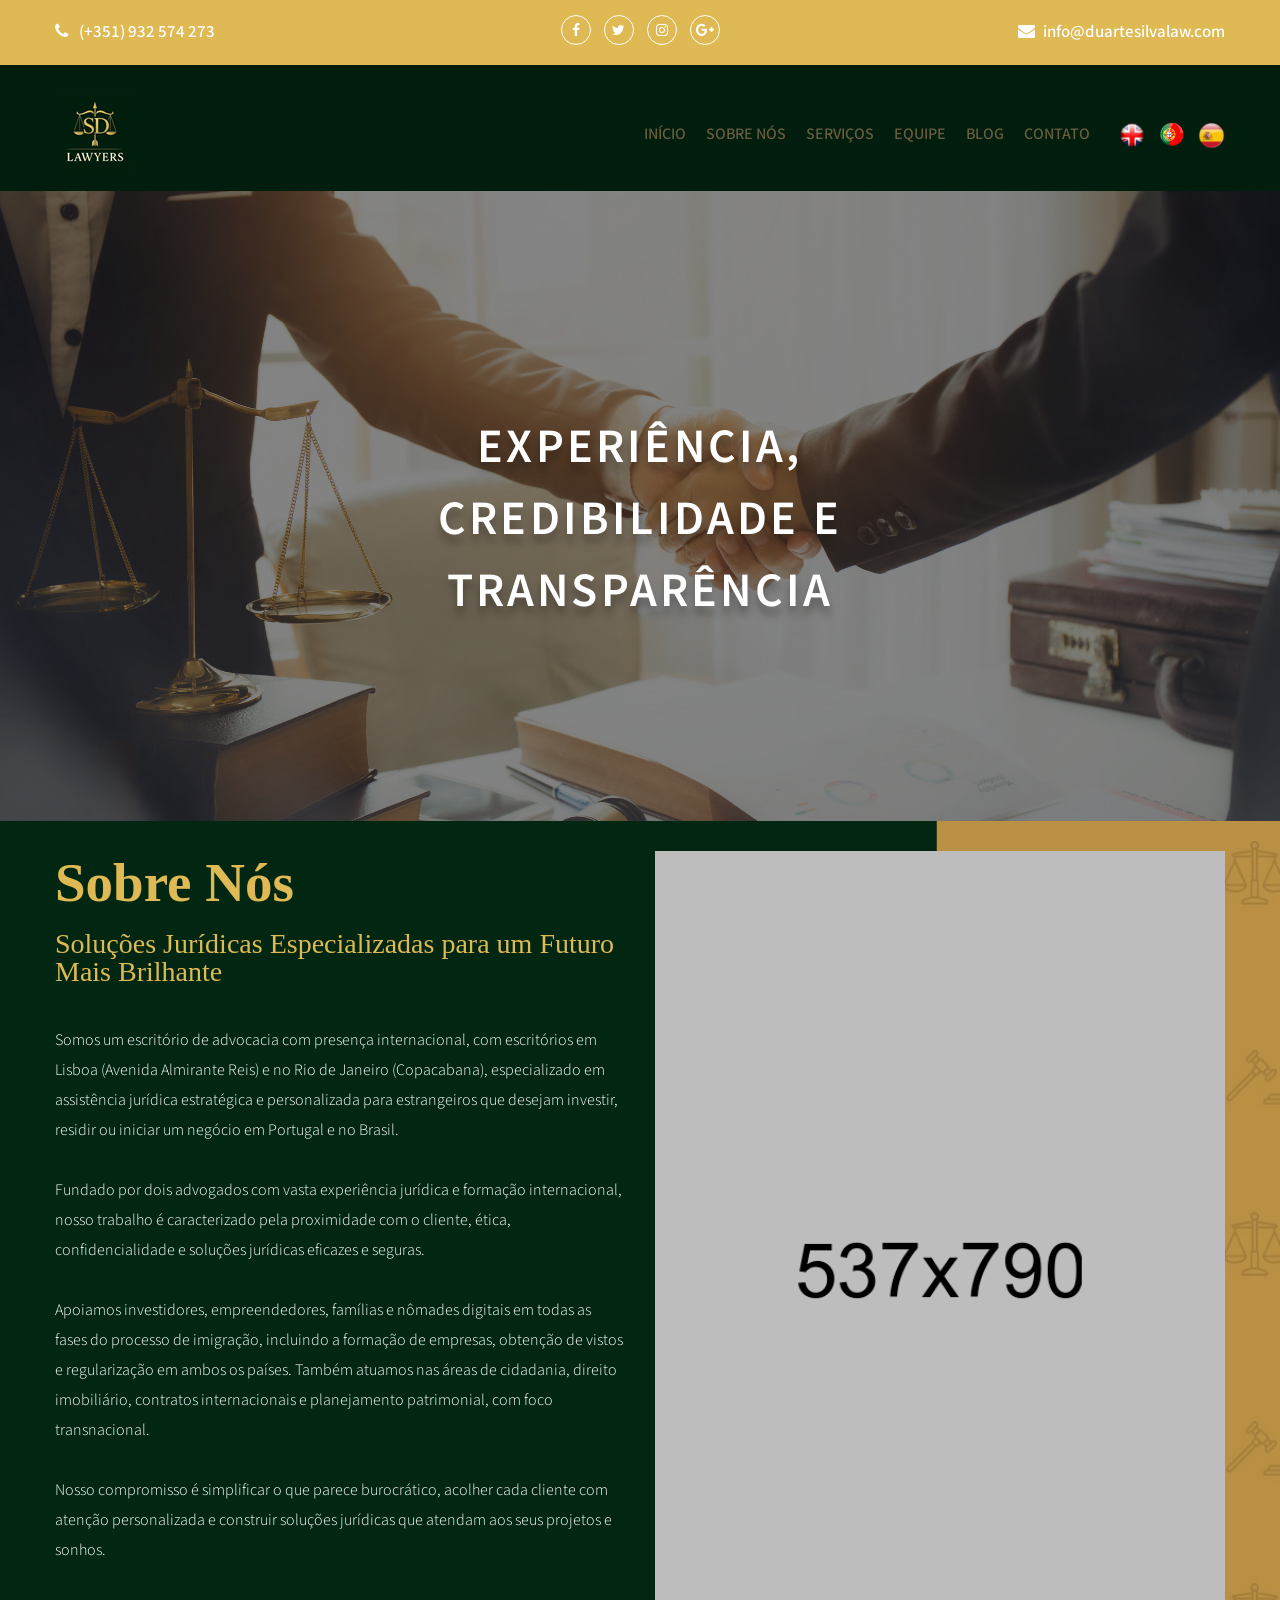
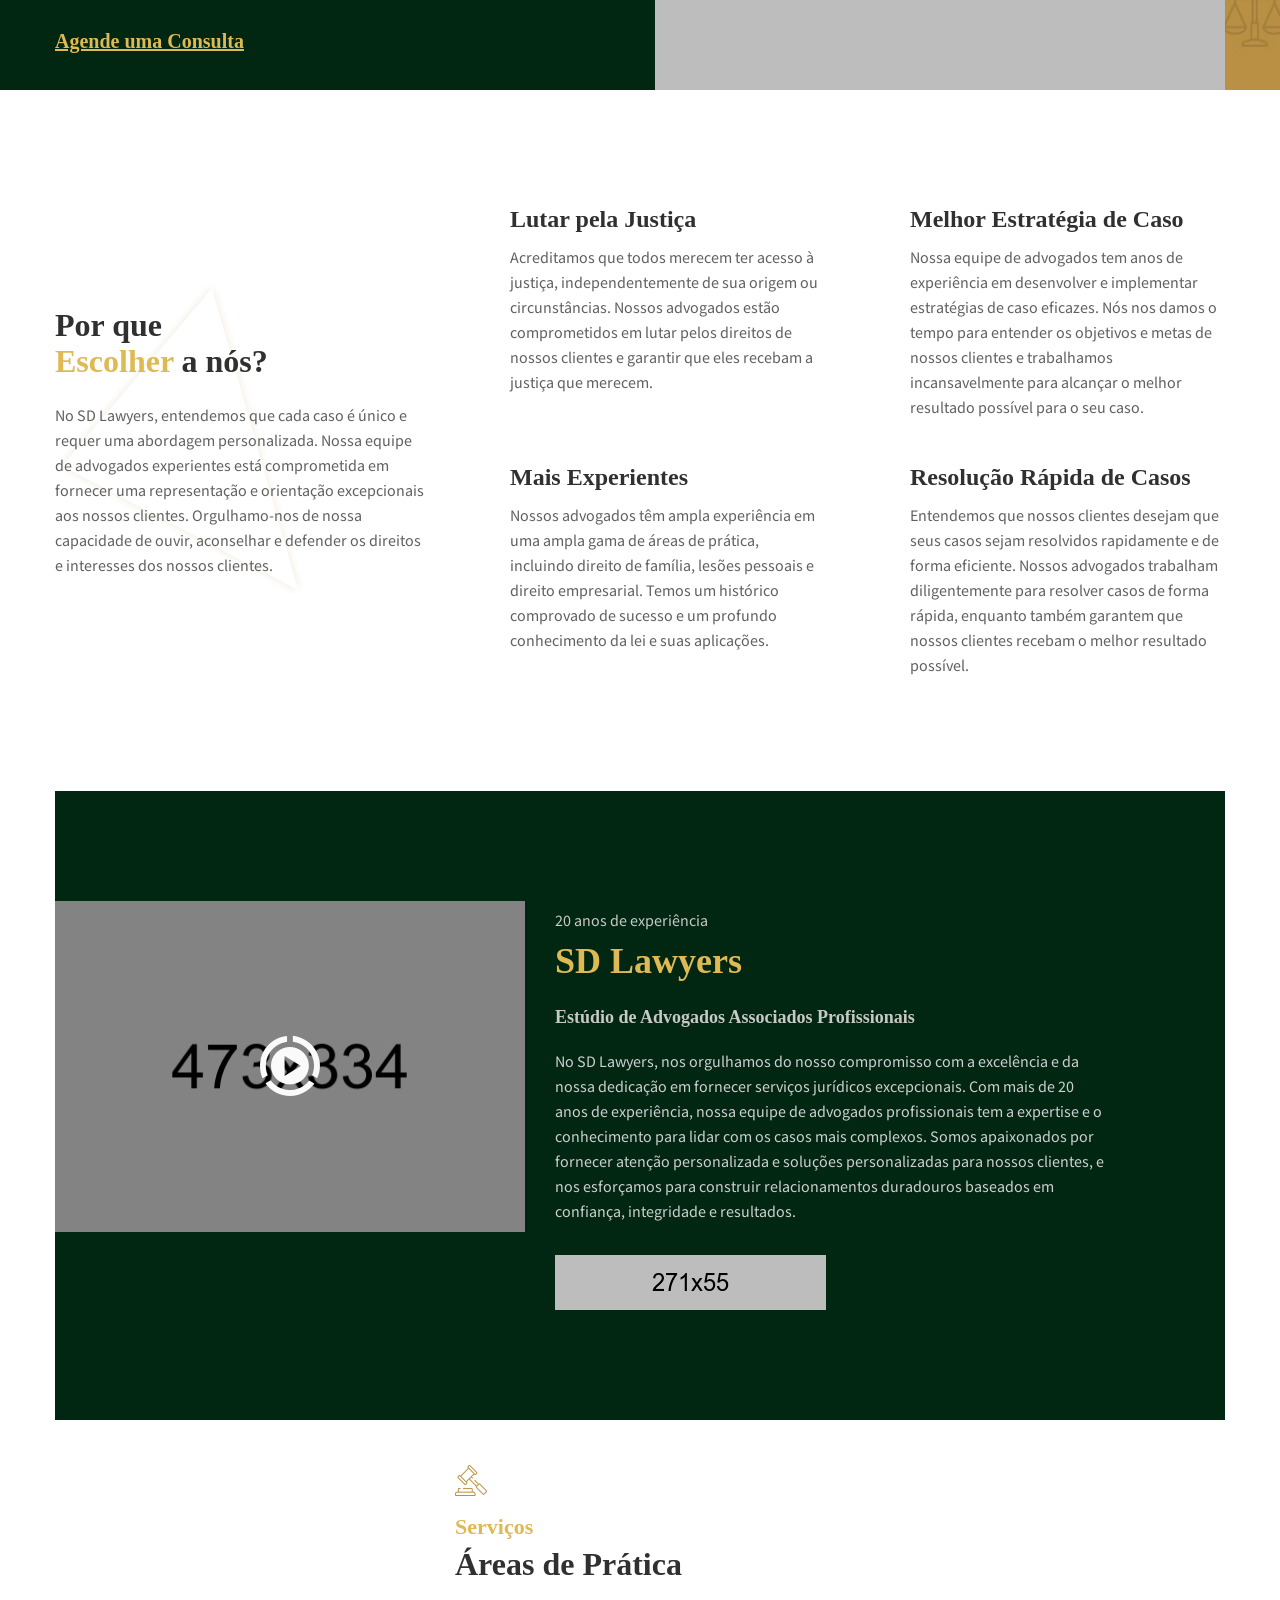
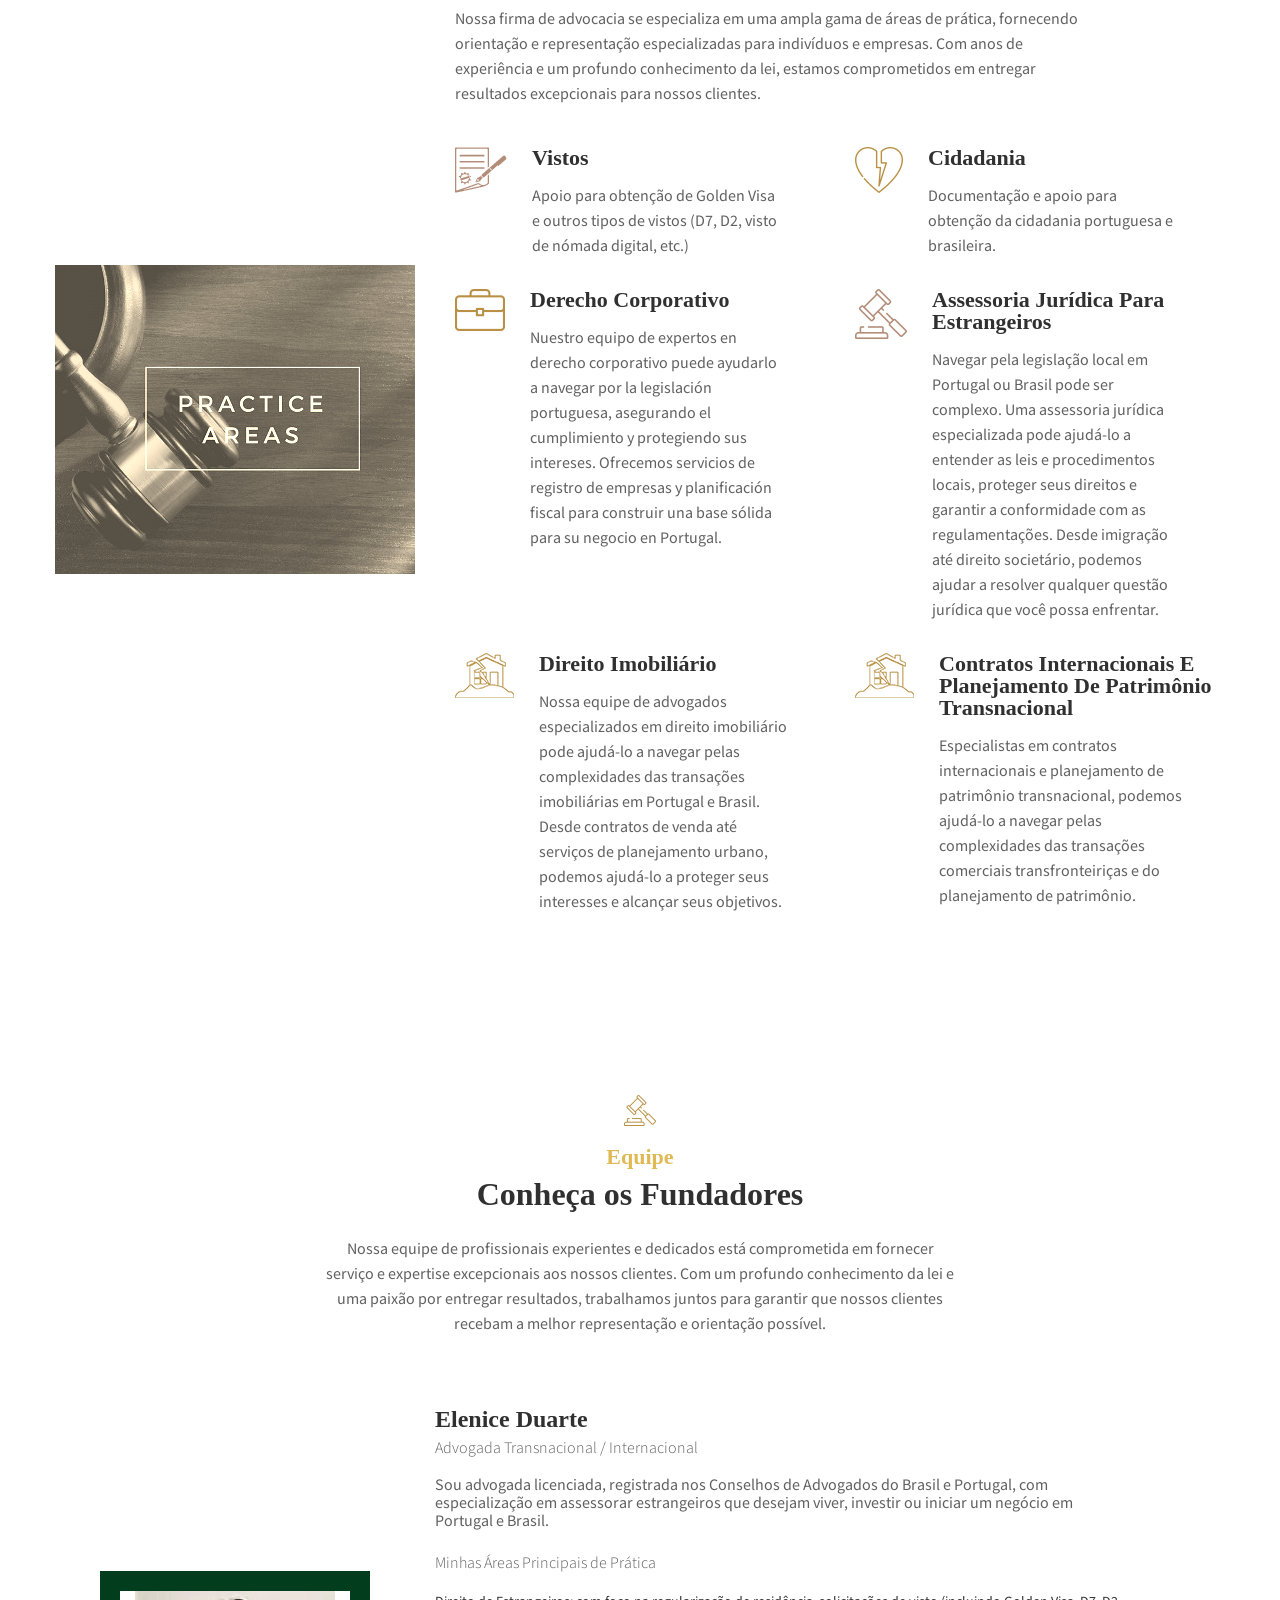
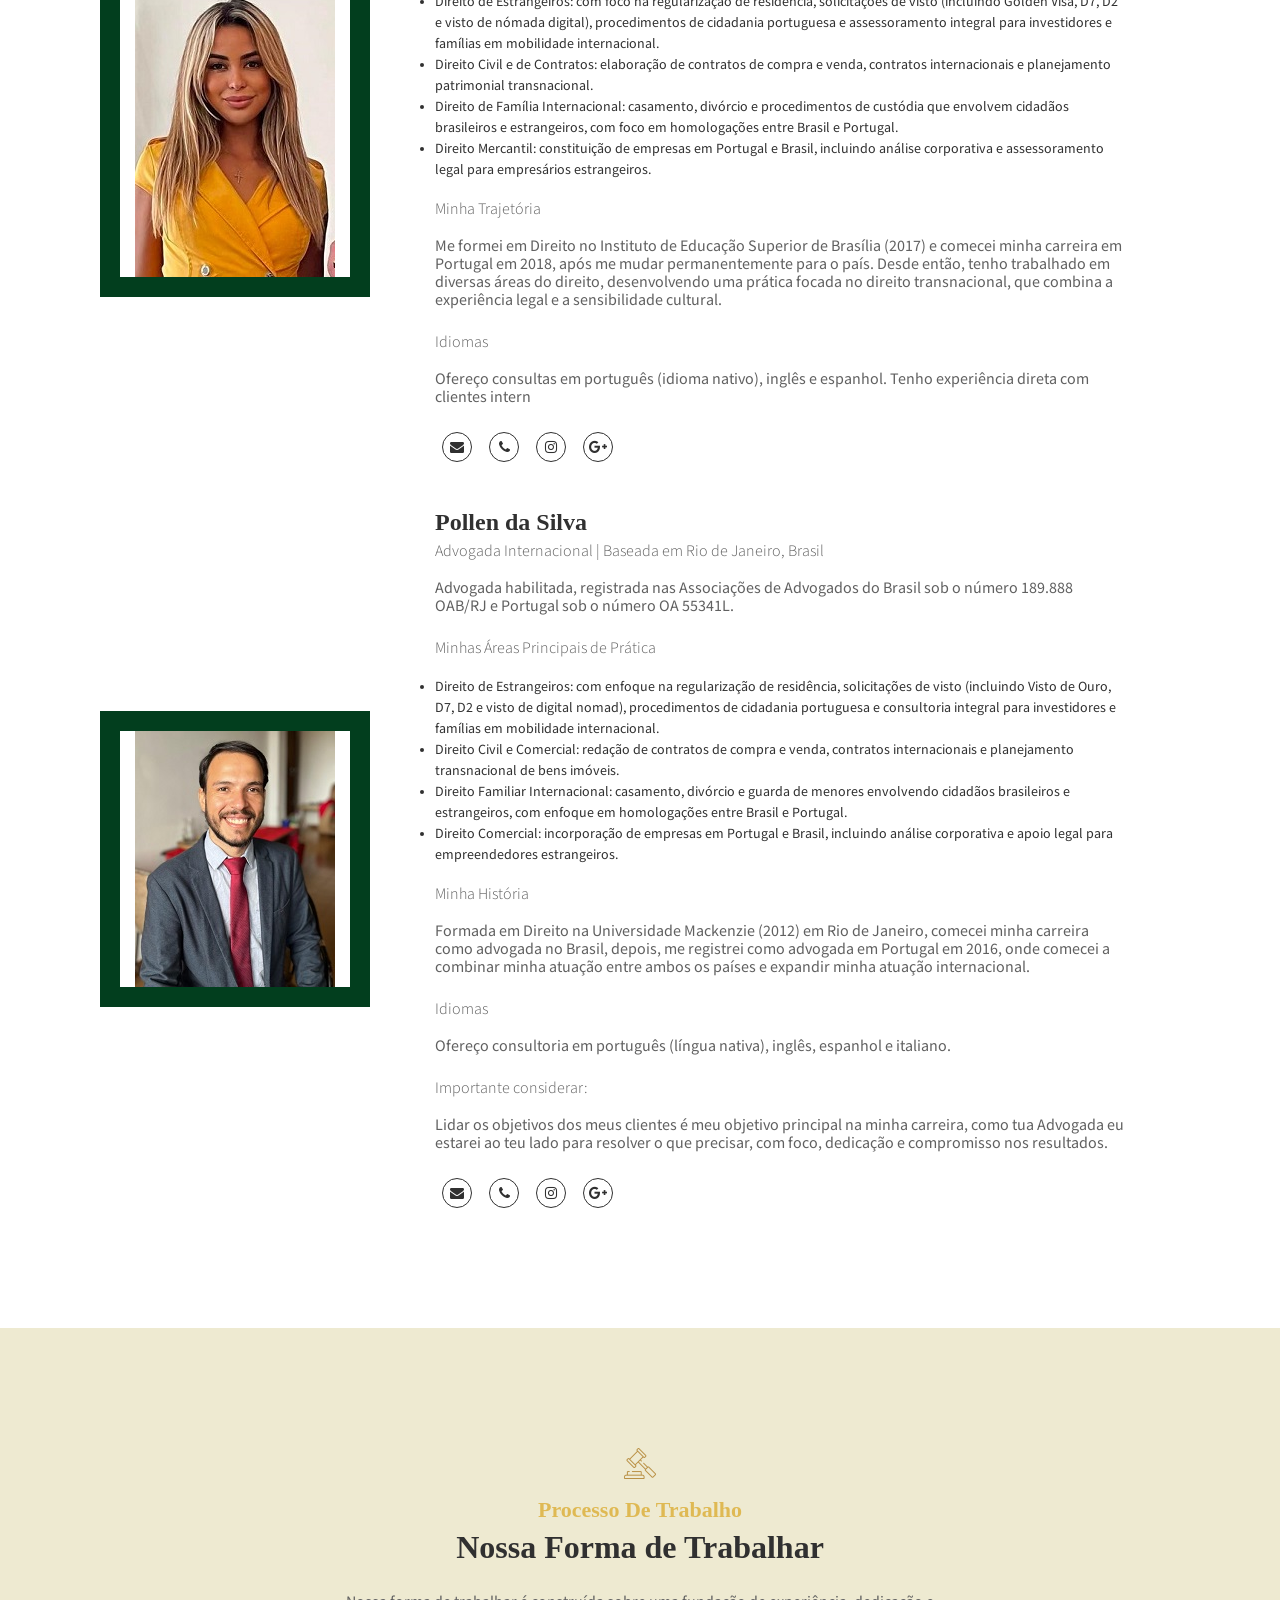
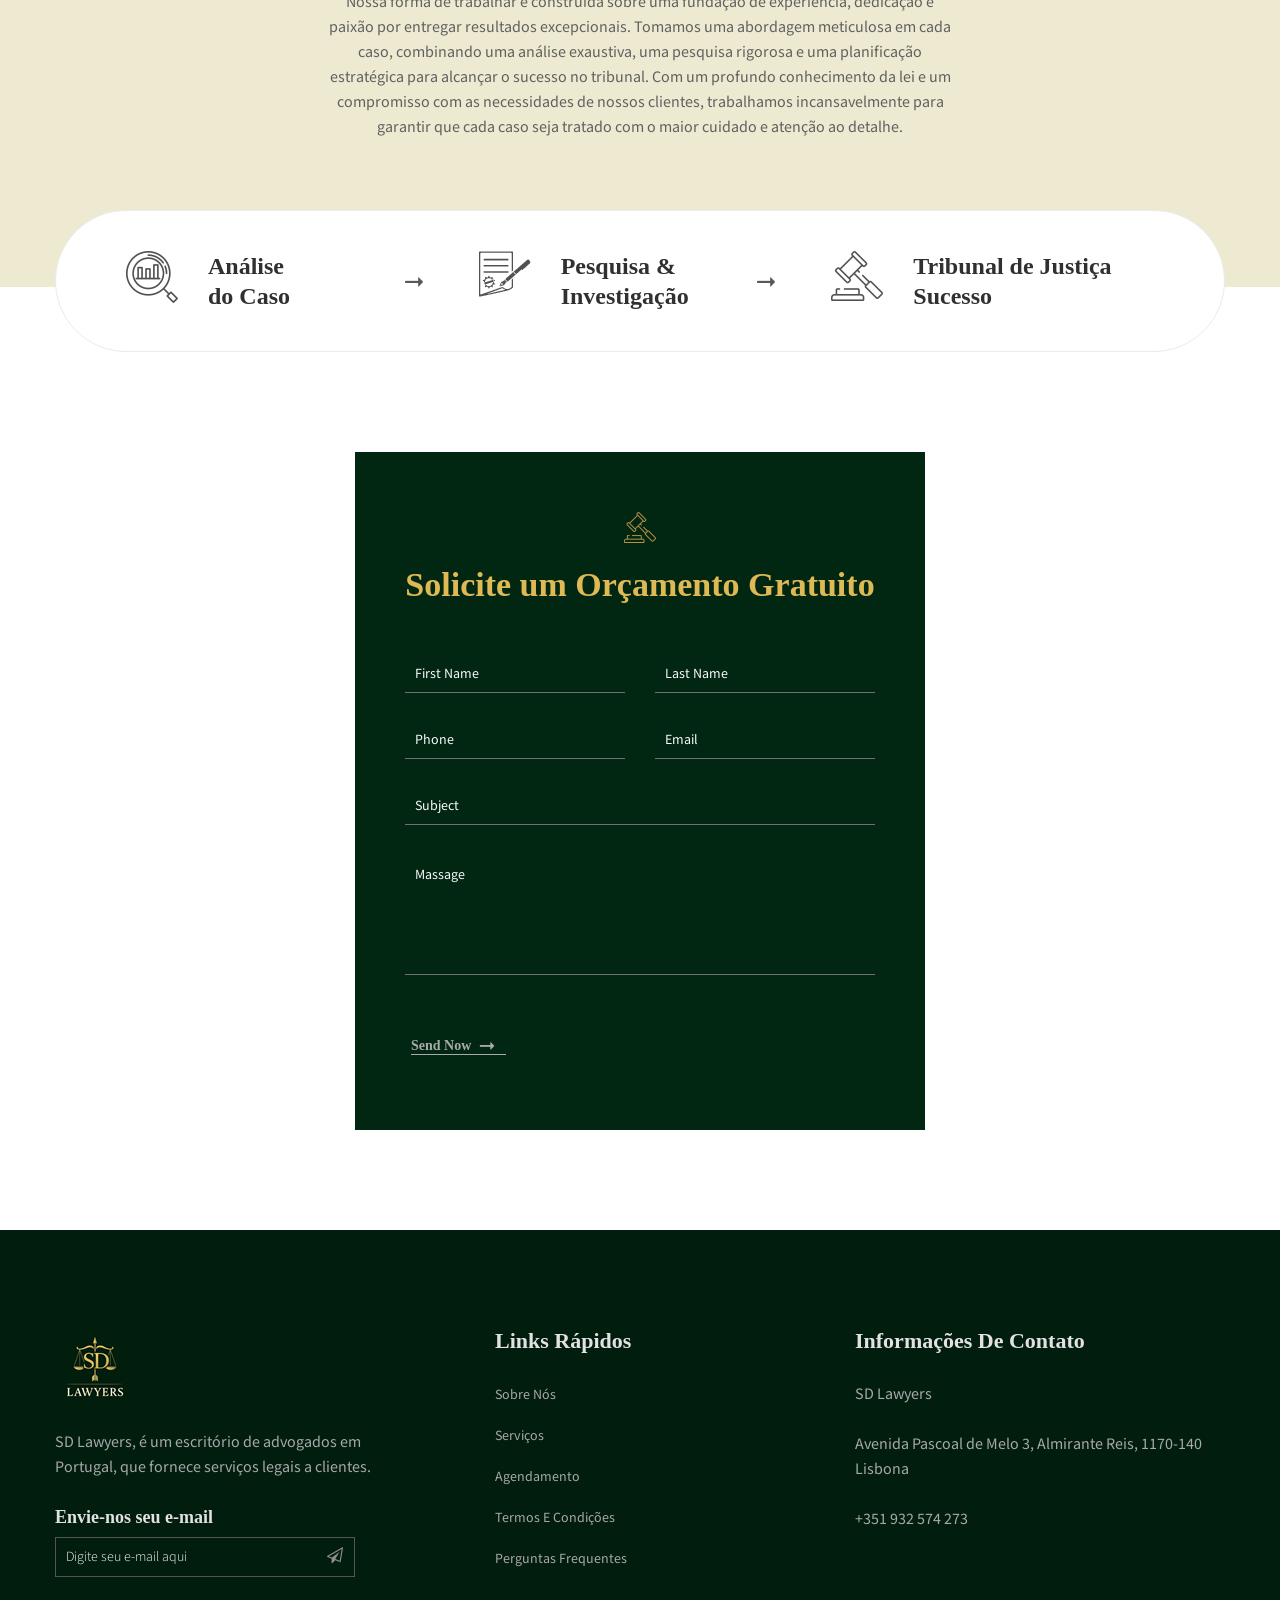
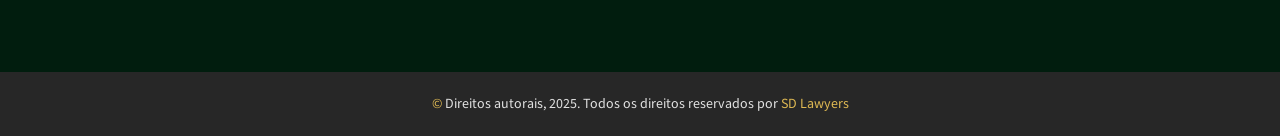
==== commit a03cede7: "Modified Team" ====
--- a/index-pt.html
+++ b/index-pt.html
@@ -73,9 +73,8 @@
 															class="fa fa-facebook"></i></a></li>
 												<li><a style="color : white; border-color : white;" href="#"><i
 															class="fa fa-twitter"></i></a></li>
-												<li><a href="[https://www.instagram.com/gold.global.visa?igsh=MXEzbzU2ZjVubWtiYw\=\="
-														](https://www.instagram.com/gold.global.visa?igsh=MXEzbzU2ZjVubWtiYw\=\=")
-                                                style=" color : white; border-color : white;"><i
+												<li><a href="https://www.instagram.com/gold.global.visa?igsh=MXEzbzU2ZjVubWtiYw\=\="
+														style=" color : white; border-color : white;"><i
 															class="fa fa-instagram"></i></a></li>
 												<li><a style="color : white; border-color : white;" href="#"><i
 															class="fa fa-google-plus"></i></a></li>
@@ -88,7 +87,7 @@
 										<div class="header-top-right">
 											<p style="color: white;">
 												<i class="fa fa-envelope"></i><a style="color: white;"
-													href="mailto:eleniceduarte.adv@gmail.com">eleniceduarte.adv@gmail.com</a>
+													href="mailto:info@duartesilvalaw.com">info@duartesilvalaw.com</a>
 											</p>
 										</div>
 									</div>
@@ -331,7 +330,7 @@
 				<div class="row align-items-center">
 					<div class="col-12 col-lg-4">
 						<div class="service-img">
-							<img src="img/service/service.jpg" alt="">
+							<img src="img/banner/law-firm-practice-areas.jpeg" style="filter: sepia(60%);" alt="">
 						</div>
 					</div>
 					<div class="col-12 col-lg-8">
@@ -387,12 +386,16 @@
 											<div class="service-icon">
 												<img src="img/icon/icon4.png" alt="">
 											</div>
-											<h4><a href="single-service.html">Derecho Corporativo</a></h4>
-											<p>Nuestro equipo de expertos en derecho corporativo puede ayudarlo a
+											<div class="service-content">
+												<h4><a href="single-service.html">
+														Derecho Corporativo</a></h4>
+												<p>Nuestro equipo de expertos en derecho corporativo puede ayudarlo a
 												navegar por la legislación portuguesa, asegurando el cumplimiento y
 												protegiendo sus intereses. Ofrecemos servicios de registro de empresas y
 												planificación fiscal para construir una base sólida para su negocio en
 												Portugal.</p>
+											</div>
+											
 										</div>
 									</div>
 									<!--Single Service End-->
@@ -466,7 +469,7 @@
 						<div class="section-title text-center mb-70">
 							<img src="img/icon/icon1.png" alt="">
 							<h4>Equipe</h4>
-							<h2>Conheça Nossa Equipe</h2>
+							<h2>Conheça os Fundadores</h2>
 							<p>Nossa equipe de profissionais experientes e dedicados está comprometida em fornecer
 								serviço e expertise excepcionais aos nossos clientes. Com um profundo conhecimento da
 								lei e uma paixão por entregar resultados, trabalhamos juntos para garantir que nossos
@@ -533,15 +536,182 @@
 									</div>
 								</div>
 								<!--Single Team End-->
+
+								<!--Single Team Start-->
+								<div class="d-flex align-items-center col-lg-12 col-md-12 col-sm-12 mt-5">
+									<div class="team-img col-lg-4 col-md-12 col-sm-12">
+										<img src="img/team/pollenresized.jpg" alt="">
+									</div>
+									<div class="team-content col-lg-8 col-md-12 col-sm-12">
+										<h2>Pollen da Silva</h2>
+										<h5>Advogada Internacional | Baseada em Rio de Janeiro, Brasil</h5>
+										<p>Advogada habilitada, registrada nas Associações de Advogados do Brasil sob o
+											número 189.888 OAB/RJ e Portugal sob o número OA 55341L.</p>
+										<h5>Minhas Áreas Principais de Prática</h5>
+
+										<ul>
+											<li>Direito de Estrangeiros: com enfoque na regularização de residência,
+												solicitações de visto (incluindo Visto de Ouro, D7, D2 e visto de
+												digital nomad), procedimentos de cidadania portuguesa e consultoria
+												integral para investidores e famílias em mobilidade internacional.</li>
+											<li>Direito Civil e Comercial: redação de contratos de compra e venda,
+												contratos internacionais e planejamento transnacional de bens imóveis.
+											</li>
+											<li>Direito Familiar Internacional: casamento, divórcio e guarda de menores
+												envolvendo cidadãos brasileiros e estrangeiros, com enfoque em
+												homologações entre Brasil e Portugal.</li>
+											<li>Direito Comercial: incorporação de empresas em Portugal e Brasil,
+												incluindo análise corporativa e apoio legal para empreendedores
+												estrangeiros.</li>
+										</ul> <br>
+
+										<h5>Minha História</h5>
+
+										<p>Formada em Direito na Universidade Mackenzie (2012) em Rio de Janeiro,
+											comecei minha carreira como advogada no Brasil, depois, me registrei como
+											advogada em Portugal em 2016, onde comecei a combinar minha atuação entre
+											ambos os países e expandir minha atuação internacional.</p>
+
+										<h5>Idiomas</h5>
+
+										<p>Ofereço consultoria em português (língua nativa), inglês, espanhol e
+											italiano.</p>
+
+										<h5>Importante considerar:</h5>
+
+										<p>Lidar os objetivos dos meus clientes é meu objetivo principal na minha
+											carreira, como tua Advogada eu estarei ao teu lado para resolver o que
+											precisar, com foco, dedicação e compromisso nos resultados.</p>
+										<p></p>
+										<ul class="team-social-link">
+											<li><a
+													href="mailto:pollen@duartesilvalaw.com?subject=Mensagem do Website SD Layers&body=Escreva sua mensagem aqui"><i
+														class="fa fa-envelope"></i></a></li>
+											<li><a href="tel:+351932574273"><i class="fa fa-phone"></i></a></li>
+											<li><a
+													href="[https://www.instagram.com/gold.global.visa?igsh=MXEzbzU2ZjVubWtiYw==">
+													<i class="fa fa-instagram">
+													</i>
+												</a></li>
+											<li><a href="#"><i class="fa fa-google-plus"></i></a></li>
+										</ul>
+									</div>
+								</div>
+								<!--Single Team End-->
+
 							</div>
 						</div>
 		</section>
 		<!--Team Area End-->
 
+		<!--Team Area Start MOBILE-->
+		<section class="team-area pt-120 pb-120 mobile_team" id="team">
+			<div class="container">
+				<div class="row">
+					<div class="col-12">
+						<!--Section Title Start-->
+						<div class="section-title text-center mb-70">
+							<img src="img/icon/icon1.png" alt="">
+							<h4>Equipo</h4>
+							<h2>Conoce a Nuestro Equipo</h2>
+							<p>Nuestro equipo de profesionales experimentados y dedicados está comprometido a brindar un
+								servicio excepcional y experticia a nuestros clientes. Con una profunda comprensión del
+								derecho y una pasión por entregar resultados, trabajamos juntos para asegurar que
+								nuestros clientes reciban la mejor representación y orientación posible.</p>
+						</div>
+						<!--Section Title End-->
+					</div>
+				</div>
+				<div class="col-12 col-lg-12 col-md-12 col-sm-12 p-0">
+					<!--Single Team Start-->
+					<div class="team-img col-md-12 col-sm-12 p-0">
+						<img src="img/team/elenice.jpg" class="img-fluid" width="100%" alt="">
+					</div>
+					<div class="d-flex align-items-center col-lg-12 col-md-12 col-sm-12 ">
+						<div class="team-content col-lg-8 col-md-12 col-sm-12">
+							<h2>Elenice Duarte</h2>
+							<h5>Abogada Internacional | Basada en Lisboa, Portugal.</h5>
+							<p>Abogada habilitada, registrada en las Asociaciones de Abogados de Brasil bajo el número
+								xxxxxx
+								OAB/DF y Portugal bajo el número OA xxxxxL.</p>
+							<h5>Mi Antecedentes</h5>
+							<p>Graduada en Derecho en el Instituto de Brasilia (2017) y comencé mi carrera en Portugal
+								en
+								2018, después de mudar permanentemente al país. Desde entonces, he trabajado en diversas
+								áreas
+								de derecho, desarrollando una práctica enfocada en el derecho transnacional, que combina
+								la experticia legal y la sensibilidad cultural, incluido un período de actividad en los
+								Países
+								Bajos.</p>
+							<h5>Idiomas</h5>
+							<p>Ofrezco consultoría en portugués (lengua nativa), inglés y español.</p>
+							<h5>Importante considerar:</h5>
+							<p>Estoy comprometida en proporcionar servicios personalizados y eficientes a mis clientes,
+								tomando en cuenta sus necesidades y objetivos específicos. Si tienes alguna pregunta,
+								por
+								favor, no dudes en contactarme.</p>
+							</p>
+							<ul class="team-social-link">
+								<li><a
+										href="mailto:eleniceduarte.adv@gmail.com?subject=Correo de SD Layers Website&body=Escribe tu mensaje aquí"><i
+											class="fa fa-envelope"></i></a></li>
+								<li><a href="tel:+351932574273"><i class="fa fa-phone"></i></a></li>
+								<li><a href="https://www.instagram.com/gold.global.visa?igsh=MXEzbzU2ZjVubWtiYw==">
+										<i
+									class=" fa fa-instagram"></i>
+									</a></li>
+								<li><a href="#"><i class="fa fa-google-plus"></i></a></li>
+							</ul>
+						</div>
+					</div>
+					<!--Single Team End-->
+
+					<div class="col-12 col-lg-12 col-md-12 col-sm-12 p-0 mt-5">
+						<!--Single Team Start-->
+						<div class="team-img col-md-12 col-sm-12 p-0">
+							<img src="img/team/pollenresized.jpg" class="img-fluid" width="100%" alt="">
+						</div>
+						<div class="d-flex align-items-center col-lg-12 col-md-12 col-sm-12 ">
+							<div class="team-content col-lg-8 col-md-12 col-sm-12">
+								<h2>Pollen da Silva</h2>
+								<h5>Advogada Internacional | Baseada em Rio de Janeiro, Brasil</h5>
+								<p>Advogada habilitada, registrada nas Associações de Advogados do Brasil sob o número
+									189.888 OAB/RJ e Portugal sob o número OA 55341L.</p>
+								<h5>Minha História</h5>
+								<p>Formada em Direito na Universidade Mackenzie (2012) em Rio de Janeiro, comecei minha
+									carreira como advogada no Brasil, depois, me registrei como advogada em Portugal em
+									2016, onde comecei a combinar minha atuação entre ambos os países e expandir minha
+									atuação internacional.</p>
+								<h5>Idiomas</h5>
+								<p>Ofereço consultoria em português (língua nativa), inglês, espanhol e italiano.</p>
+								<h5>Importante considerar:</h5>
+								<p>Lidar os objetivos dos meus clientes é meu objetivo principal na minha carreira, como
+									tua Advogada eu estarei ao teu lado para resolver o que precisar, com foco,
+									dedicação e compromisso nos resultados.</p>
+								</p>
+								<ul class="team-social-link">
+									<li><a
+											href="mailto:pollen@duartesilvalaw.com?subject=Mensagem do Website SD Layers&body=Escreva sua mensagem aqui"><i
+												class="fa fa-envelope"></i></a></li>
+									<li><a href="tel:+351932574273"><i class="fa fa-phone"></i></a></li>
+									<li><a href="https://www.instagram.com/gold.global.visa?igsh=MXEzbzU2ZjVubWtiYw==">
+											<i
+									class="fa fa-instagram"></i>
+										</a></li>
+									<li><a href="#"><i class="fa fa-google-plus"></i></a></li>
+								</ul>
+							</div>
+						</div>
+					</div>
+				</div>
+		</section>
+		<!--Team Area End-->
+
+
 
 
 		<!--Our Working Area Start-->
-		<div class="our-working-area bg-img pt-120 mb-65">
+		<div class="our-working-area pt-120 mb-65" style="background-color: rgba(199, 185, 103, 0.3);">
 			<div class="container">
 				<div class="row">
 					<div class="col-12">
@@ -610,7 +780,7 @@
 		<!--Testimonial And Quote Area Start-->
 		<section class="testimonial-and-quote-area pt-100 pb-100" id="contact">
 			<div class="container">
-				<div class="row align-items-center">
+				<div class="row align-items-center"  style="align-items: center; justify-content: center; display: flex;">
 					<div class="col-md-6">
 						<div class="request-quate-area">
 							<div class="request-quate-title mb-55 text-center">
@@ -657,52 +827,7 @@
 							</div>
 						</div>
 					</div>
-					<div class="col-md-6">
-						<div class="testimonial-area">
-							<div class="row">
-								<div class="col-12">
-									<!--Section Title Start-->
-									<div class="section-title mb-40">
-										<img src="img/icon/icon1.png" alt="">
-										<h4>Depoimentos</h4>
-										<h2>Avaliações de Clientes</h2>
-										<p>Advogado boluptatum deleniti atque corrupti quos dolores et quas iaspturi
-											sint eca itate non provident, similique sunt in culpa modi tempora </p>
-									</div>
-									<!--Section Title End-->
-								</div>
-							</div>
-							<div class="row">
-								<div class="col-12">
-									<!--Single Testimonial Start-->
-									<div class="single-testimonial mb-50">
-										<div class="testimonial-content">
-											<i class="icofont icofont-quote-right"></i>
-											<p>deleniti atque corrupti quos dolores et quas molestias excepturi sint
-												occaecati cupiditate non provident, milique sunt in culpa qui officia
-												deserunt mollitia animi, id est laborum et dolor</p>
-										</div>
-										<div class="testimonial-author">
-											<h5>James Franklin, <span>Business man</span></h5>
-										</div>
-									</div>
-									<!--Single Testimonial End-->
-									<!--Single Testimonial Start-->
-									<div class="single-testimonial">
-										<div class="testimonial-content">
-											<i class="icofont icofont-quote-right"></i>
-											<p>deleniti atque corrupti quos dolores et quas molestias excepturi sint
-												occaecati cupiditate non provident, milique sunt in culpa qui officia
-												deserunt mollitia animi, id est laborum et dolor</p>
-										</div>
-										<div class="testimonial-author">
-											<h5>James Franklin, <span>Business man</span></h5>
-										</div>
-									</div>
-									<!--Single Testimonial End-->
-								</div>
-							</div>
-						</div>
+				
 					</div>
 				</div>
 			</div>
--- a/style.css
+++ b/style.css
@@ -4083,5 +4083,10 @@
 	.mobile_team {
 		display: none;
 	}
-
+}
+
+@media only screen and (max-width: 768px) {
+	.no-space {
+		margin: 0 !important;
+	}
 }
